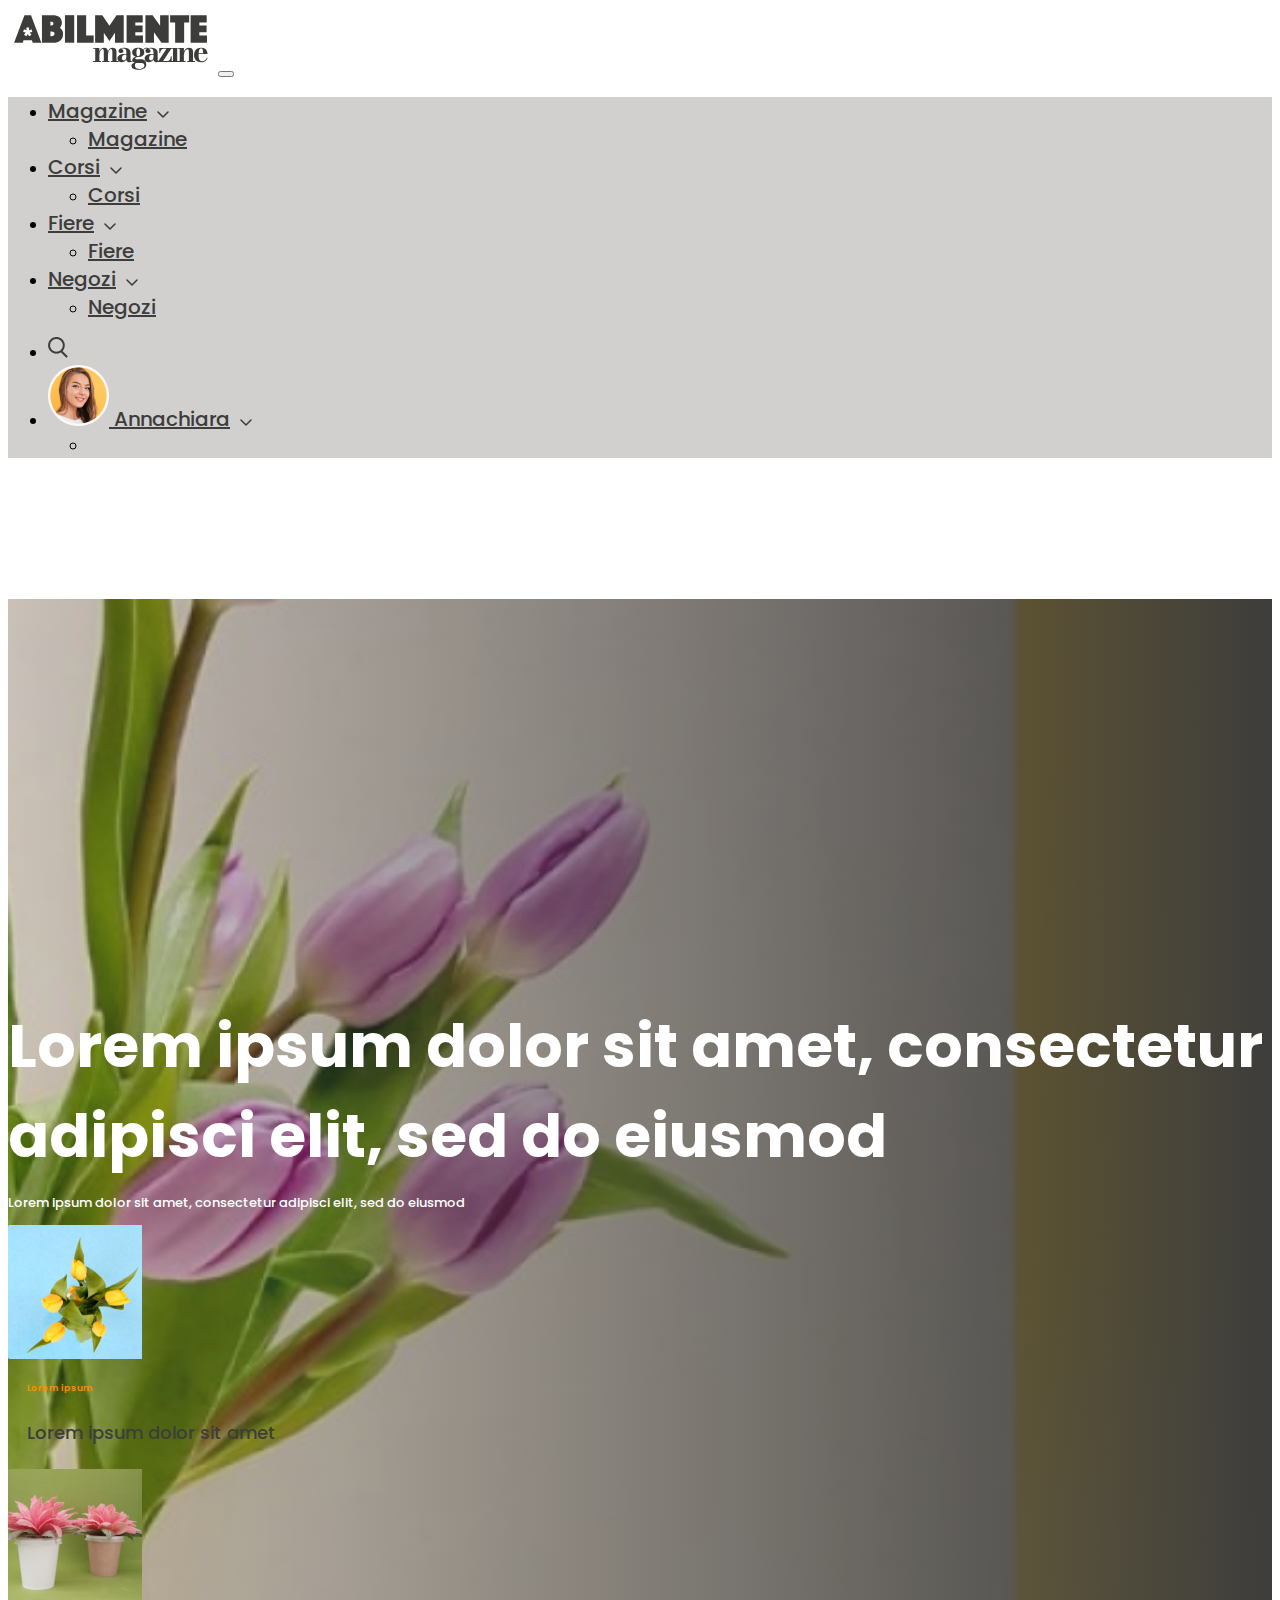
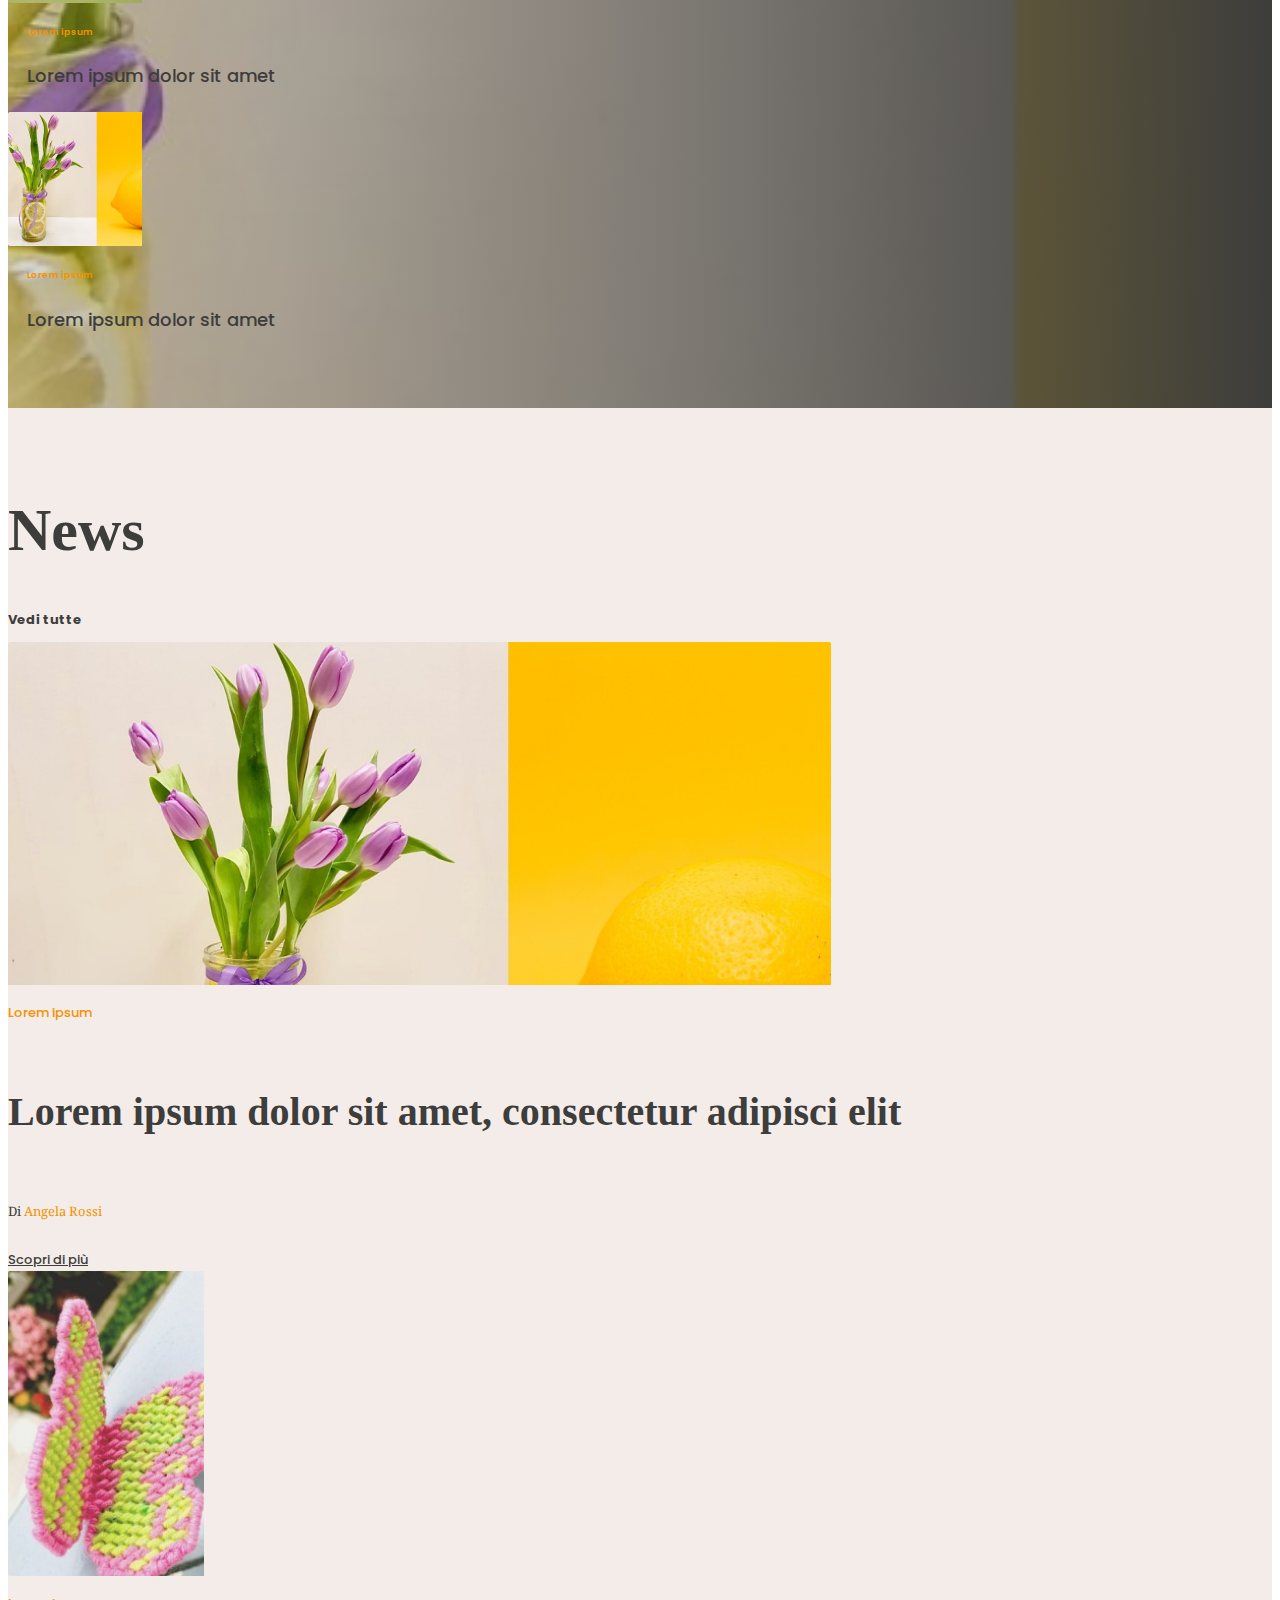
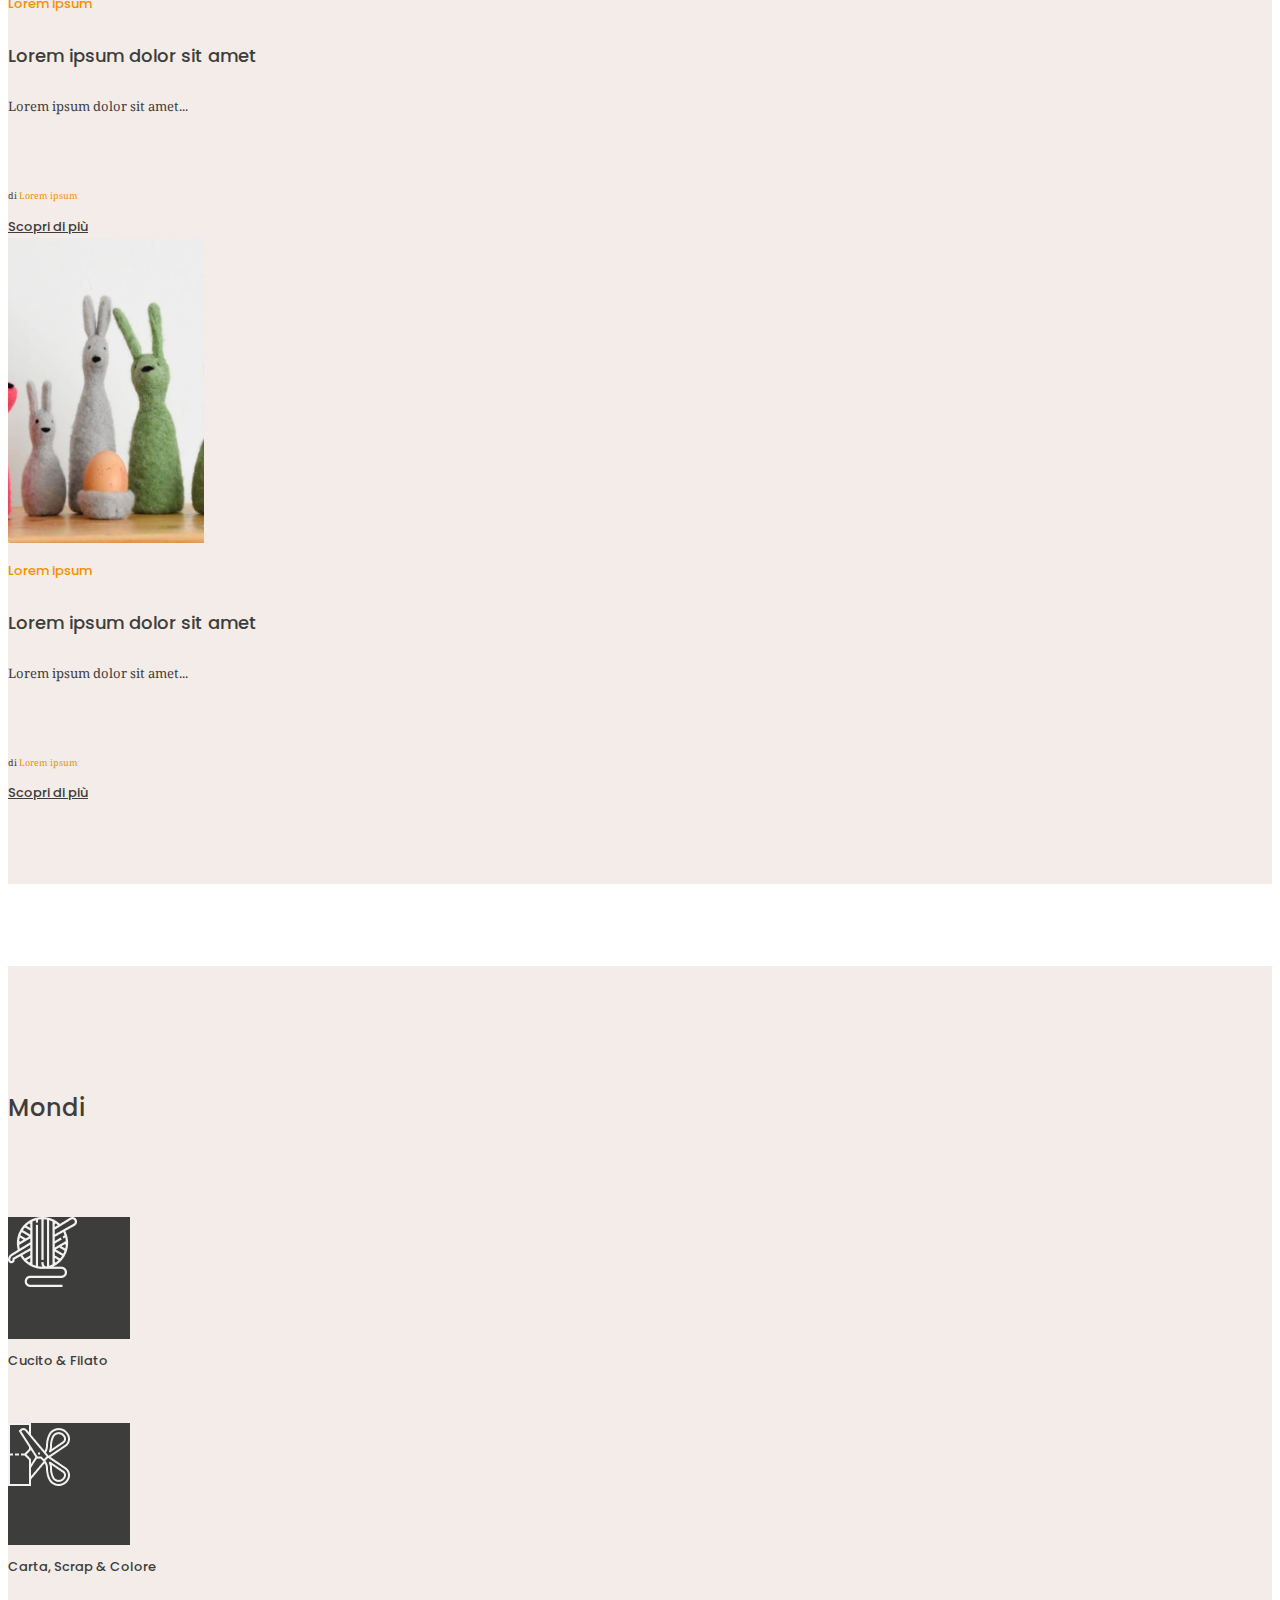
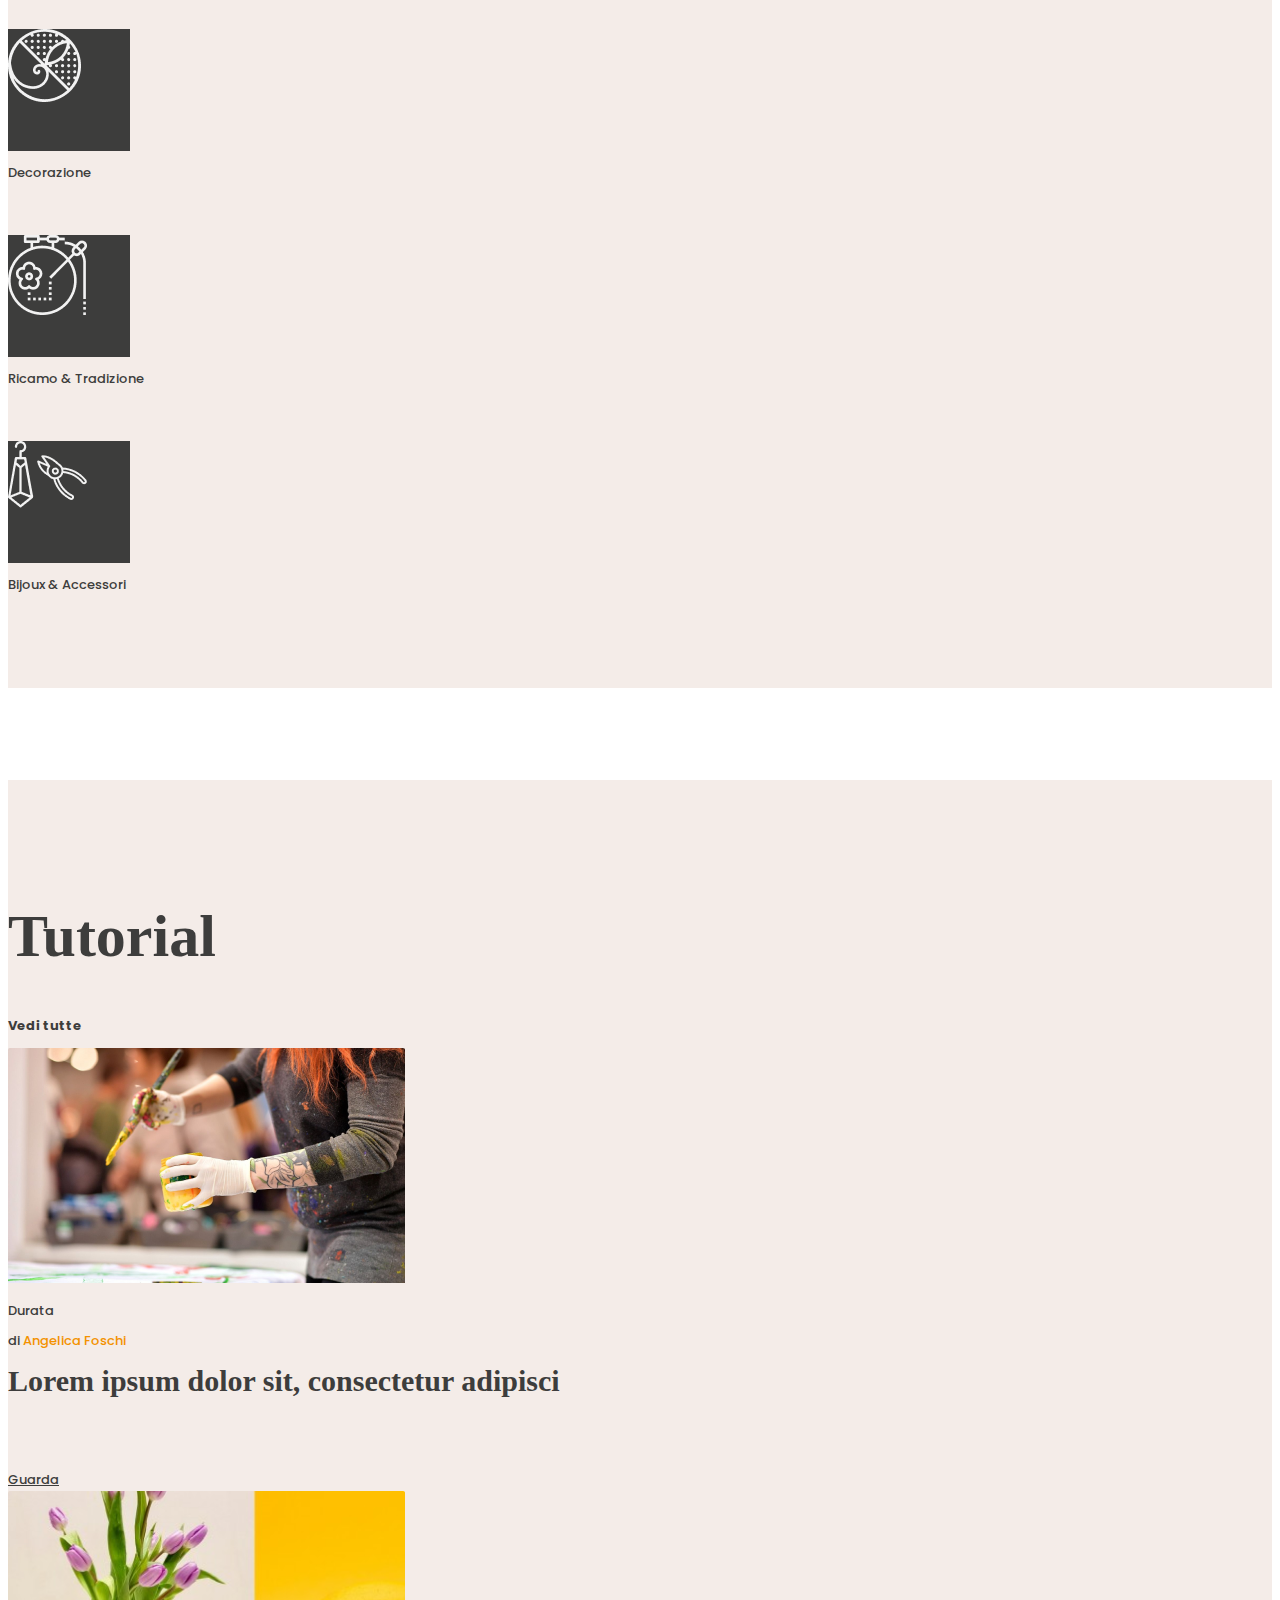
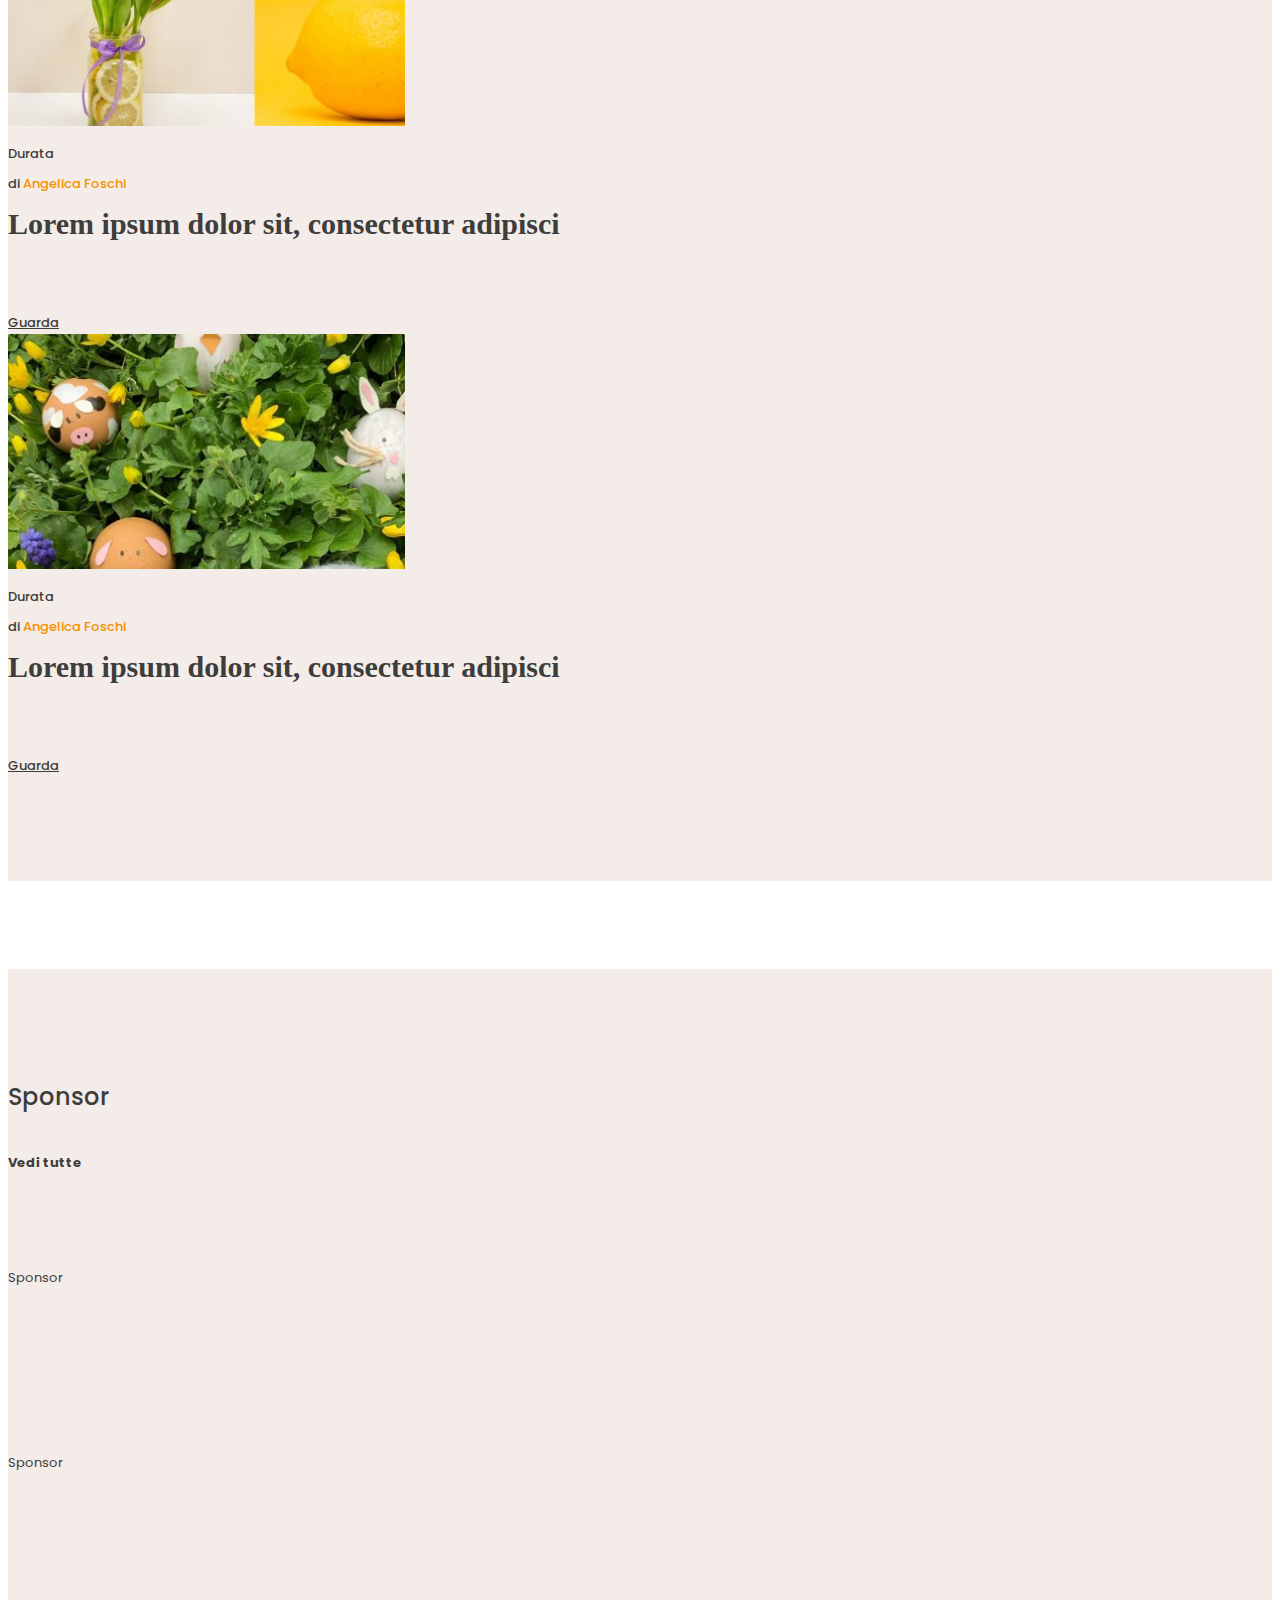
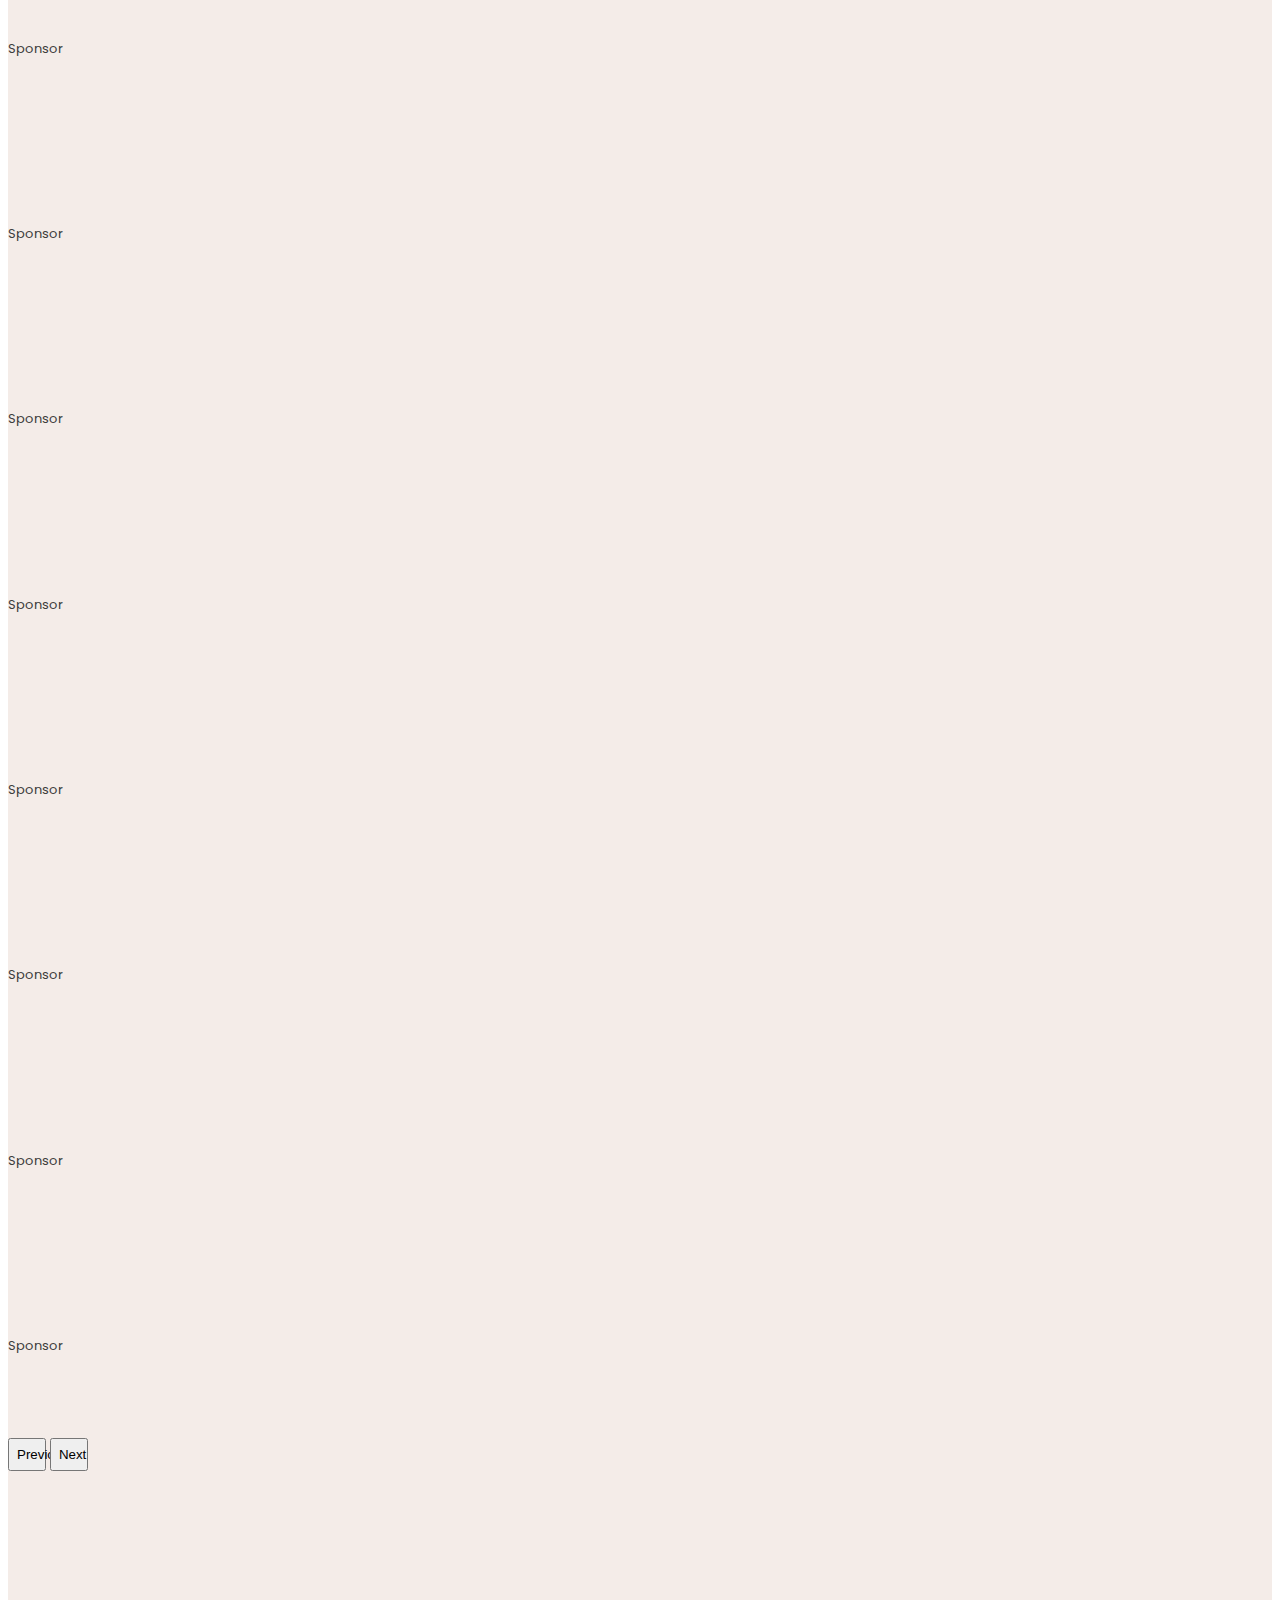
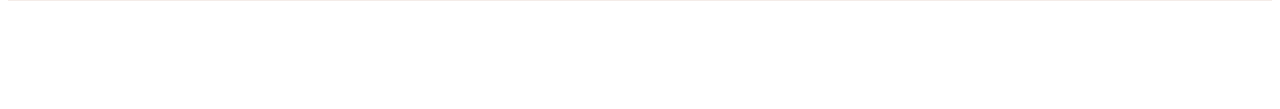
==== index.html @ 2141878a "first commit" ====
<!DOCTYPE html>
<html lang="en">
<head>
    <meta charset="UTF-8">
    <meta http-equiv="X-UA-Compatible" content="IE=edge">
    <meta name="viewport" content="width=device-width, initial-scale=1.0">
    <link href="https://cdn.jsdelivr.net/npm/bootstrap@5.2.2/dist/css/bootstrap.min.css" rel="stylesheet" integrity="sha384-Zenh87qX5JnK2Jl0vWa8Ck2rdkQ2Bzep5IDxbcnCeuOxjzrPF/et3URy9Bv1WTRi" crossorigin="anonymous">
    <link rel="stylesheet" href="css/style.css">
  </head>
    <title>bootstrap</title>
</head>
<body>
    <header class="header">
          <!-- ============================burger-menu===================================================== -->
        <nav class="navbar navbar-expand-xxl fixed-top py-3 bg-light">
            <div class="container-fluid">
                <a href="#" class="navbar-brand "><img class="img-fluid mx-md-5" src="./img/logo.svg" alt=""></a>
                <button class="navbar-toggler" type="button" data-bs-toggle="collapse" data-bs-target="#navbarNavDropdown" aria-controls="navbarNavDropdown" aria-expanded="false" aria-label="Toggle navigation">
                <span class="navbar-toggler-icon"></span>
                </button>

                <div class="collapse navbar-collapse justify-content-xxl-around py-sm-5 py-xxl-0 header-position" id="navbarNavDropdown">
                    <ul class="navbar-nav align-items-center gap-5">
                        <li class="nav-item dropdown">
                            <a  class="nav-link link--m header-link" href="#" role="button" data-bs-toggle="dropdown" aria-expanded="false">Magazine</a>
                            <ul class="dropdown-menu">
                                <li><a href="#" class="dropdown-item header-link">Magazine</a></li>
                            </ul>
                        </li>
                        <li class="nav-item dropdown">
                            <a  class="link--m nav-link header-link" href="#" role="button" data-bs-toggle="dropdown" aria-expanded="false">Corsi</a>
                            <ul class="dropdown-menu">
                                <li><a href="#" class="dropdown-item header-link">Corsi</a></li>
                            </ul>
                        </li>
                        <li class="nav-item dropdown">
                            <a  class="link--m nav-link header-link" href="#" role="button" data-bs-toggle="dropdown" aria-expanded="false">Fiere</a>
                            <ul class="dropdown-menu">
                                <li><a href="#" class="dropdown-item header-link">Fiere</a></li>
                            </ul>
                        </li>
                        <li class="nav-item dropdown">
                            <a  class="link--m nav-link header-link" href="#" role="button" data-bs-toggle="dropdown" aria-expanded="false">Negozi</a>
                            <ul class="dropdown-menu">
                                <li><a href="#" class="dropdown-item header-link">Negozi</a></li>
                            </ul>
                        </li>
                    </ul>
                    <ul class="nav align-items-center justify-content-center">
                            <li class="nav-item">
                                <a href="#" class="nav-link border-end pe-4"><img src="./img/lupa.png" alt=""></a>
                            </li>
                            <li class="nav-item dropdown ms-xxl-5">
                                <a  class="link--m nav-link header-link" href="#" role="button" data-bs-toggle="dropdown" aria-expanded="false"><img class="me-4" src="./img/avatarka.png" alt=""> Annachiara</a>
                                <ul class="dropdown-menu">
                                    <li><a href="#" class="dropdown-item"></a></li>
                                </ul>
                            </li>
                        </ul>
                </div>
            </div>
        </nav>
        <div class="block"></div>
        <!-- ============================burger-menu===================================================== -->
        <div class="header-fon">
            <div class="container-xl d-flex flex-column flex-lg-row">
                <div class="col-xl-8 col-lg-7">
                    <h1 class=" lh-base fw-bold header-title col-12">Lorem ipsum dolor sit amet, consectetur adipisci elit, sed do eiusmod </h1>
                    <p class="header-subtitle">Lorem ipsum dolor sit amet, consectetur adipisci elit, sed do eiusmod </p>
                </div>
                <div class="col-xl-4 col-lg-5 d-flex flex-column align-items-lg-end  gap-4
                justify-content-center">
                    <div class="col-lg-10 bg-white d-flex">
                        <div class="-header-card-img m-1">
                            <img src="./img/header1.png" alt="">
                        </div>
                        <div class="header-text-blok d-flex flex-column justify-content-between">
                            <p class="header-card-subtitle">Lorem ipsum</p>
                            <h4 class="header-card-title">Lorem ipsum dolor sit amet</h4>
                        </div>
                    </div>
                    <div class="col-lg-10 bg-white d-flex">
                        <div class="-header-card-img m-1">
                            <img src="./img/header2.png" alt="">
                        </div>
                        <div class="header-text-blok d-flex flex-column justify-content-between">
                            <p class="header-card-subtitle">Lorem ipsum</p>
                            <h4 class="header-card-title">Lorem ipsum dolor sit amet</h4>
                        </div>
                    </div>
                    <div class="col-lg-10 bg-white d-flex">
                        <div class="-header-card-img m-1">
                            <img src="./img/header3.png" alt="">
                        </div>
                        <div class="header-text-blok d-flex flex-column justify-content-between">
                            <p class="header-card-subtitle">Lorem ipsum</p>
                            <h4 class="header-card-title">Lorem ipsum dolor sit amet</h4>
                        </div>
                    </div>
                </div>
            </div>
        </div>
    </header>
    <main>
        <section class="news bg-color-1">
            <div class="container-xl">
                <div class="d-flex justify-content-between border-bottom border-secondary">
                    <h2 class="news-title title">News</h2>
                    <p class="align-self-end m-0 subtitle-text">Vedi tutte</pc>
                </div>
                <div class="row mt-4">
                    <div class="col col-xl-8 col-lg-7">
                        <div class="card text-center">
                            <img src="./img/news-img1.png" class="m-1" alt="">
                            <div class="card-body">
                                <p class="card-text big-card-text mb-2">Lorem ipsum </p>
                                <h5 class="card-title big-card-title">Lorem ipsum dolor sit amet, consectetur adipisci elit</h5>
                                <p class="card-text big-card-subtitle">Di <span class="orange">Angela Rossi</span> </p>
                                <a href="#" class="btn border-dark w-100 big-card-text big-card-text--color">Scopri di più</a>
                            </div>
                        </div>
                    </div>
                    <div class="col col-xl-4 col-lg-5">
                        <div class="card mt-2 mt-lg-0">
                            <div class="row">
                                <div class="col-4 col-lg-6">
                                    <img src="./img/news-img-2.png" class="m-1 card-img" alt="">
                                </div>
                                <div class="col-8 col-lg-6">
                                    <div class="card-body">
                                        <p class="card-text big-card-text mb-2">Lorem ipsum</p>
                                        <h5 class="card-title smoll-card-title">Lorem ipsum dolor sit amet</h5>
                                        <p class="card-text big-card-text big-card-text--fz">Lorem ipsum dolor sit amet...</p>
                                        <p class="card-text news-small-text-card">di <span class="orange">Lorem ipsum</span></p>
                                        <a href="#" class="btn border-dark w-100 big-card-text big-card-text--color">Scopri di più</a>
                                    </div>
                                </div>
                            </div>
                        </div>
                        <div class="card mt-2">
                            <div class="row">
                                <div class="col-4 col-lg-6">
                                    <img src="./img/news-img-3.png" class="m-1 card-img" alt="">
                                </div>
                                <div class="col-8 col-lg-6">
                                    <div class="card-body">
                                        <p class="card-text big-card-text mb-2">Lorem ipsum</p>
                                        <h5 class="card-title smoll-card-title">Lorem ipsum dolor sit amet</h5>
                                        <p class="card-text big-card-text big-card-text--fz">Lorem ipsum dolor sit amet...</p>
                                        <p class="card-text news-small-text-card">di <span class="orange">Lorem ipsum</span></p>
                                        <a href="#" class="btn border-dark w-100 big-card-text big-card-text--color">Scopri di più</a>
                                    </div>
                                </div>
                            </div>
                        </div>
                    </div>
                </div>
            </div>
        </section>
        <section class="mondi">
            <div class="container-xl bg-color-1">
                <div class="col-10 mx-auto container-pading-mondi">
                    <div class="row border-bottom border-secondary">
                        <h5 class="mondi-title p-0">Mondi</h5>
                    </div>
                    <div class="row mondi-card justify-content-md-between justify-content-center gap-3">
                        <div class="col-2 bg-white position-relative mondi-card-height d-flex justify-content-center align-items-end">
                            <div class=" d-flex justify-content-center align-items-center rounded-circle position-absolute bottom-50 start-50 translate-middle-x mondi-circle">
                                <img src="./img/mondi-img-1.png" class="p-4" alt="">
                            </div>
                            <p class="p-0 mondi-card-text">Cucito & Filato</p>
                        </div>
                        <div class="col-2 bg-white position-relative mondi-card-height d-flex justify-content-center align-items-end">
                            <div class=" d-flex justify-content-center align-items-center rounded-circle position-absolute bottom-50 start-50 translate-middle-x mondi-circle">
                                <img src="./img/mondi-img-2.png" class="p-4" alt="">
                            </div>
                            <p class="p-0 mondi-card-text">Carta, Scrap & Colore</p>
                        </div>
                        <div class="col-2 bg-white position-relative mondi-card-height d-flex justify-content-center align-items-end">
                            <div class=" d-flex justify-content-center align-items-center rounded-circle position-absolute bottom-50 start-50 translate-middle-x mondi-circle">
                                <img src="./img/mondi-img-3.png" class="p-4" alt="">
                            </div>
                            <p class="p-0 mondi-card-text">Decorazione</p>
                        </div>
                        <div class="col-2 bg-white position-relative mondi-card-height d-flex justify-content-center align-items-end">
                            <div class=" d-flex justify-content-center align-items-center rounded-circle position-absolute bottom-50 start-50 translate-middle-x mondi-circle">
                                <img src="./img/mondi-img-4.png" class="p-4" alt="">
                            </div>
                            <p class="p-0 mondi-card-text">Ricamo & Tradizione</p>
                        </div>
                        <div class="col-2 bg-white position-relative mondi-card-height d-flex justify-content-center align-items-end">
                            <div class=" d-flex justify-content-center align-items-center rounded-circle position-absolute bottom-50 start-50 translate-middle-x mondi-circle">
                                <img src="./img/mondi-img-5.png" class="p-4" alt="">
                            </div>
                            <p class="p-0 mondi-card-text">Bijoux & Accessori</p>
                        </div>
                    </div>
                </div>
            </div>
        </section>
        <section class="tutorial bg-color-1">
            <div class="container-xl">
                <div class="d-flex justify-content-between border-bottom border-secondary">
                    <h2 class="tutorial-title title">Tutorial</h2>
                    <p class="align-self-end m-0 subtitle-text">Vedi tutte</pc>
                </div>
                <div class="row mt-4">

                    <div class="col-10 mx-auto mt-3 col-md-8 m-lg-0 col-lg-4">
                        <div class="card">
                            <img src="./img/tutorial-img-1.png" class="m-1" alt="">
                            <div class="card-body">
                                <div class="row justify-content-between">
                                    <p class="card-text w-auto big-card-text tutorial-color">Durata</p>
                                    <p class="card-text w-auto big-card-text tutorial-color">di <span class="orange">Angelica Foschi</span></p>
                                </div>

                                <h5 class="card-title tutorial-card-title">Lorem ipsum dolor sit, consectetur adipisci</h5>
                                <a href="#" class="btn border-dark w-100 big-card-text tutorial-color">Guarda</a>
                            </div>
                        </div>
                    </div>

                    <div class="col-10 mx-auto mt-3 col-md-8 m-lg-0 col-lg-4">
                        <div class="card">
                            <img src="./img/tutorial-img-2.png" class="m-1" alt="">
                            <div class="card-body">
                                <div class="row justify-content-between">
                                    <p class="card-text w-auto big-card-text tutorial-color">Durata</p>
                                    <p class="card-text w-auto big-card-text tutorial-color">di <span class="orange">Angelica Foschi</span></p>
                                </div>

                                <h5 class="card-title tutorial-card-title">Lorem ipsum dolor sit, consectetur adipisci</h5>
                                <a href="#" class="btn border-dark w-100 big-card-text tutorial-color">Guarda</a>
                            </div>
                        </div>
                    </div>

                    <div class="col-10 mx-auto mt-3 col-md-8 m-lg-0 col-lg-4">
                        <div class="card">
                            <img src="./img/tutorial-img-3.png" class="m-1" alt="">
                            <div class="card-body">
                                <div class="row justify-content-between">
                                    <p class="card-text w-auto big-card-text tutorial-color">Durata</p>
                                    <p class="card-text w-auto big-card-text tutorial-color">di <span class="orange">Angelica Foschi</span></p>
                                </div>

                                <h5 class="card-title tutorial-card-title">Lorem ipsum dolor sit, consectetur adipisci</h5>
                                <a href="#" class="btn border-dark w-100 big-card-text tutorial-color">Guarda</a>
                            </div>
                        </div>
                    </div>

                </div>
            </div>
        </section>
        <section class="sponsor">
            <div class="container-xl bg-color-1">
                <div class="col-10 mx-auto container-pading-sponsor">
                    <div class="d-flex justify-content-between border-bottom border-secondary">
                        <h5 class="mondi-title p-0">Sponsor</h5>
                        <p class="align-self-end m-0 subtitle-text">Vedi tutte</pc>
                    </div>
                    <!-- слайде -->
                    <div id="carouselExampleControls" class="carousel slide mt-4" data-bs-ride="carousel">
                    <div class="carousel-inner">
                        
                        <div class="carousel-item active ">
                            <div class="row gap-3 flex-wrap justify-content-center">
                                <div class="col-xl-2 col-md-5 col-sm-4 col-9 bg-white slider-item d-flex justify-content-center align-items-center">Sponsor</div>
                                <div class="col-xl-2 col-md-5 col-sm-4 col-9 bg-white slider-item d-flex justify-content-center align-items-center">Sponsor</div>
                                <div class="col-xl-2 col-md-5 col-sm-4 col-9 bg-white slider-item d-flex justify-content-center align-items-center">Sponsor</div>
                                <div class="col-xl-2 col-md-5 col-sm-4 col-9 bg-white slider-item d-flex justify-content-center align-items-center">Sponsor</div>
                                <div class="col-xl-2 col-md-5 col-sm-4 col-9 bg-white slider-item d-flex justify-content-center align-items-center">Sponsor</div>
                            </div>
                        </div>
                        <div class="carousel-item">
                            <div class="row gap-3 flex-wrap justify-content-center">
                                <div class="col-xl-2 col-md-5 col-sm-4 col-9 bg-white slider-item d-flex justify-content-center align-items-center">Sponsor</div>
                                <div class="col-xl-2 col-md-5 col-sm-4 col-9 bg-white slider-item d-flex justify-content-center align-items-center">Sponsor</div>
                                <div class="col-xl-2 col-md-5 col-sm-4 col-9 bg-white slider-item d-flex justify-content-center align-items-center">Sponsor</div>
                                <div class="col-xl-2 col-md-5 col-sm-4 col-9 bg-white slider-item d-flex justify-content-center align-items-center">Sponsor</div>
                                <div class="col-xl-2 col-md-5 col-sm-4 col-9 bg-white slider-item d-flex justify-content-center align-items-center">Sponsor</div>
                            </div>
                        </div>
                        
                    </div>
                    <button class="carousel-control-prev" type="button" data-bs-target="#carouselExampleControls" data-bs-slide="prev">
                        <span class="carousel-control-prev-icon" aria-hidden="true"></span>
                        <span class="visually-hidden">Previous</span>
                    </button>
                    <button class="carousel-control-next" type="button" data-bs-target="#carouselExampleControls" data-bs-slide="next">
                        <span class="carousel-control-next-icon" aria-hidden="true"></span>
                        <span class="visually-hidden">Next</span>
                    </button>
                    </div>
                    
                </div>
            </div>
        </section>
    </main>
    

    <script src="https://cdn.jsdelivr.net/npm/bootstrap@5.2.2/dist/js/bootstrap.bundle.min.js" integrity="sha384-OERcA2EqjJCMA+/3y+gxIOqMEjwtxJY7qPCqsdltbNJuaOe923+mo//f6V8Qbsw3" crossorigin="anonymous"></script>
</body>
</html>
---- css/style.css ----
@import url("https://fonts.googleapis.com/css2?family=Noto+Serif:ital@0;1&family=Poppins:wght@400;500;600;700&display=swap");
.bg-color-1 {
  background-color: #F4ECE8;
}

.link--m::after {
  content: url("../img/Vector 5.svg");
  display: inline-block;
  width: 10px;
  height: 5px;
  padding-left: 10px;
}

.orange {
  color: #F39200;
}

.big-card-text {
  font-weight: 500;
  font-size: 13px;
  line-height: 130.4%;
  color: #F39200;
}

.mondi-title {
  font-weight: 500;
  font-size: 24px;
  line-height: 136%;
  color: #3D3D3C;
}

.subtitle-text {
  font-weight: 700;
  font-size: 13px;
  line-height: 140%;
  color: #3D3D3C;
}

.title {
  font-family: "Abhaya Libre";
  font-weight: 700;
  font-size: 60px;
  line-height: 103.5%;
  color: #3D3D3C;
}
@media (max-width: 992px) {
  .title {
    font-size: 40px;
  }
}

body {
  font-family: "Noto Serif", serif;
  font-family: "Poppins", sans-serif;
  font-weight: 400;
}

@media (max-width: 1400px) {
  .header .header-position {
    background-color: rgba(61, 57, 53, 0.2392156863);
    width: 100%;
  }
}
.header .header-link {
  font-weight: 500;
  font-size: 13px;
  line-height: 140%;
  color: #3D3D3C;
}
@media (max-width: 1400px) {
  .header .header-link {
    font-size: 20px;
  }
}
.header .block {
  height: 125px;
}
.header .header-fon {
  background: linear-gradient(270deg, #3D3D3C 0%, rgba(61, 61, 60, 0.2) 100%), url("../img/header-fon.png") center/cover no-repeat;
  padding: 52px 0;
}
.header .header-title {
  font-size: 60px;
  color: white;
  padding-top: 310px;
  margin-bottom: 10px;
}
@media (max-width: 992px) {
  .header .header-title {
    font-size: 34px;
  }
}
.header .header-subtitle {
  font-weight: 500;
  font-size: 13px;
  line-height: 140%;
  color: white;
}
.header .header-text-blok {
  margin: 15px 19px 11px 19px;
}
.header .header-card-subtitle {
  font-weight: 600;
  font-size: 9px;
  line-height: 160%;
  letter-spacing: 0.01em;
  color: #F39200;
}
.header .header-card-title {
  font-weight: 500;
  font-size: 18px;
  line-height: 140%;
  color: #3D3D3C;
}

.news {
  padding: 42px 0 80px 0;
}
.news .big-card-title {
  font-family: "Abhaya Libre";
  font-weight: 700;
  font-size: 40px;
  line-height: 114.3%;
  color: #3D3D3C;
}
@media (max-width: 992px) {
  .news .big-card-title {
    font-size: 30px;
  }
}
.news .big-card-subtitle {
  font-family: "Noto Serif";
  font-size: 13px;
  line-height: 150%;
  color: #3D3D3C;
  margin: 50px 0 25px 0;
}
.news .big-card-text--color {
  color: #3D3D3C;
}
.news .big-card-text--fz {
  font-weight: 400;
  color: #3D3D3C;
  font-family: "Noto Serif";
  margin: 25px 0 74px 0;
}
@media (max-width: 700px) {
  .news .big-card-text--fz {
    margin: 0;
  }
}
.news .smoll-card-title {
  font-weight: 500;
  font-size: 18px;
  line-height: 140%;
  color: #3D3D3C;
}
@media (max-width: 992px) {
  .news .smoll-card-title {
    font-size: 15px;
    line-height: 110%;
  }
}
.news .news-small-text-card {
  font-family: "Noto Serif";
  font-size: 9px;
  line-height: 160%;
  color: #3D3D3C;
}

.mondi {
  padding: 82px 0 92px 0;
}
.mondi .container-pading-mondi {
  padding: 86px 0 111px 0;
}
.mondi .mondi-card {
  margin-top: 92px;
}
.mondi .mondi-card-height {
  height: 136px;
  width: 200px;
}
@media (max-width: 1400px) {
  .mondi .mondi-card-height {
    margin-top: 70px;
  }
}
.mondi .mondi-card-text {
  font-weight: 500;
  font-size: 13px;
  line-height: 140%;
  color: #3D3D3C;
}
.mondi .mondi-circle {
  width: 122px;
  height: 122px;
  background-color: #3D3D3C;
}

.tutorial {
  padding: 76px 0 104px 0;
}
.tutorial .tutorial-color {
  color: #3D3D3C;
}
.tutorial .tutorial-card-title {
  font-family: "Abhaya Libre";
  font-weight: 700;
  font-size: 30px;
  line-height: 120.5%;
  color: #3D3D3C;
  margin: 0 0 67px 0;
}
@media (max-width: 600px) {
  .tutorial .tutorial-card-title {
    font-size: 25px;
  }
}

.sponsor {
  padding: 88px 0 100px 0;
}
.sponsor .container-pading-sponsor {
  padding: 72px 0 130px 0;
}
.sponsor .slider-item {
  font-size: 13px;
  line-height: 195%;
  color: #3D3D3C;
  padding-top: 80px;
  padding-bottom: 80px;
}
@media (max-width: 576px) {
  .sponsor {
    padding-top: 30px;
    padding-bottom: 30px;
  }
}
.sponsor .carousel-control-prev-icon {
  background: url("../img/right.png") no-repeat;
}
.sponsor .carousel-control-next-icon {
  background: url("../img/left.png") no-repeat;
}
.sponsor .carousel-control-prev,
.sponsor .carousel-control-next {
  width: 3%;
  padding: 10px;
}
@media (max-width: 1400px) {
  .sponsor .carousel-control-prev,
.sponsor .carousel-control-next {
    padding: 7px;
  }
}
@media (max-width: 1200px) {
  .sponsor .carousel-control-prev,
.sponsor .carousel-control-next {
    padding: 0;
  }
}
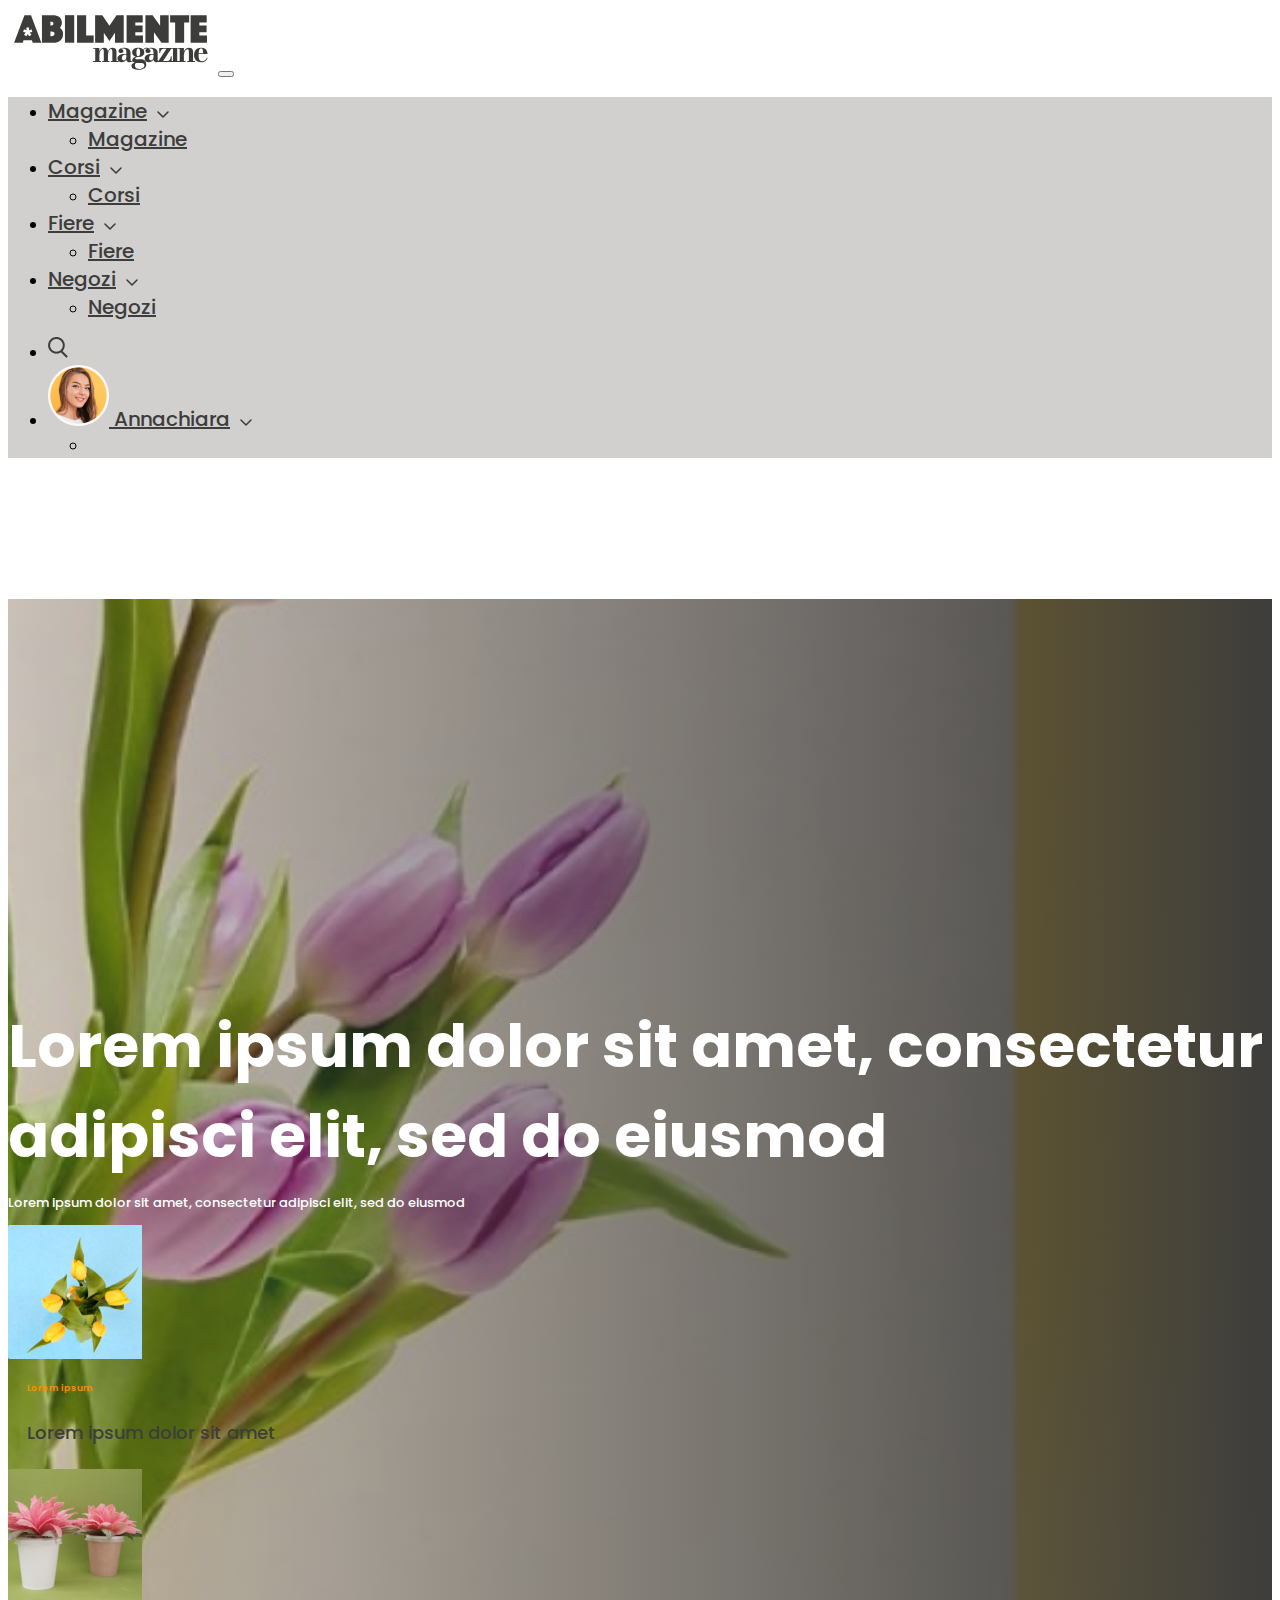
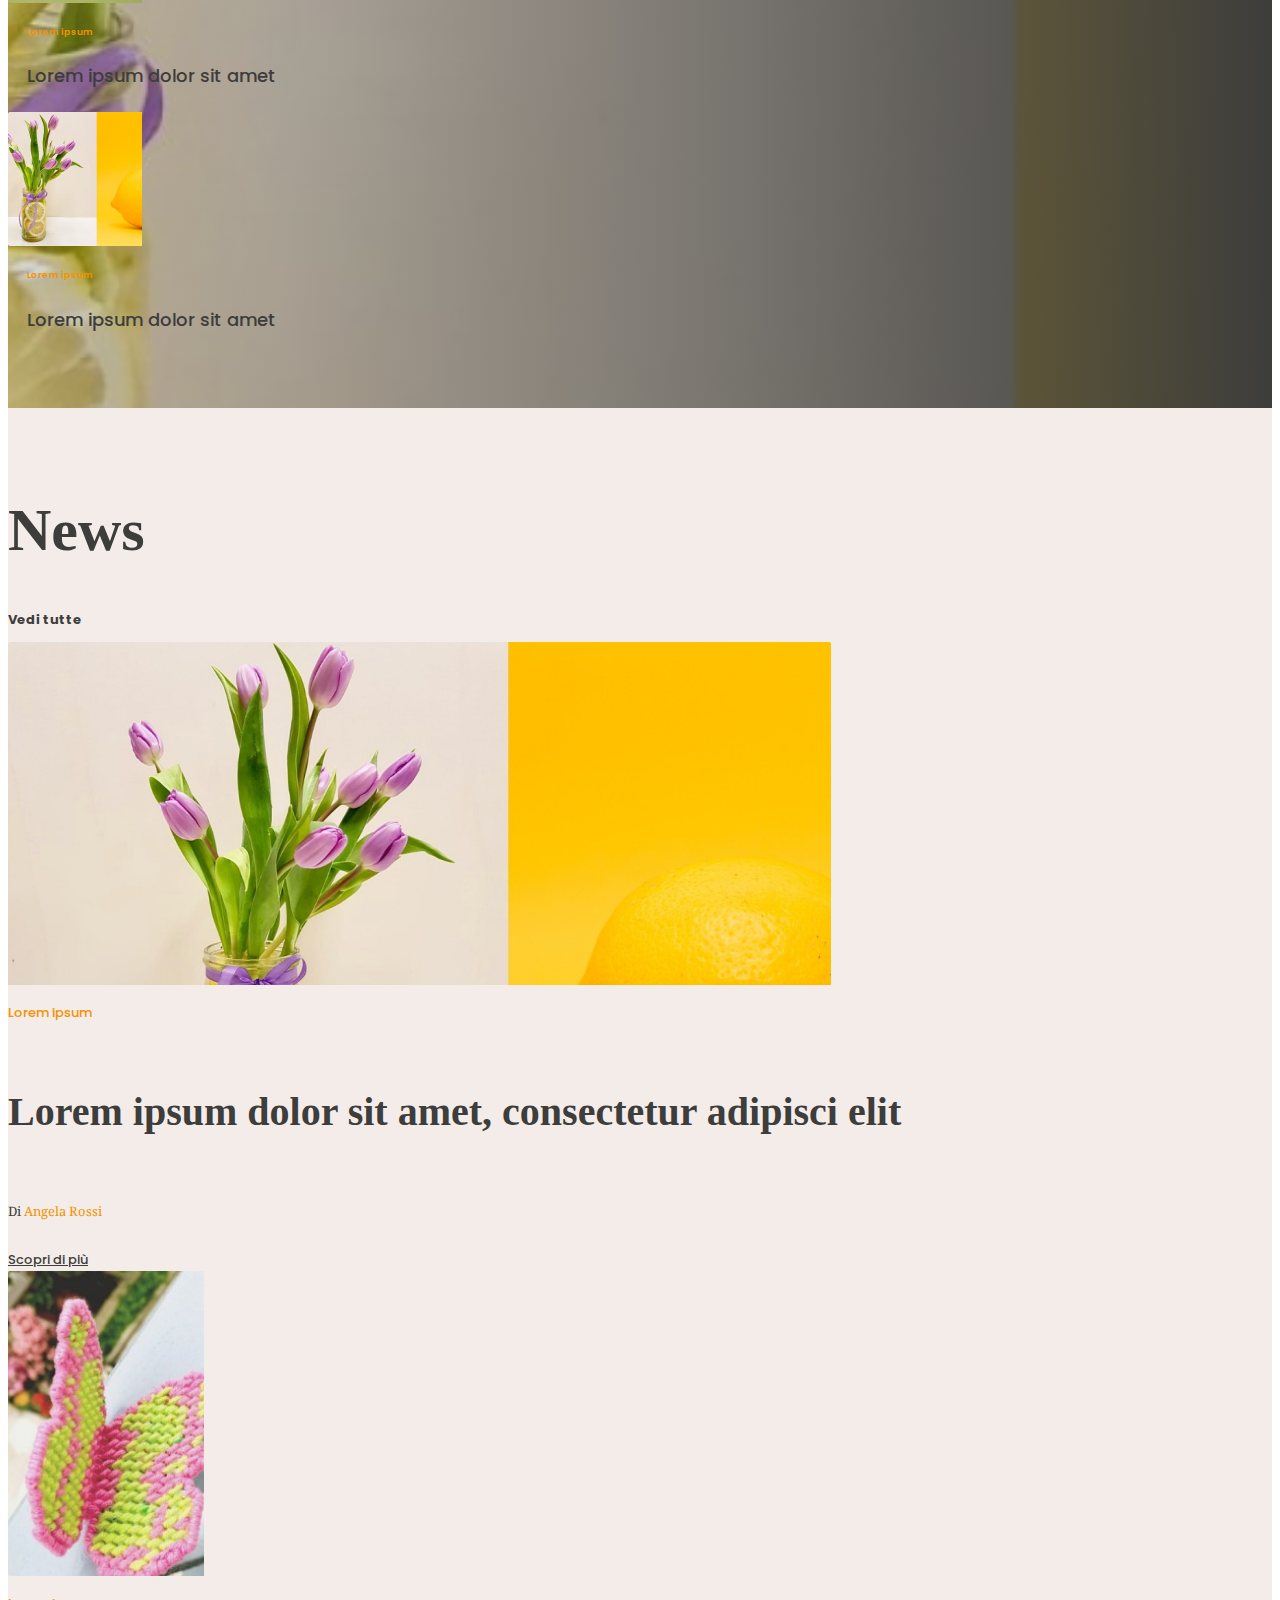
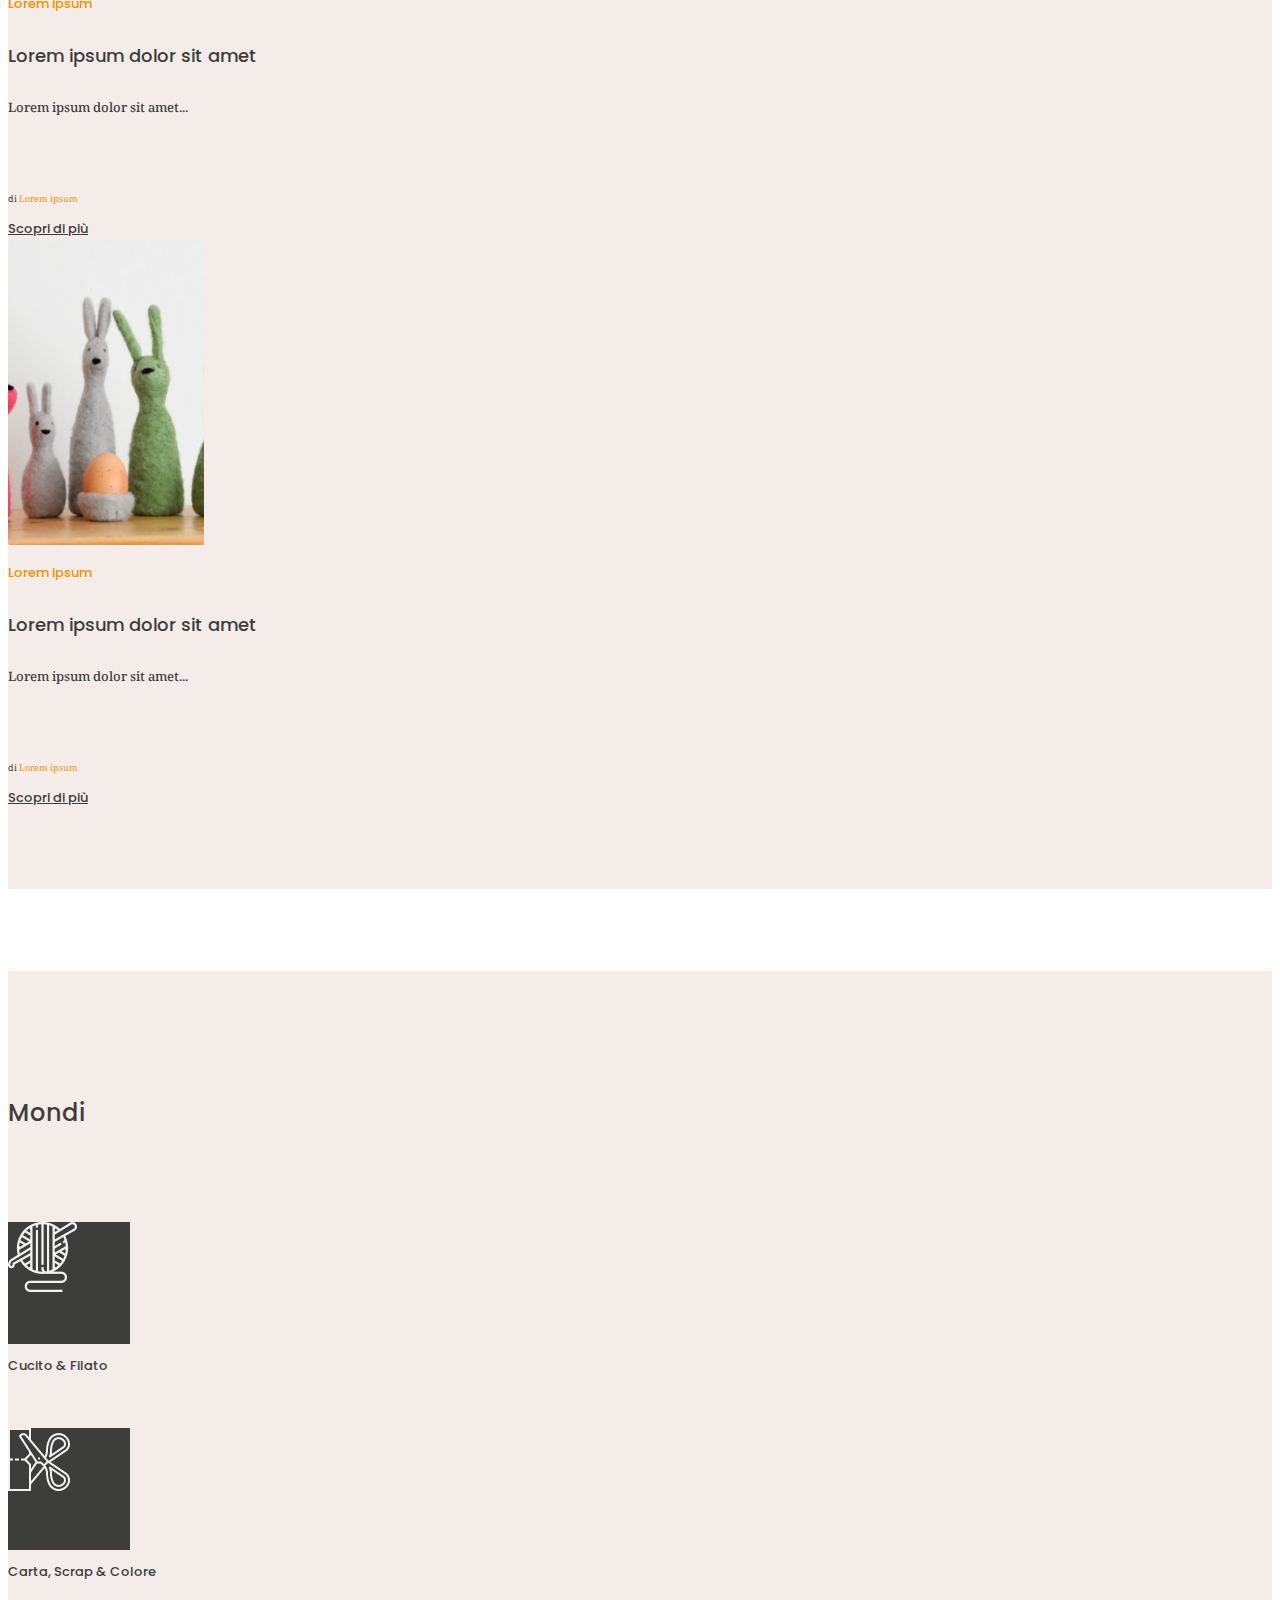
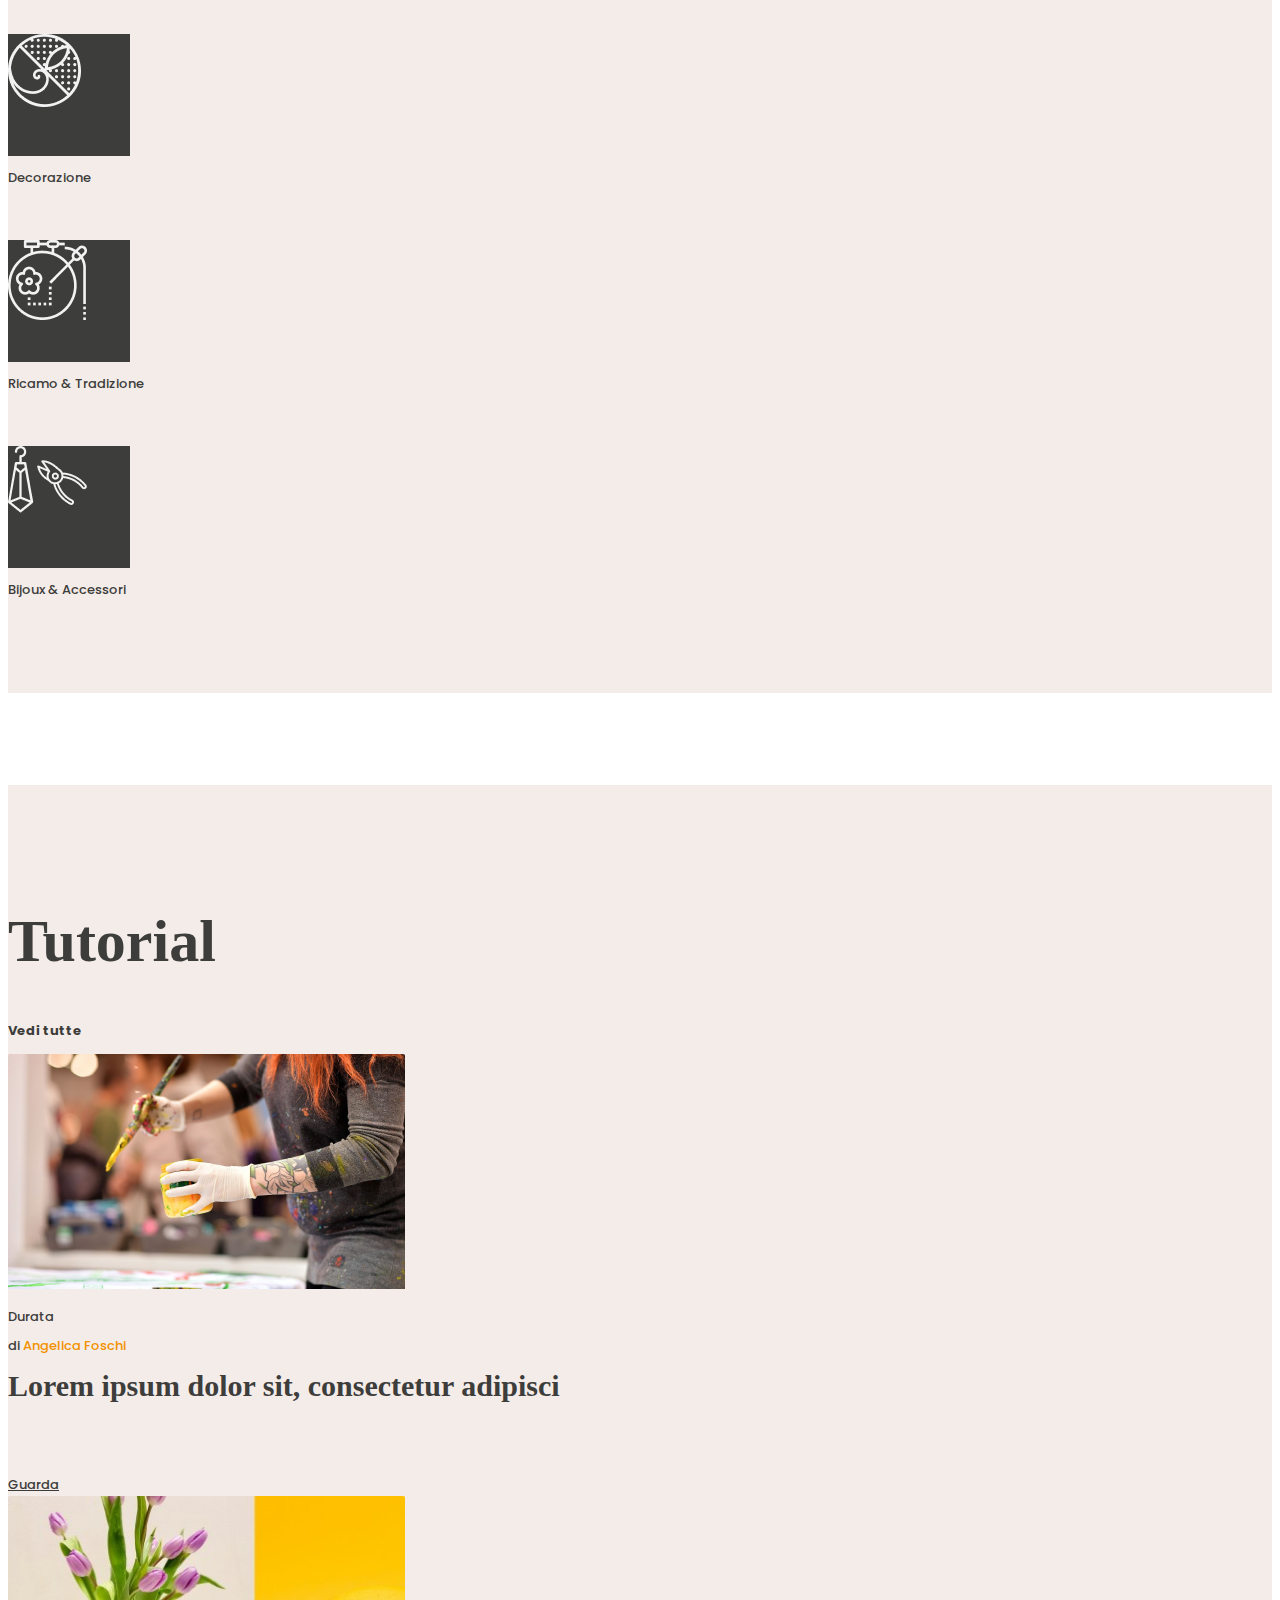
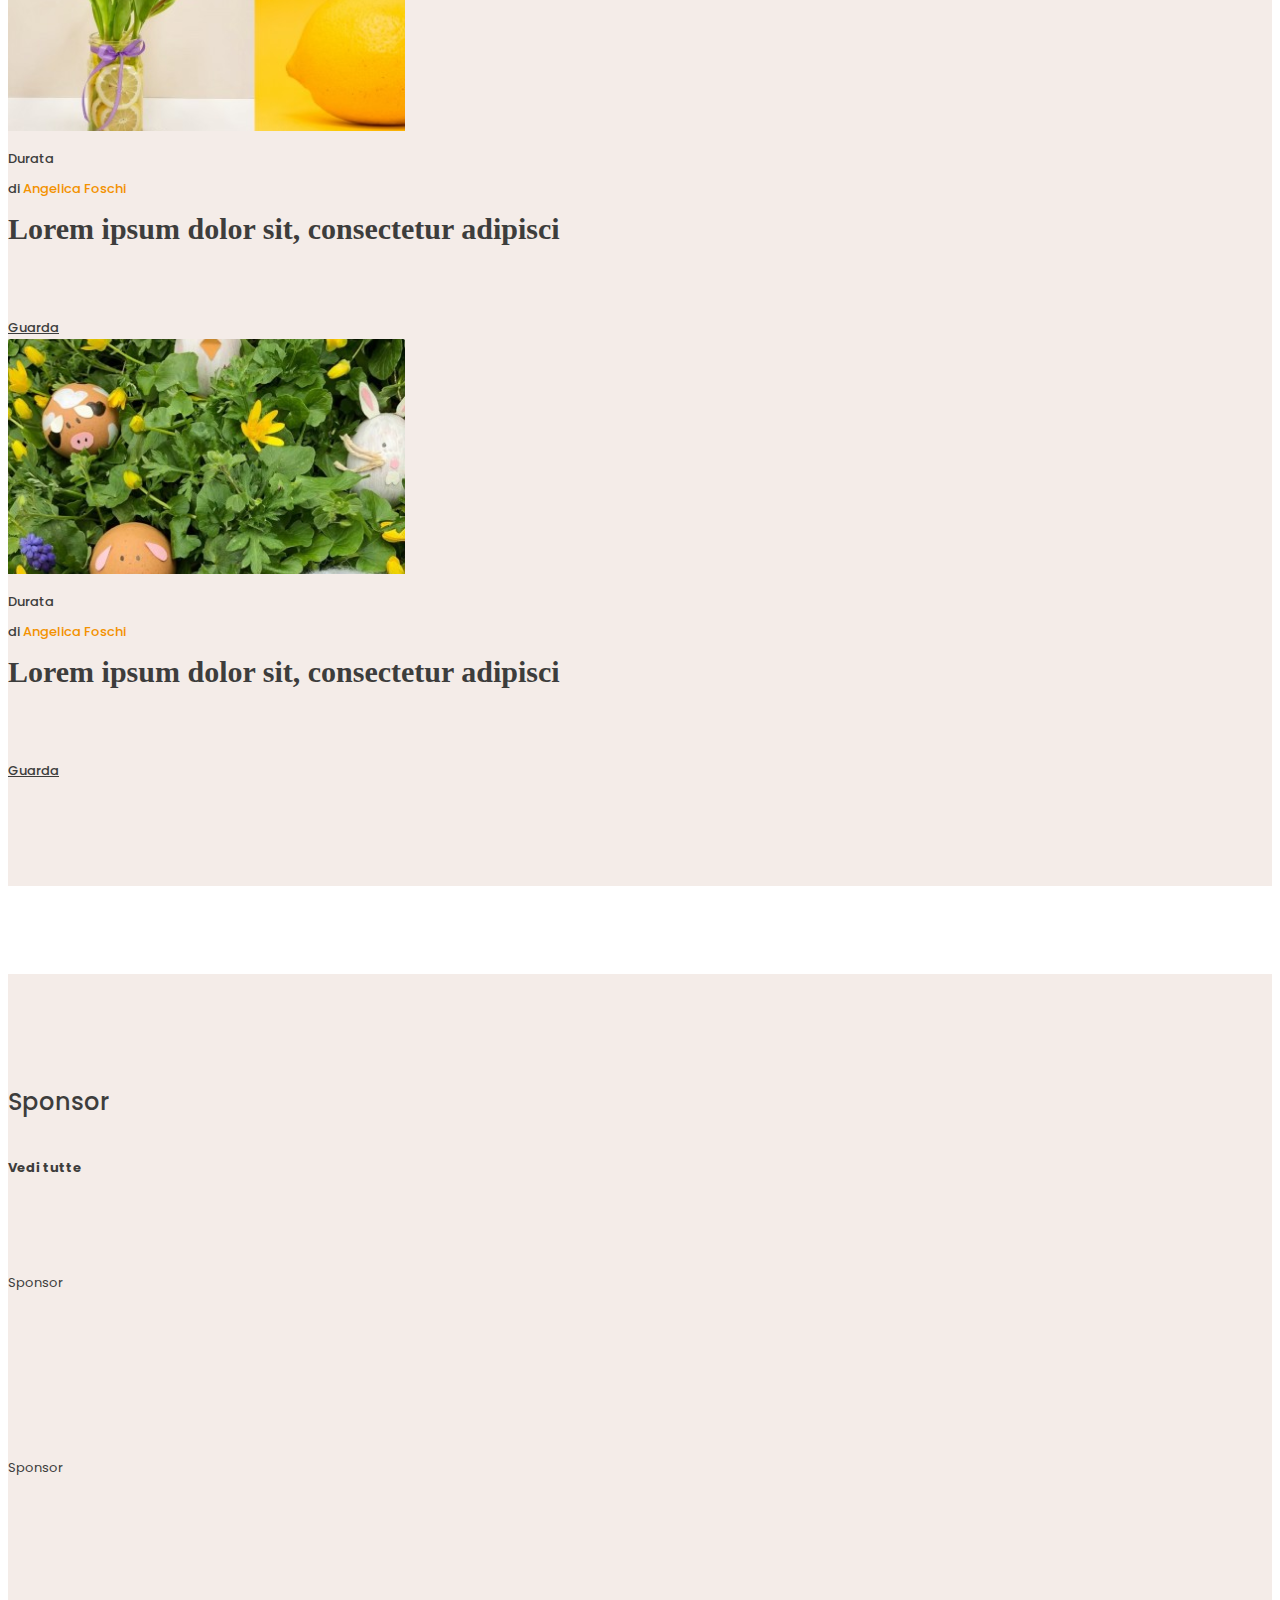
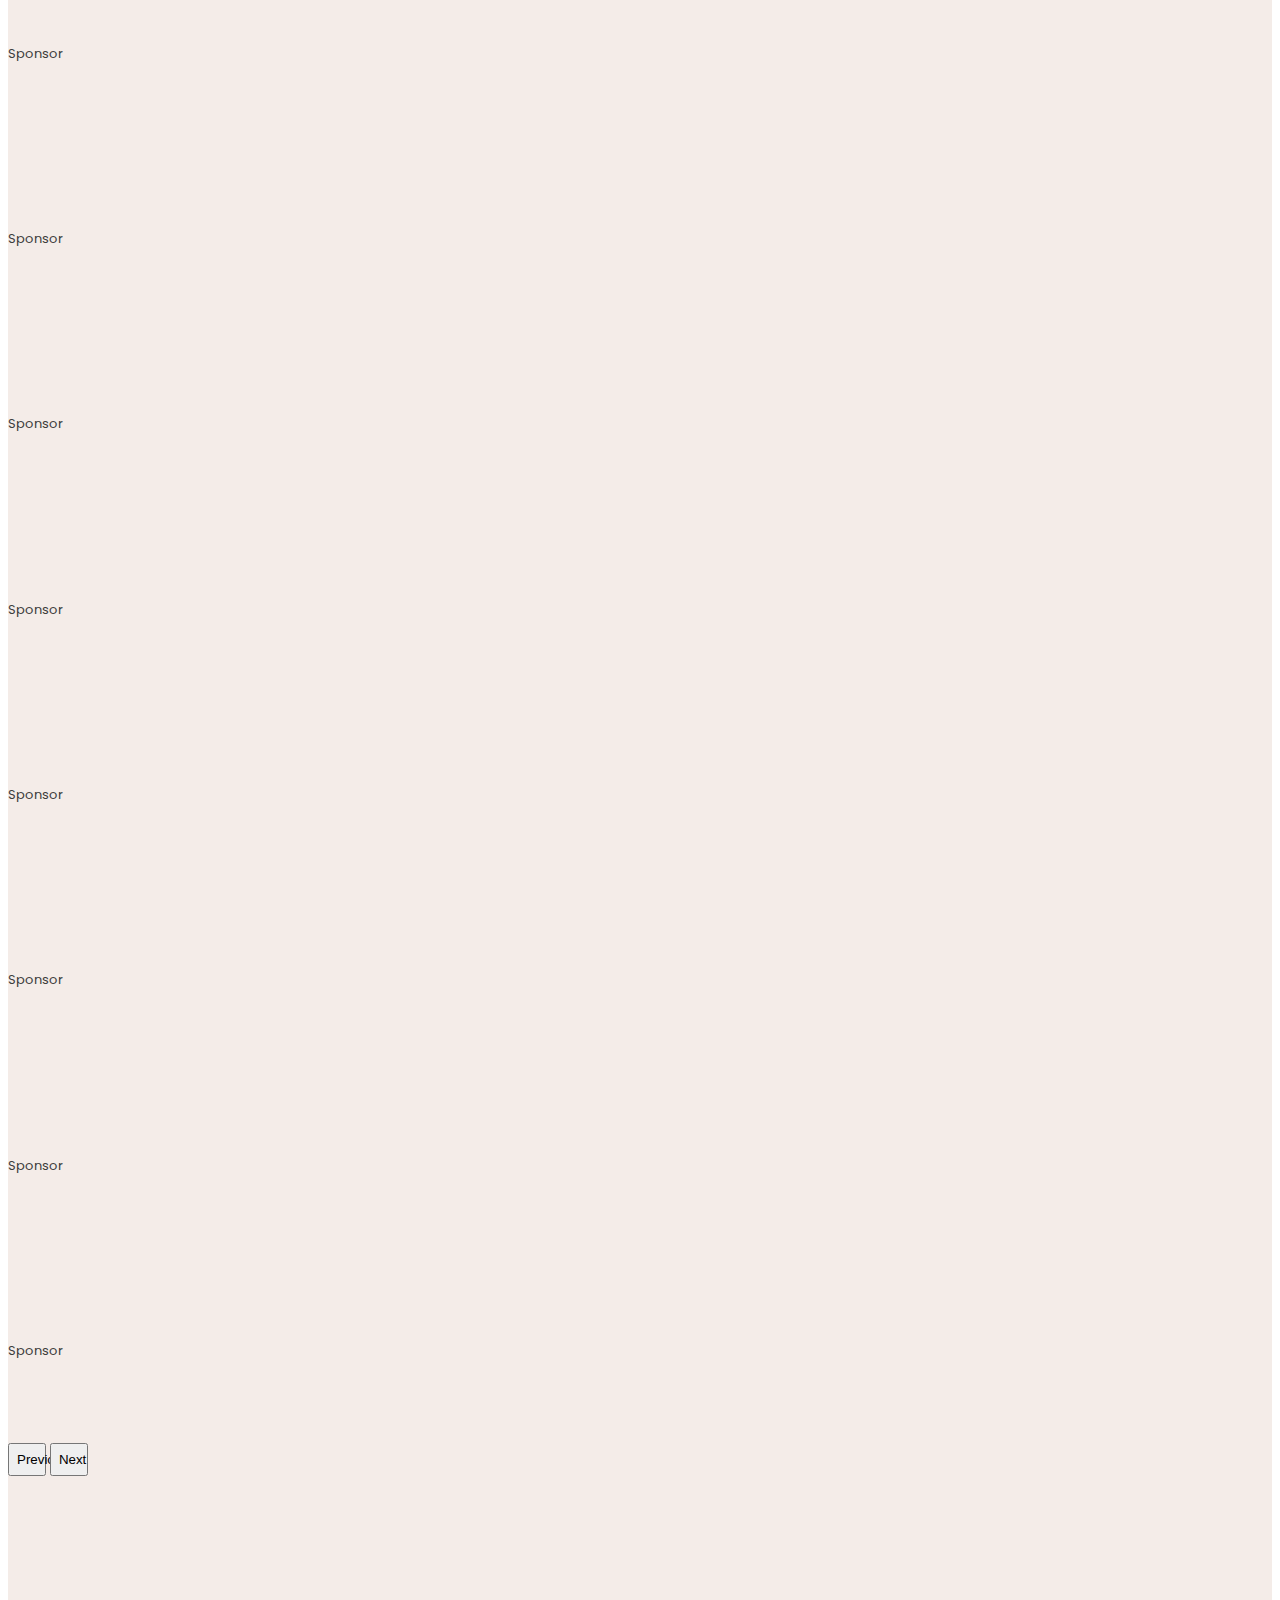
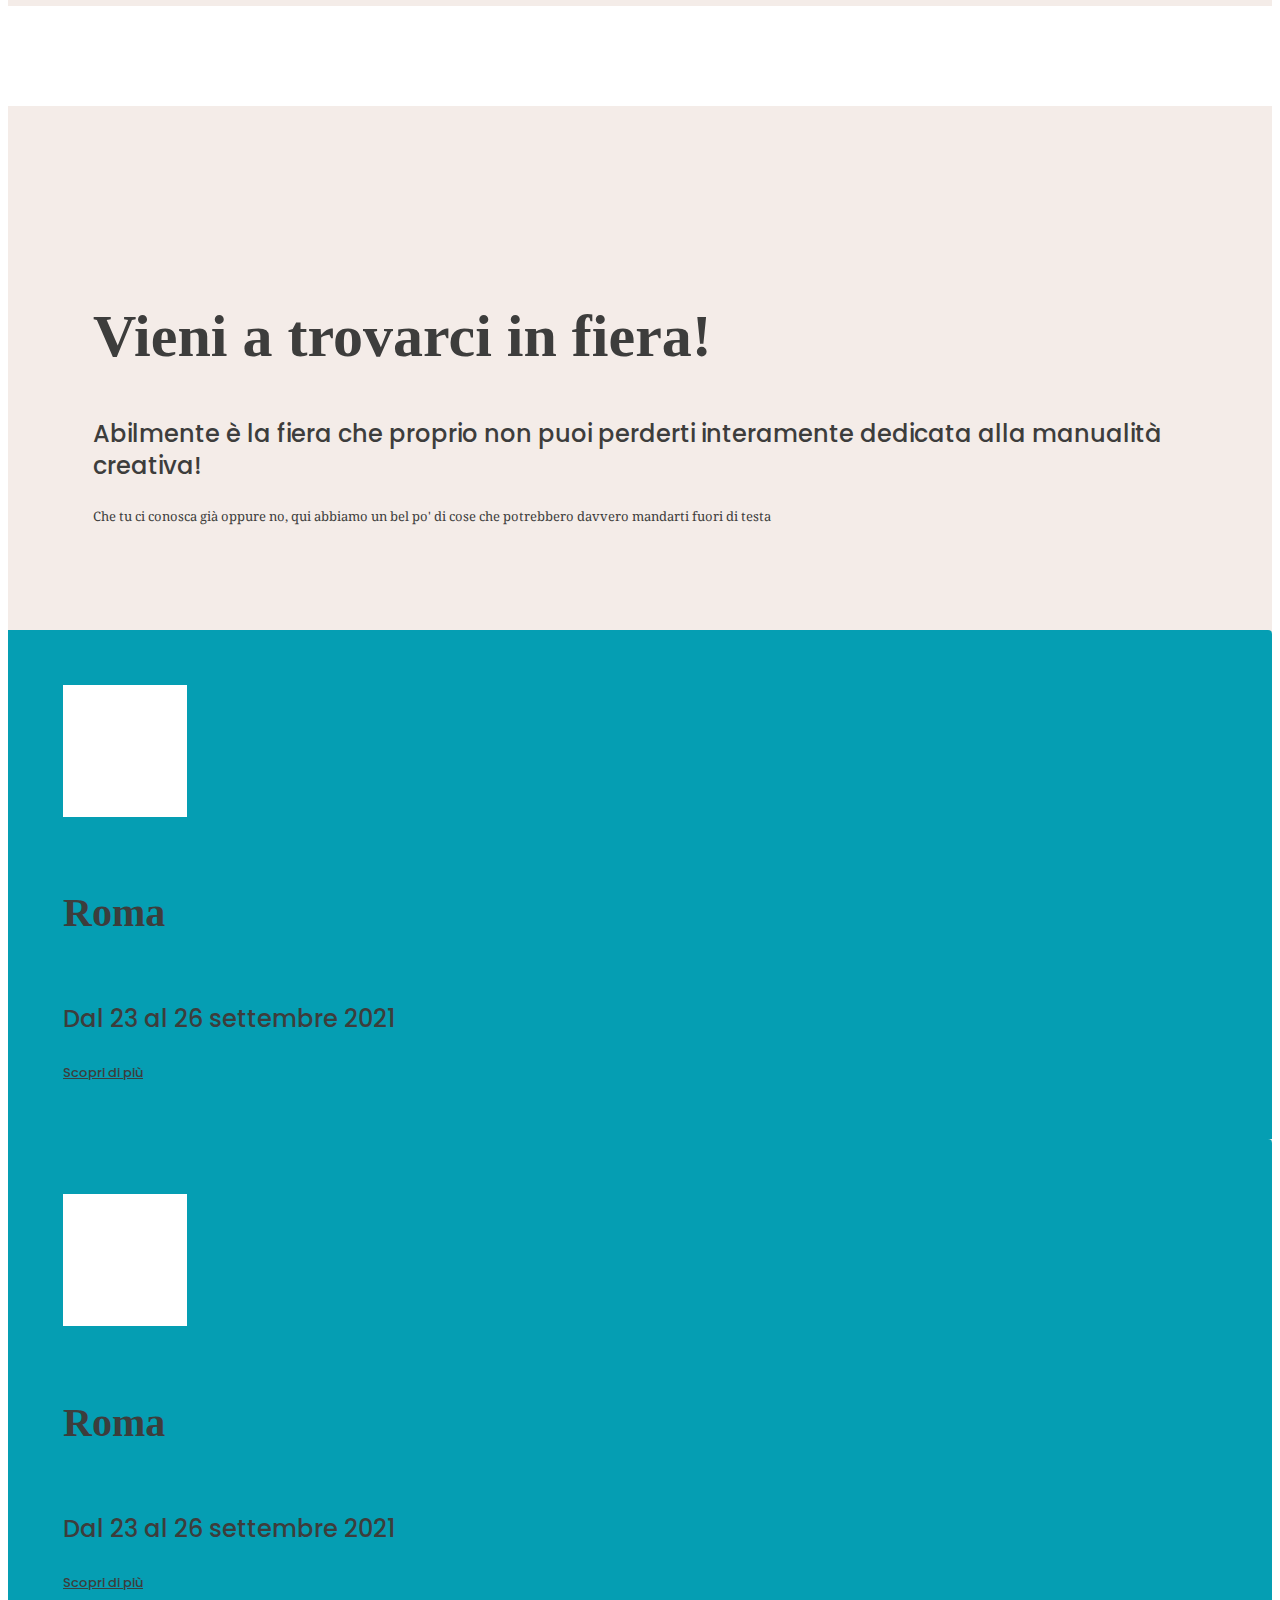
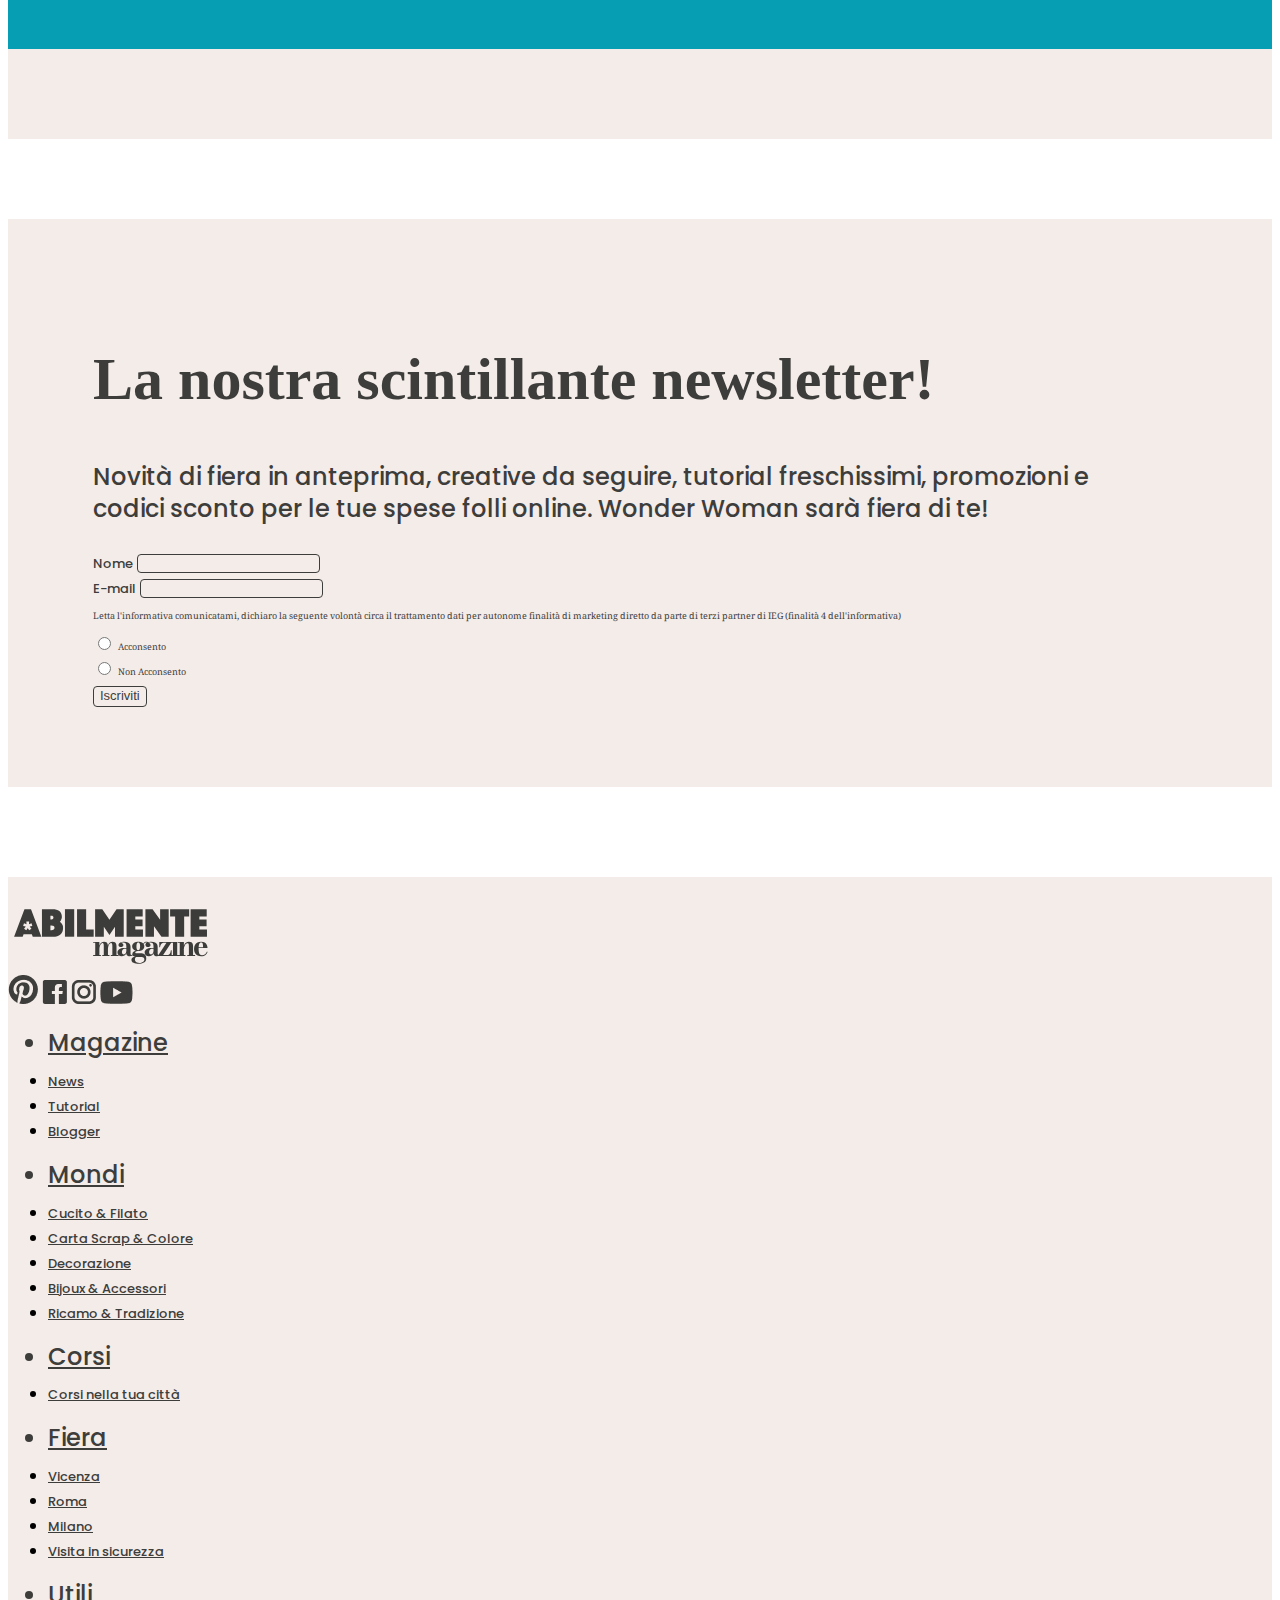
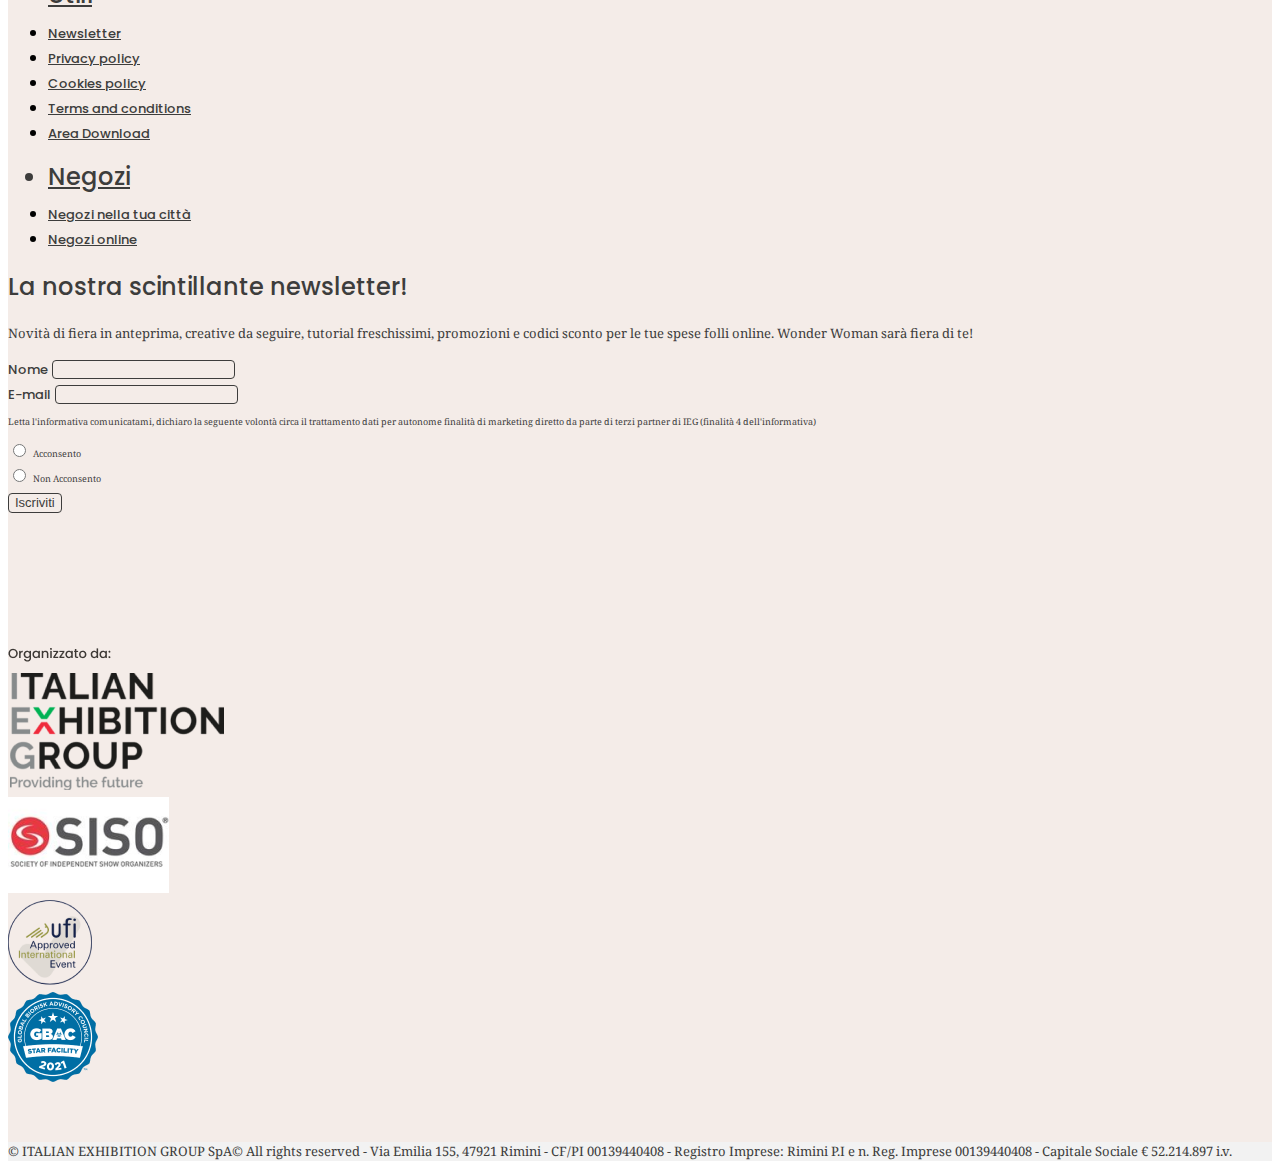
==== commit 916df5a7: "first-page" ====
--- a/index.html
+++ b/index.html
@@ -130,7 +130,7 @@
                                     <div class="card-body">
                                         <p class="card-text big-card-text mb-2">Lorem ipsum</p>
                                         <h5 class="card-title smoll-card-title">Lorem ipsum dolor sit amet</h5>
-                                        <p class="card-text big-card-text big-card-text--fz">Lorem ipsum dolor sit amet...</p>
+                                        <p class="card-text big-card-text big-card-text--fz subtitle">Lorem ipsum dolor sit amet...</p>
                                         <p class="card-text news-small-text-card">di <span class="orange">Lorem ipsum</span></p>
                                         <a href="#" class="btn border-dark w-100 big-card-text big-card-text--color">Scopri di più</a>
                                     </div>
@@ -146,7 +146,7 @@
                                     <div class="card-body">
                                         <p class="card-text big-card-text mb-2">Lorem ipsum</p>
                                         <h5 class="card-title smoll-card-title">Lorem ipsum dolor sit amet</h5>
-                                        <p class="card-text big-card-text big-card-text--fz">Lorem ipsum dolor sit amet...</p>
+                                        <p class="card-text big-card-text big-card-text--fz subtitle">Lorem ipsum dolor sit amet...</p>
                                         <p class="card-text news-small-text-card">di <span class="orange">Lorem ipsum</span></p>
                                         <a href="#" class="btn border-dark w-100 big-card-text big-card-text--color">Scopri di più</a>
                                     </div>
@@ -298,7 +298,204 @@
                 </div>
             </div>
         </section>
+        <section class="fiera bg-color-1">
+            <div class="container-xl">
+                <div class="row">
+                    <div class="col-xl-6 fiera-block-texst--p bg-white">
+                        <h2 class="title mb-4">Vieni a trovarci in fiera!</h2>
+                        <p class="mondi-title mb-3">Abilmente è la fiera che proprio non puoi perderti interamente dedicata alla manualità creativa!</p>
+                        <p class="subtitle">Che tu ci conosca già oppure no, qui abbiamo un bel po' di cose che potrebbero davvero mandarti fuori di testa</p>
+                    </div>
+                    <div class="col-xl-6 col-12 d-flex flex-column gap-xl-0 gap-3 align-items-center align-items-xl-stretch p-0 mt-4 mt-xl-0">
+                        <div class="col-xl-12 col-10 p-0">
+                            <div class="card first-bg-fiera flex-row">
+                                <img src="./img/write1.png" class="" alt="">
+                                <div class="card-body p-0">
+                                    <h5 class="card-title big-card-title text-white">Roma</h5>
+                                    <p class="card-text mondi-title text-white">Dal 23 al 26 settembre 2021</p>
+                                    <a href="#" class="btn big-card-text big-card-text--color text-white border-white border-2 rounded-1">Scopri di più</a>
+                                </div>
+                            </div>
+                        </div>
+                        <div class="col-xl-12 col-10 p-0">
+                            <div class="card first-bg-fiera flex-row">
+                                <img src="./img/write1.png" class="" alt="">
+                                <div class="card-body p-0">
+                                    <h5 class="card-title big-card-title text-white">Roma</h5>
+                                    <p class="card-text mondi-title text-white">Dal 23 al 26 settembre 2021</p>
+                                    <a href="#" class="btn big-card-text big-card-text--color text-white border-white border-2 rounded-1">Scopri di più</a>
+                                </div>
+                            </div>
+                        </div>
+                    </div>
+                </div>
+            </div>
+        </section>
+        <section class="nostra bg-white">
+            <div class="container-xl bg-color-1">
+                <div class="row flex-column flex-lg-row justify-content-between nostra-text-block--p">
+                    <div class="col-lg-6">
+                        <h2 class="title mb-5">La nostra scintillante newsletter!</h2>
+                        <p class="mondi-title">Novità di fiera in anteprima, creative da seguire, tutorial freschissimi, promozioni e codici sconto per le tue spese folli online. Wonder Woman sarà fiera di te!</p>
+                    </div>
+                    <div class="col-lg-5">
+                        <div class="mb-3">
+                            <label for="formGroupExampleInput" class="form-label big-card-text big-card-text--color">Nome</label>
+                            <input type="text" class="form-control bg-color-1 nostra-border-color" id="formGroupExampleInput" placeholder="">
+                        </div>
+                        <div class="mb-3">
+                            <label for="formGroupExampleInput2" class="form-label big-card-text big-card-text--color">E-mail</label>
+                            <input type="email" class="form-control bg-color-1 nostra-border-color" id="formGroupExampleInput2" placeholder="">
+                        </div>
+                        <p class="mt-5 news-small-text-card col-9 m-0">Letta l'informativa comunicatami, dichiaro la seguente volontà circa il trattamento dati per autonome finalità di marketing diretto da parte di terzi partner di IEG (finalità 4 dell'informativa)</p>
+                        <div class="row gap-3">
+                            <div class="form-check w-auto ms-3">
+                                <input class="form-check-input mt-2 bg-color-1 nostra-border-color" type="radio" name="flexRadioDefault" id="flexRadioDefault1">
+                                <label class="form-check-label news-small-text-card" for="flexRadioDefault1">
+                                    Acconsento
+                                </label>
+                            </div>
+                            <div class="form-check w-auto">
+                                <input class="form-check-input mt-2 bg-color-1 color1 nostra-border-color" type="radio" name="flexRadioDefault" id="flexRadioDefault2">
+                                <label class="form-check-label news-small-text-card" for="flexRadioDefault2">
+                                    Non Acconsento
+                                </label>
+                            </div>
+                        </div>
+                        <button class="btn bg-color-1 big-card-text big-card-text--color nostra-border-color mt-4 px-5 py-2" type="submit">Iscriviti</button>
+                    </div>
+                </div>
+            </div>
+        </section>
     </main>
+    <footer class="footer bg-color-1">
+        <div class="container-xl footer--p">
+           <div class="row justify-content-between">
+                <div class="col-md-2 col-sm-3">
+                    <img src="./img/logo.svg" alt="">
+                </div>
+                <div class="col me-0 mt-sm-0 mt-4">
+                    <div class="border-bottom border-secondary d-flex justify-content-end pb-2 gap-3">
+                        <img src="./img/r.png"  alt="">
+                        <img src="./img/f.png" alt="">
+                        <img src="./img/instagram.png" alt="">
+                        <img src="./img/yuotube.png" alt="">
+                    </div>
+                </div>
+           </div>
+            <div class="row mt-3 border-bottom border-secondary pb-5">
+                <div class="col-xl col-lg-2 col-sm-4 col-6 mt-3 mt-lg-0">
+                    <ul class="list-group">
+                        <li class="list-group-item bg-color-1 border-0 li-title p-0"><a href="#" class="li-title text-decoration-none">Magazine</a></li>
+                        <li class="list-group-item bg-color-1 border-0 p-0"><a href="#" class=" text-decoration-none big-card-text big-card-text--color">News</a></li>
+                        <li class="list-group-item bg-color-1 border-0 p-0"><a href="#" class=" text-decoration-none big-card-text big-card-text--color">Tutorial</a></li>
+                        <li class="list-group-item bg-color-1 border-0 p-0"><a href="#" class=" text-decoration-none big-card-text big-card-text--color">Blogger</a></li>
+                    </ul>
+                </div>
+                <div class="col-xl col-lg-2 col-sm-4 col-6 mt-3 mt-lg-0">
+                    <ul class="list-group">
+                        <li class="list-group-item bg-color-1 border-0 li-title p-0"><a href="#" class="li-title text-decoration-none">Mondi</a></li>
+                        <li class="list-group-item bg-color-1 border-0 p-0"><a href="#" class=" text-decoration-none big-card-text big-card-text--color">Cucito & Filato </a></li>
+                        <li class="list-group-item bg-color-1 border-0 p-0"><a href="#" class=" text-decoration-none big-card-text big-card-text--color">Carta Scrap & Colore</a></li>
+                        <li class="list-group-item bg-color-1 border-0 p-0"><a href="#" class=" text-decoration-none big-card-text big-card-text--color">Decorazione</a></li>
+                        <li class="list-group-item bg-color-1 border-0 p-0"><a href="#" class=" text-decoration-none big-card-text big-card-text--color">Bijoux & Accessori</a></li>
+                        <li class="list-group-item bg-color-1 border-0 p-0"><a href="#" class=" text-decoration-none big-card-text big-card-text--color">Ricamo & Tradizione</a></li>
+                    </ul>
+                </div>
+                <div class="col-xl col-lg-2 col-sm-4 col-6 mt-3 mt-lg-0">
+                    <ul class="list-group">
+                        <li class="list-group-item bg-color-1 border-0 li-title p-0"><a href="#" class="li-title text-decoration-none">Corsi</a></li>
+                        <li class="list-group-item bg-color-1 border-0 p-0"><a href="#" class=" text-decoration-none big-card-text big-card-text--color">Corsi nella tua città</a></li>
+                    </ul>
+                </div>
+                <div class="col-xl col-lg-2 col-sm-4 col-6 mt-3 mt-lg-0">
+                    <ul class="list-group">
+                        <li class="list-group-item bg-color-1 border-0 li-title p-0"><a href="#" class="li-title text-decoration-none">Fiera</a></li>
+                        <li class="list-group-item bg-color-1 border-0 p-0"><a href="#" class=" text-decoration-none big-card-text big-card-text--color">Vicenza </a></li>
+                        <li class="list-group-item bg-color-1 border-0 p-0"><a href="#" class=" text-decoration-none big-card-text big-card-text--color">Roma</a></li>
+                        <li class="list-group-item bg-color-1 border-0 p-0"><a href="#" class=" text-decoration-none big-card-text big-card-text--color">Milano</a></li>
+                        <li class="list-group-item bg-color-1 border-0 p-0"><a href="#" class=" text-decoration-none big-card-text big-card-text--color">Visita in sicurezza</a></li>
+                    </ul>
+                </div>
+                <div class="col-xl col-lg-2 col-sm-4 col-6 mt-3 mt-lg-0">
+                    <ul class="list-group">
+                        <li class="list-group-item bg-color-1 border-0 li-title p-0"><a href="#" class="li-title text-decoration-none">Utili</a></li>
+                        <li class="list-group-item bg-color-1 border-0 p-0"><a href="#" class=" text-decoration-none big-card-text big-card-text--color">Newsletter</a></li>
+                        <li class="list-group-item bg-color-1 border-0 p-0"><a href="#" class=" text-decoration-none big-card-text big-card-text--color">Privacy policy</a></li>
+                        <li class="list-group-item bg-color-1 border-0 p-0"><a href="#" class=" text-decoration-none big-card-text big-card-text--color">Cookies policy</a></li>
+                        <li class="list-group-item bg-color-1 border-0 p-0"><a href="#" class=" text-decoration-none big-card-text big-card-text--color">Terms and conditions</a></li>
+                        <li class="list-group-item bg-color-1 border-0 p-0"><a href="#" class=" text-decoration-none big-card-text big-card-text--color">Area Download</a></li>
+                    </ul>
+                </div>
+                <div class="col-xl col-lg-2 col-sm-4 col-6 mt-3 mt-lg-0">
+                    <ul class="list-group">
+                        <li class="list-group-item bg-color-1 border-0 li-title p-0"><a href="#" class="li-title text-decoration-none">Negozi</a></li>
+                        <li class="list-group-item bg-color-1 border-0 p-0"><a href="#" class=" text-decoration-none big-card-text big-card-text--color">Negozi nella tua città</a></li>
+                        <li class="list-group-item bg-color-1 border-0 p-0"><a href="#" class=" text-decoration-none big-card-text big-card-text--color">Negozi online</a></li>
+                    </ul>
+                </div>
+            </div>
+            <div class="row flex-column flex-lg-row justify-content-between align-items-sm-center align-items-lg-center mt-5">
+                    <div class="col-sm-8 col-lg-4 mt-1">
+                        <h2 class="mondi-title mb-3 col-8">La nostra scintillante newsletter!</h2>
+                        <p class="subtitle">Novità di fiera in anteprima, creative da seguire, tutorial freschissimi, promozioni e codici sconto per le tue spese folli online. Wonder Woman sarà fiera di te!</p>
+                    </div>
+                    <div class="col-sm-8 col-lg-4">
+                        <div class="mb-3">
+                            <label for="formGroupExampleInput" class="form-label big-card-text big-card-text--color">Nome</label>
+                            <input type="text" class="form-control bg-color-1 nostra-border-color" id="formGroupExampleInput" placeholder="">
+                        </div>
+                        <div class="mb-3">
+                            <label for="formGroupExampleInput2" class="form-label big-card-text big-card-text--color">E-mail</label>
+                            <input type="email" class="form-control bg-color-1 nostra-border-color" id="formGroupExampleInput2" placeholder="">
+                        </div>
+                    </div>
+                    <div class="col-sm-8 col-lg-4 mt-4">
+                        <p class="news-small-text-card m-0">Letta l'informativa comunicatami, dichiaro la seguente volontà circa il trattamento dati per autonome finalità di marketing diretto da parte di terzi partner di IEG (finalità 4 dell'informativa)</p>
+                        <div class="row gap-3">
+                            <div class="form-check w-auto ms-3">
+                                <input class="form-check-input mt-2 bg-color-1 nostra-border-color" type="radio" name="flexRadioDefault" id="flexRadioDefault1">
+                                <label class="form-check-label news-small-text-card" for="flexRadioDefault1">
+                                    Acconsento
+                                </label>
+                            </div>
+                            <div class="form-check w-auto">
+                                <input class="form-check-input mt-2 bg-color-1 color1 nostra-border-color" type="radio" name="flexRadioDefault" id="flexRadioDefault2">
+                                <label class="form-check-label news-small-text-card" for="flexRadioDefault2">
+                                    Non Acconsento
+                                </label>
+                            </div>
+                        </div>
+                        <button class="btn bg-color-1 big-card-text big-card-text--color nostra-border-color mt-4 px-5 py-2" type="submit">Iscriviti</button>
+                    </div>
+            </div>
+        </div>
+        <section class="footer-logo bg-white">
+                <div class="container-xl">
+                    <div class="row align-items-center justify-content-center justify-content-md-between">
+                        <div class="col">
+                            <img src="./img/footer-logo-1.png" alt="">
+                        </div>
+                        <div class="row mx-0 w-auto mt-3 mt-md-0">
+                            <div class="col">
+                                <img src="./img/footer-logo-2.png" alt="">
+                            </div>
+                            <div class="col">
+                                <img src="./img/footer-logo-3.png" alt="">
+                            </div>
+                            <div class="col">
+                                <img src="./img/footer-logo-4.png" alt="">
+                            </div>
+                        </div>
+                    </div>
+                </div>
+        </section>
+        <section class="footer-text">
+            <div class="container-xl">
+                <p class="py-3 m-0 subtitle">© ITALIAN EXHIBITION GROUP SpA© All rights reserved - Via Emilia 155, 47921 Rimini - CF/PI 00139440408 - Registro Imprese: Rimini P.I e n. Reg. Imprese 00139440408 - Capitale Sociale € 52.214.897 i.v.</p>
+            </div>
+        </section>
+    </footer>
     
 
     <script src="https://cdn.jsdelivr.net/npm/bootstrap@5.2.2/dist/js/bootstrap.bundle.min.js" integrity="sha384-OERcA2EqjJCMA+/3y+gxIOqMEjwtxJY7qPCqsdltbNJuaOe923+mo//f6V8Qbsw3" crossorigin="anonymous"></script>
--- a/css/style.css
+++ b/css/style.css
@@ -15,6 +15,14 @@
   color: #F39200;
 }
 
+.li-title {
+  font-weight: 500;
+  font-size: 24px;
+  line-height: 136%;
+  color: #3D3D3C;
+  margin-bottom: 8px;
+}
+
 .big-card-text {
   font-weight: 500;
   font-size: 13px;
@@ -22,18 +30,59 @@
   color: #F39200;
 }
 
+.big-card-text--color {
+  color: #3D3D3C;
+}
+
+.subtitle {
+  font-family: "Noto Serif";
+  font-size: 13px;
+  line-height: 150%;
+  color: #3D3D3C;
+}
+
 .mondi-title {
   font-weight: 500;
   font-size: 24px;
   line-height: 136%;
   color: #3D3D3C;
 }
+@media (max-width: 992px) {
+  .mondi-title {
+    font-size: 16px;
+  }
+}
+
+.news-small-text-card {
+  font-family: "Noto Serif";
+  font-size: 9px;
+  line-height: 160%;
+  color: #3D3D3C;
+}
 
 .subtitle-text {
   font-weight: 700;
   font-size: 13px;
   line-height: 140%;
   color: #3D3D3C;
+}
+
+.big-card-title {
+  font-family: "Abhaya Libre";
+  font-weight: 700;
+  font-size: 40px;
+  line-height: 114.3%;
+  color: #3D3D3C;
+}
+@media (max-width: 992px) {
+  .big-card-title {
+    font-size: 30px;
+  }
+}
+
+.nostra-border-color {
+  border: 1px solid #3D3D3C;
+  border-radius: 4px;
 }
 
 .title {
@@ -116,18 +165,6 @@
 .news {
   padding: 42px 0 80px 0;
 }
-.news .big-card-title {
-  font-family: "Abhaya Libre";
-  font-weight: 700;
-  font-size: 40px;
-  line-height: 114.3%;
-  color: #3D3D3C;
-}
-@media (max-width: 992px) {
-  .news .big-card-title {
-    font-size: 30px;
-  }
-}
 .news .big-card-subtitle {
   font-family: "Noto Serif";
   font-size: 13px;
@@ -135,13 +172,7 @@
   color: #3D3D3C;
   margin: 50px 0 25px 0;
 }
-.news .big-card-text--color {
-  color: #3D3D3C;
-}
 .news .big-card-text--fz {
-  font-weight: 400;
-  color: #3D3D3C;
-  font-family: "Noto Serif";
   margin: 25px 0 74px 0;
 }
 @media (max-width: 700px) {
@@ -160,12 +191,6 @@
     font-size: 15px;
     line-height: 110%;
   }
-}
-.news .news-small-text-card {
-  font-family: "Noto Serif";
-  font-size: 9px;
-  line-height: 160%;
-  color: #3D3D3C;
 }
 
 .mondi {
@@ -259,4 +284,60 @@
 .sponsor .carousel-control-next {
     padding: 0;
   }
+}
+
+.fiera {
+  padding: 70px 0 90px 0;
+}
+.fiera .fiera-block-texst--p {
+  padding: 80px 85px 90px 85px;
+}
+@media (max-width: 650px) {
+  .fiera .fiera-block-texst--p {
+    padding: 25px;
+  }
+}
+.fiera .first-bg-fiera {
+  background: #059EB3;
+  border-radius: 0px 4px 0px 0px;
+  padding: 55px;
+}
+.fiera .first-bg-fiera img {
+  padding-right: 50px;
+}
+@media (max-width: 650px) {
+  .fiera .first-bg-fiera {
+    padding: 25px;
+  }
+  .fiera .first-bg-fiera img {
+    padding-right: 20px;
+  }
+}
+
+.nostra {
+  padding: 80px 0 90px 0;
+}
+.nostra .nostra-text-block--p {
+  padding: 80px 110px 80px 85px;
+}
+@media (max-width: 550px) {
+  .nostra .nostra-text-block--p {
+    padding: 25px;
+  }
+}
+
+@media (max-width: 1200px) {
+  .footer {
+    padding: 0 30px;
+  }
+}
+.footer .footer--p {
+  padding: 25px 0 90px 0;
+}
+.footer .footer-logo {
+  padding: 30px 0 40px 0;
+}
+
+.footer-text {
+  background-color: #F2F2F2;
 }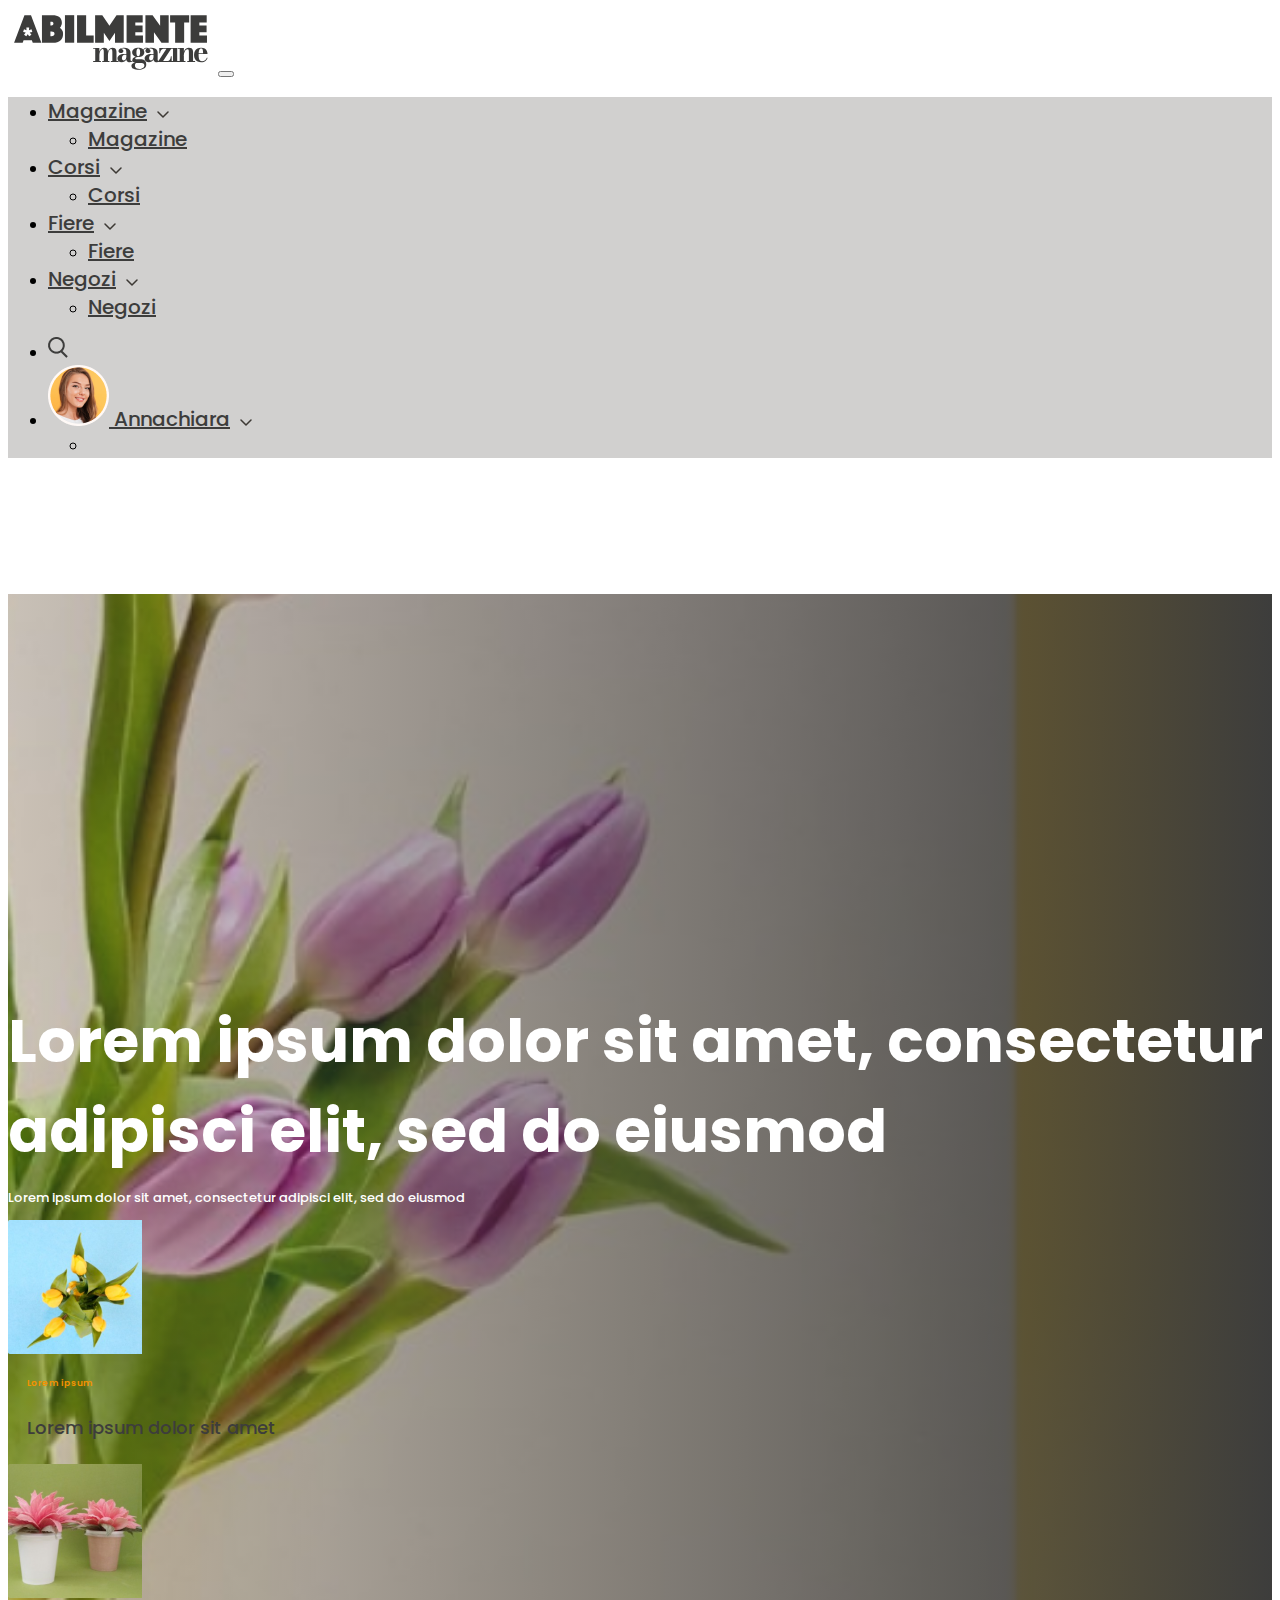
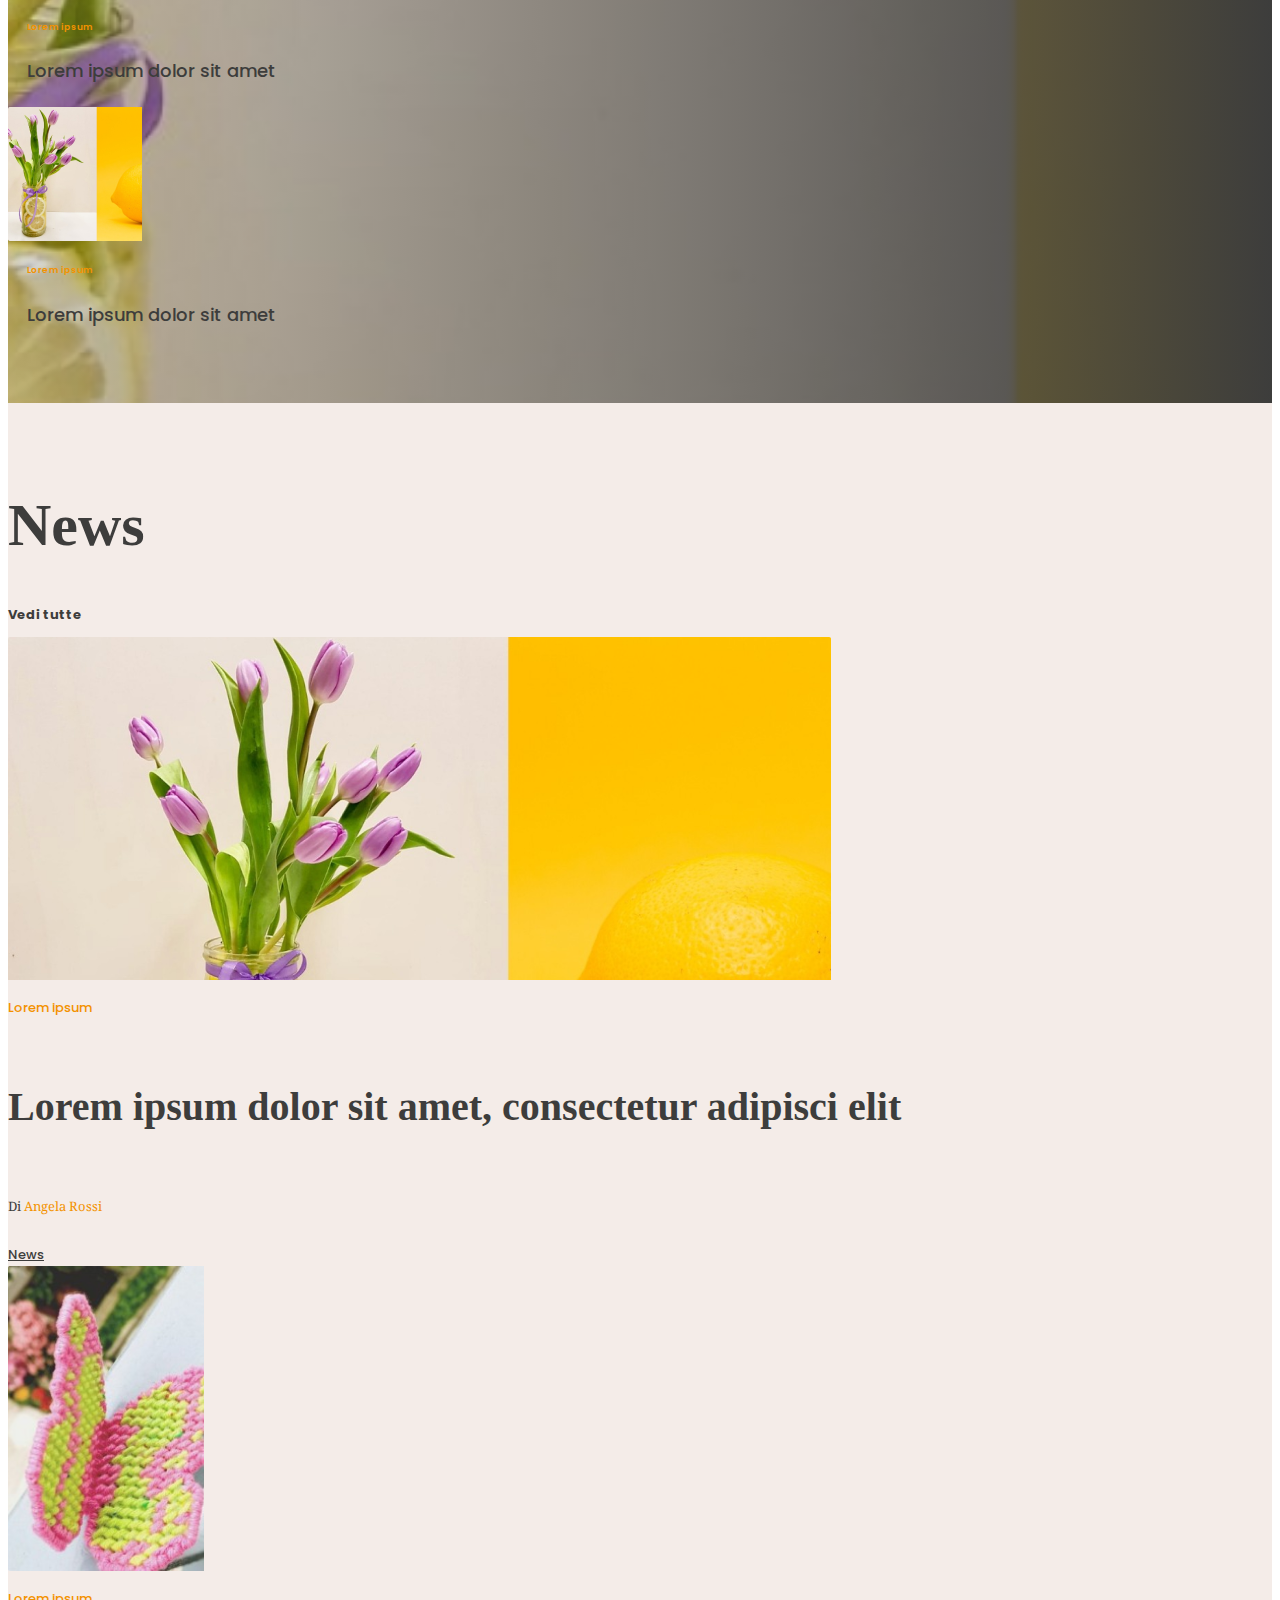
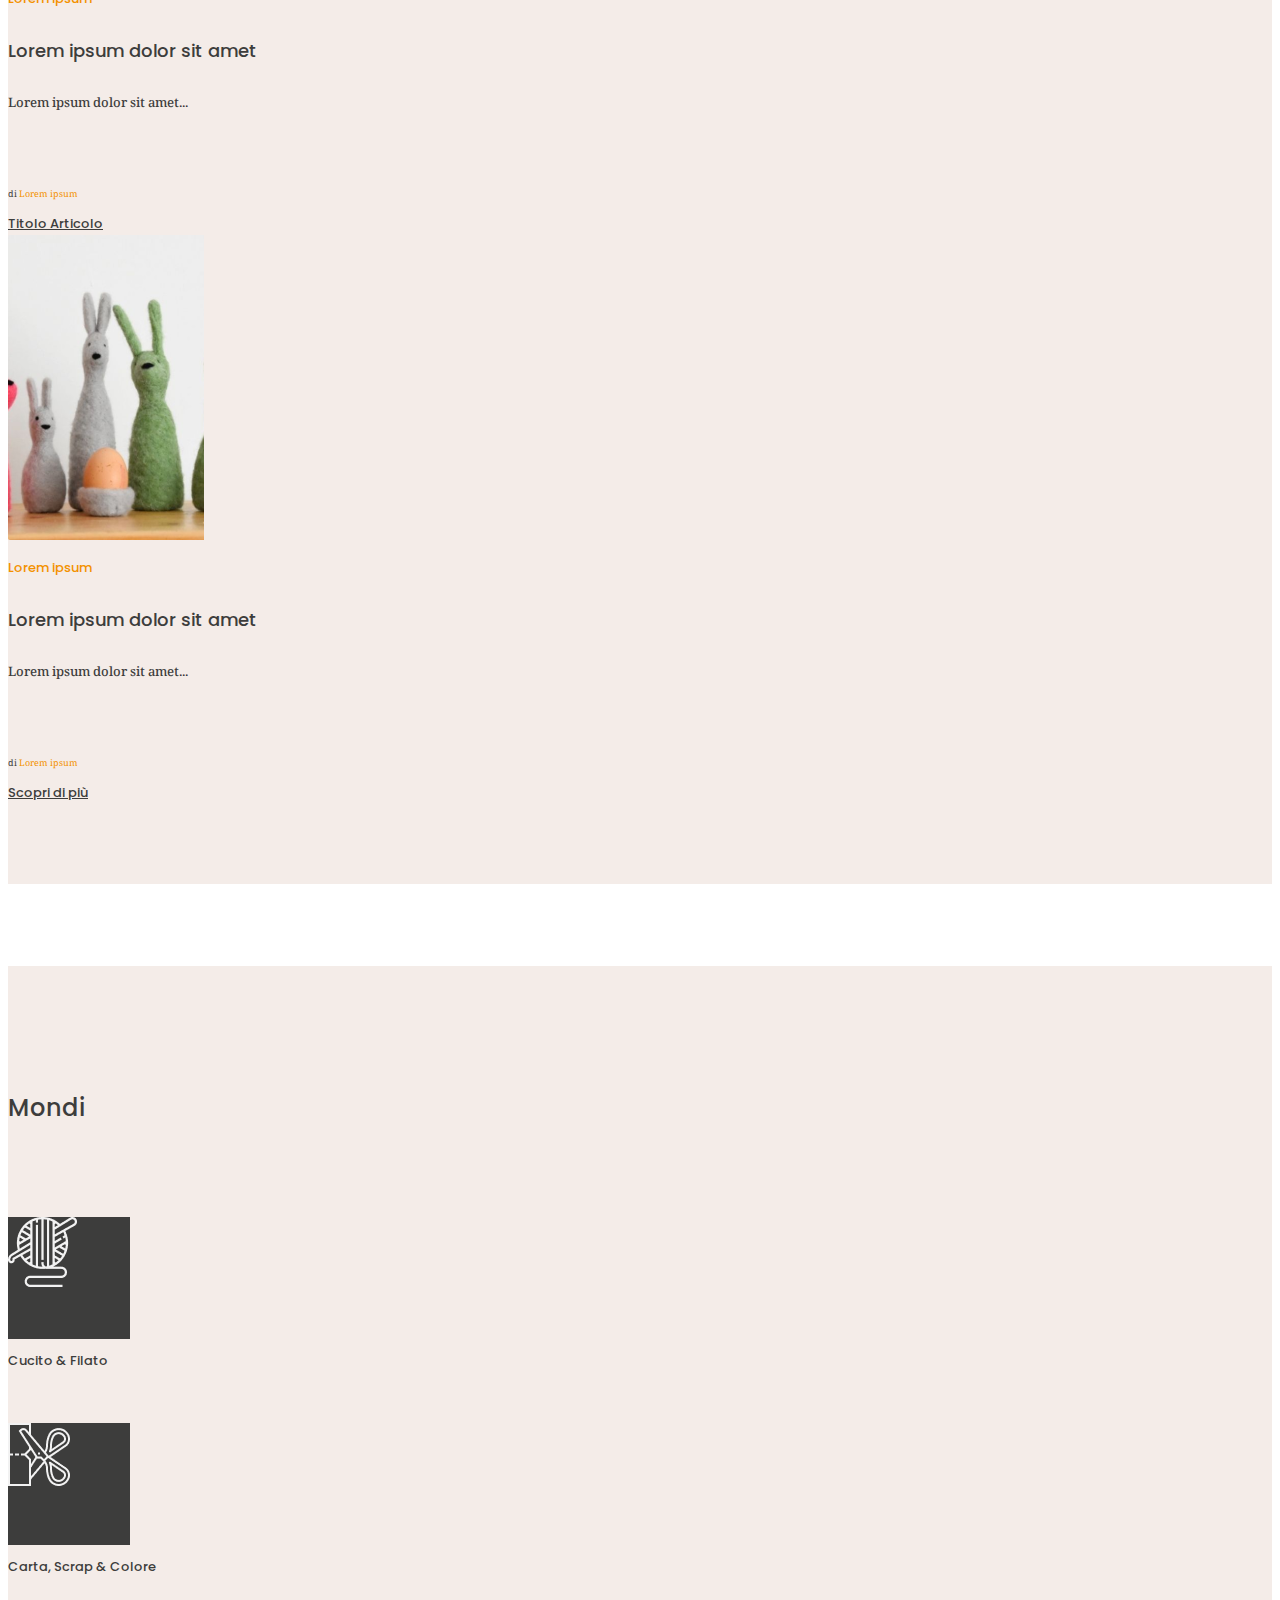
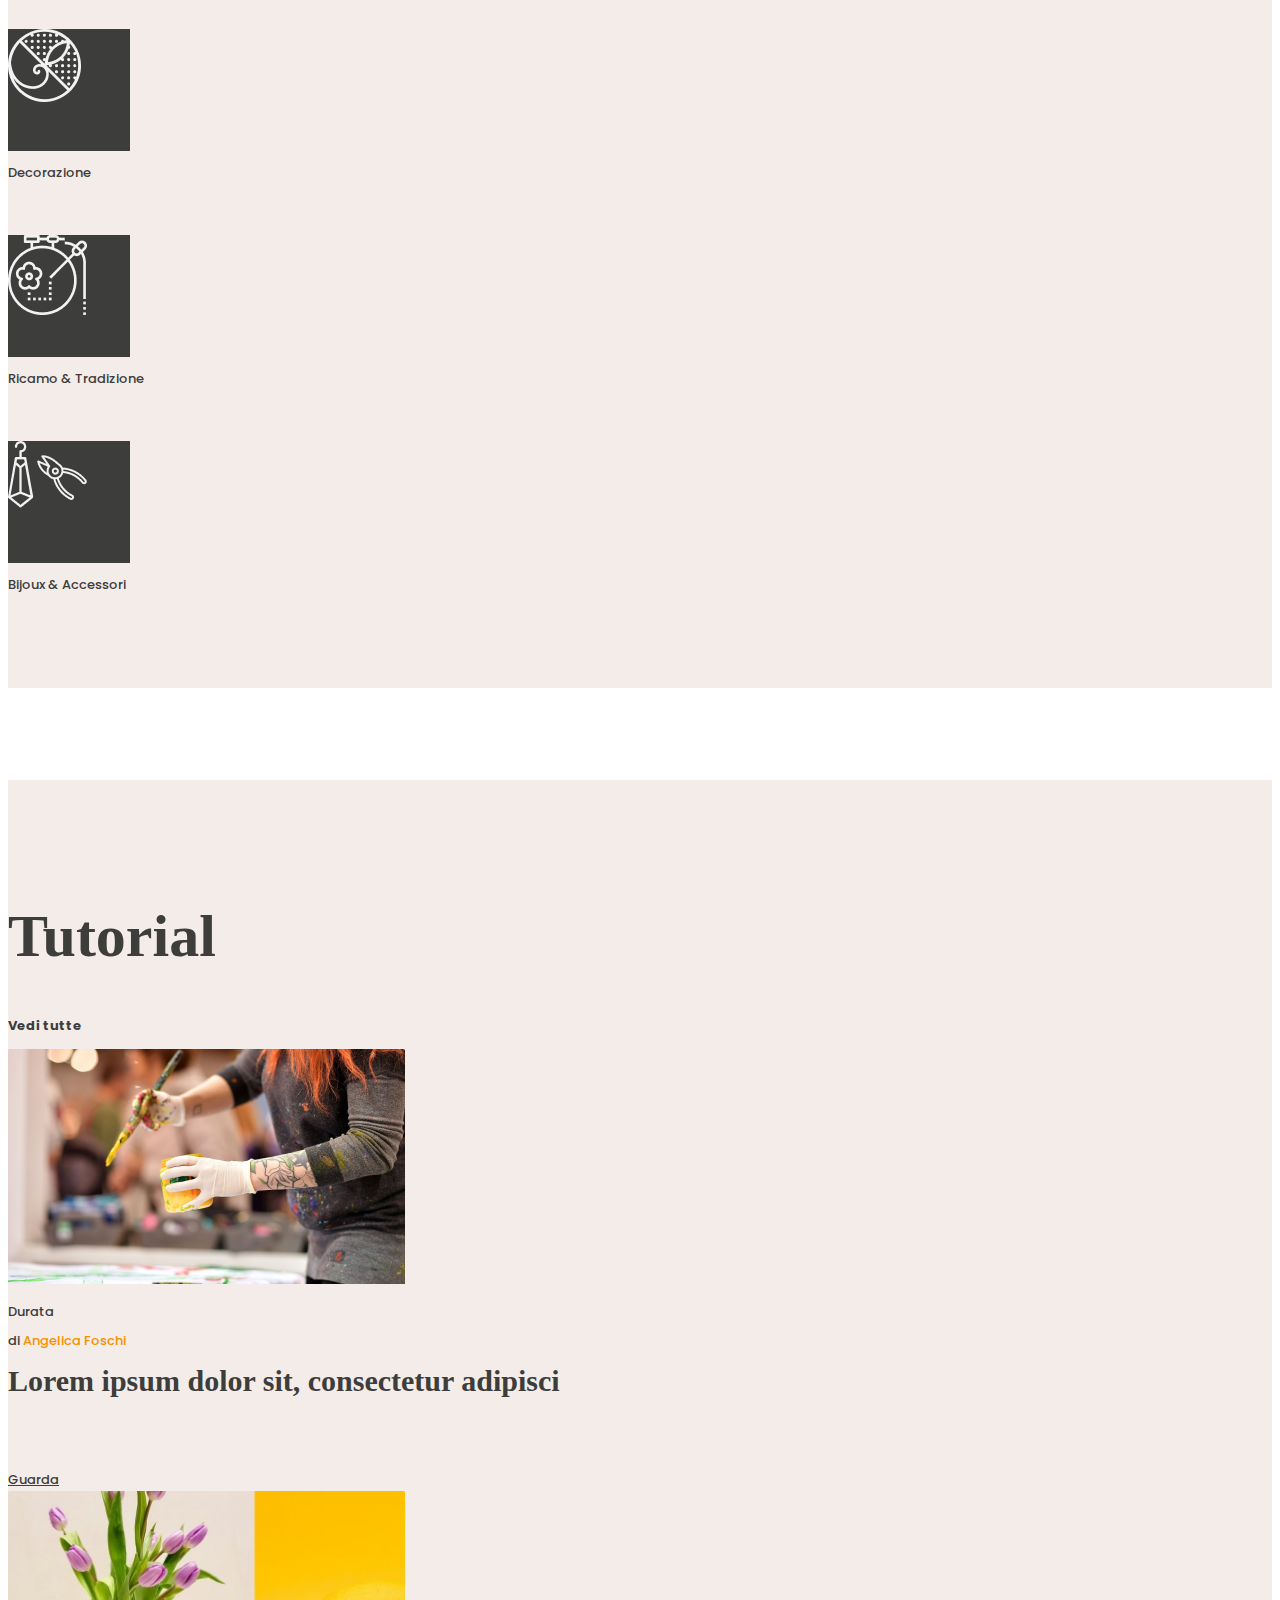
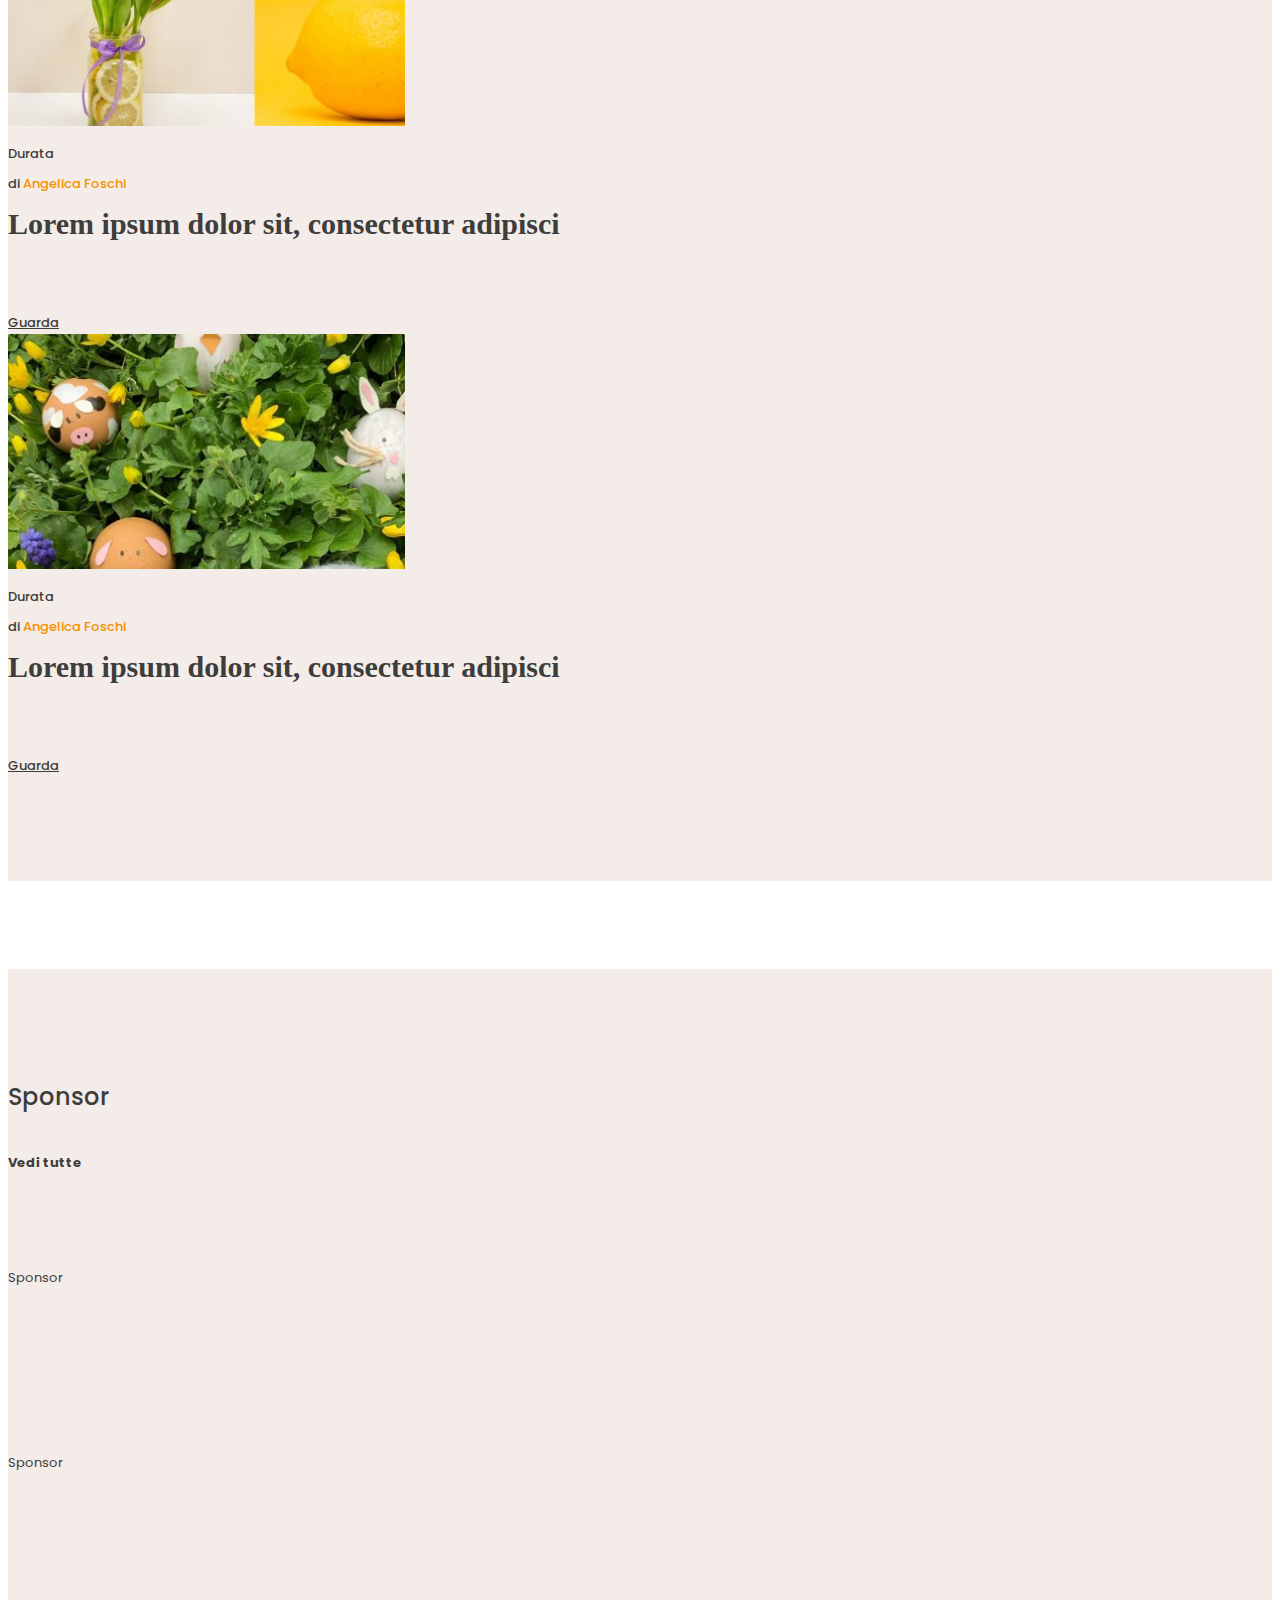
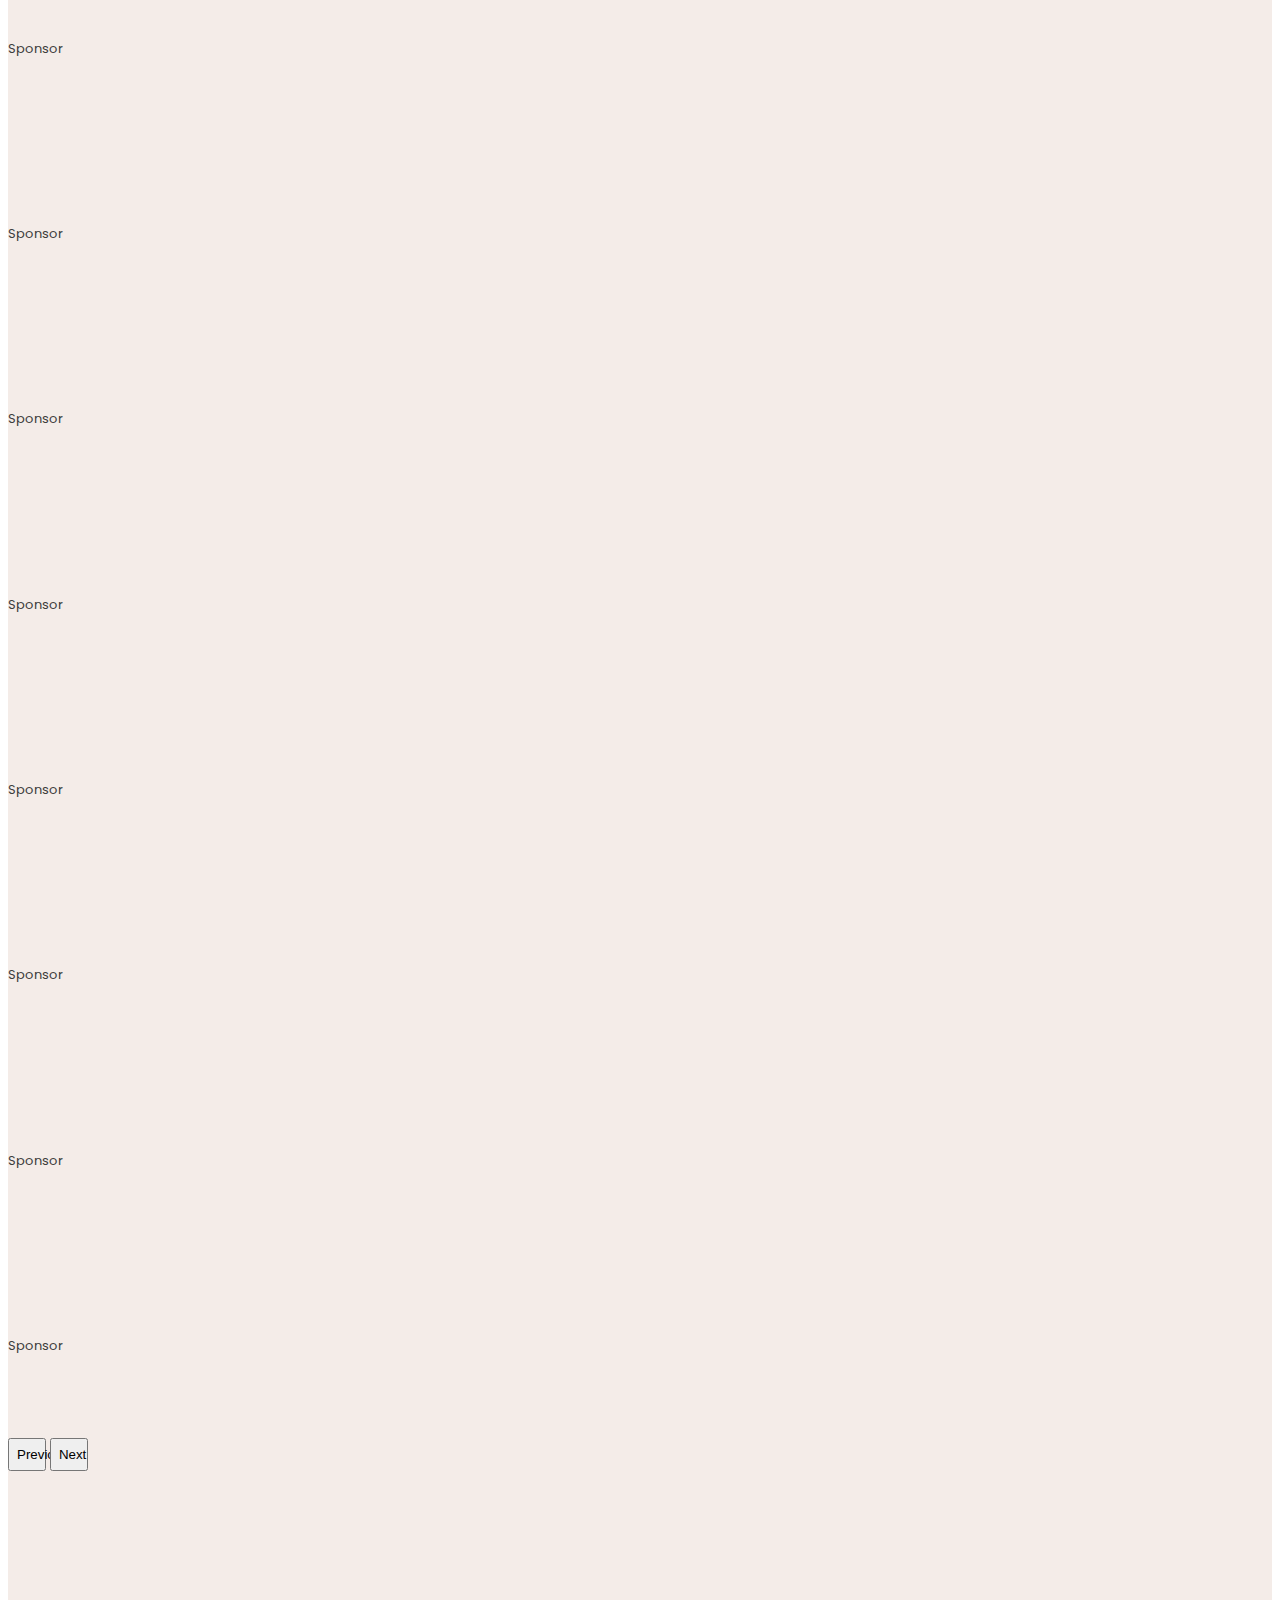
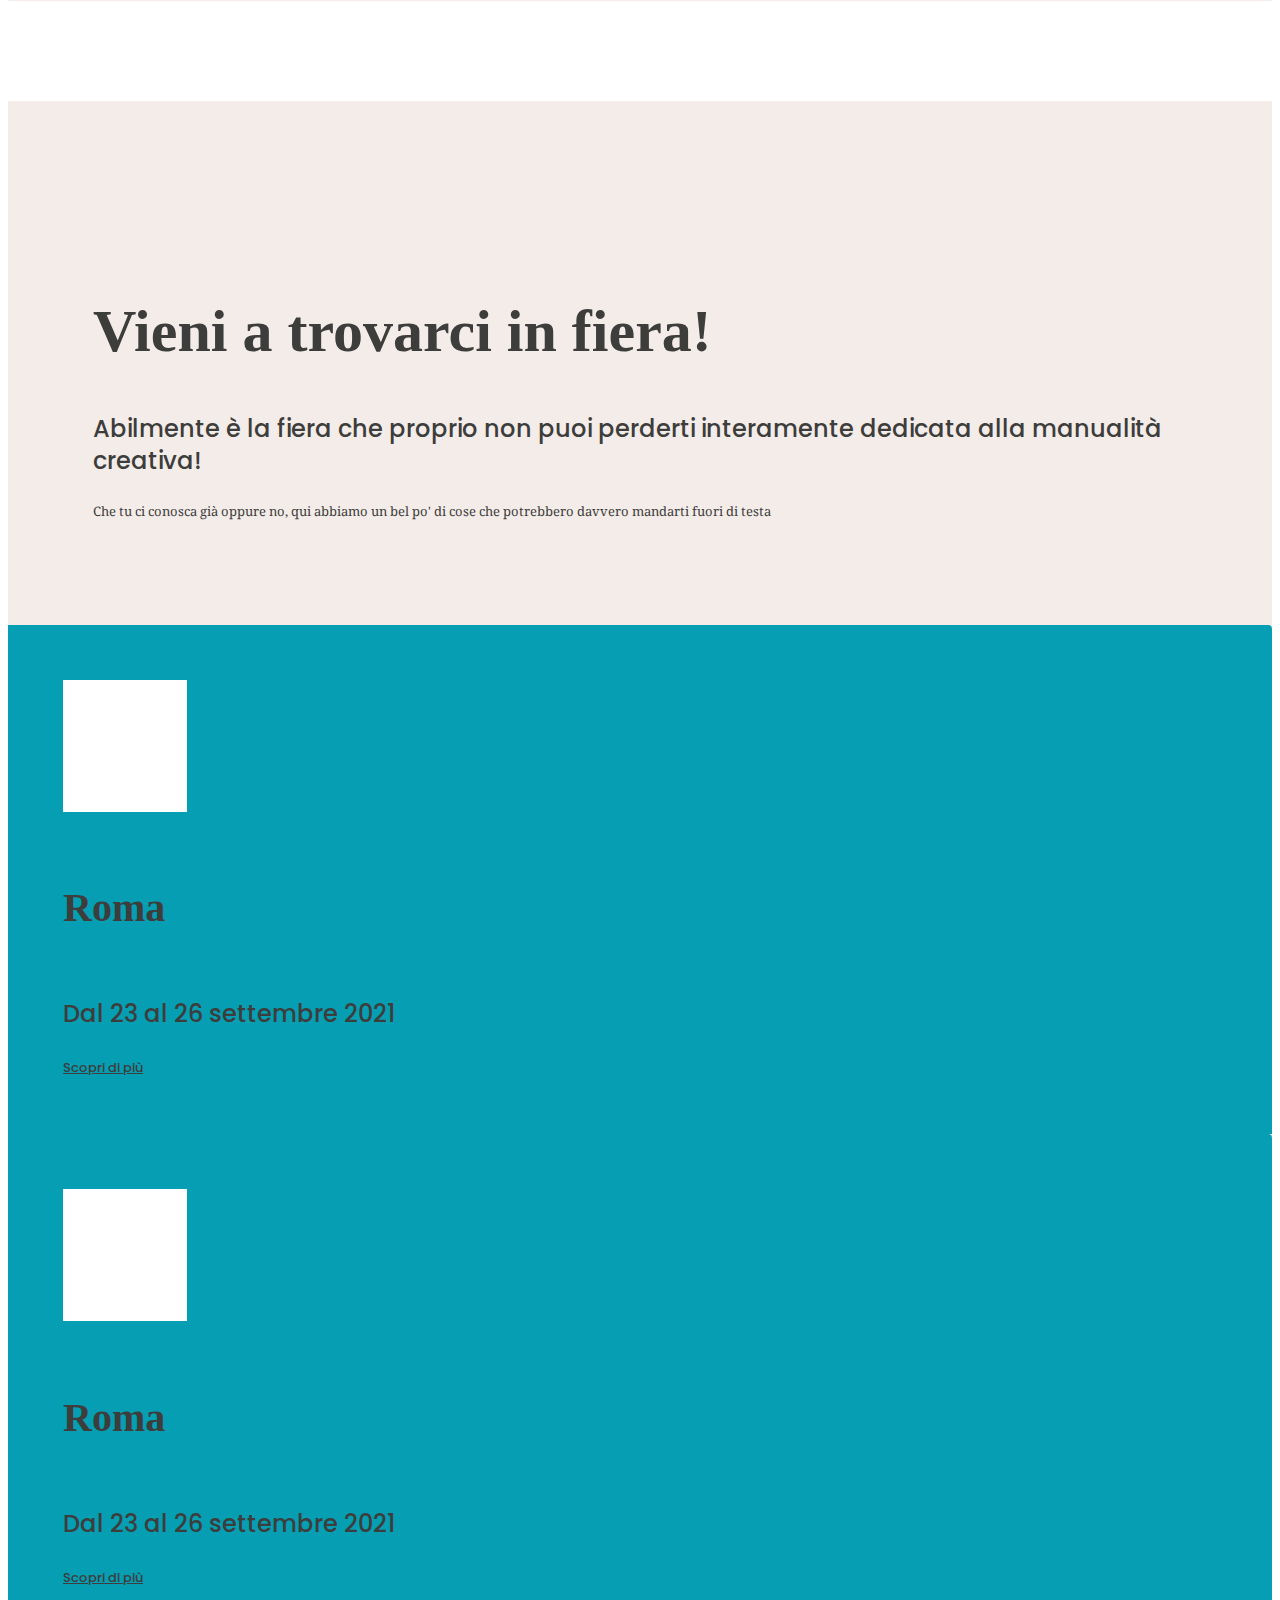
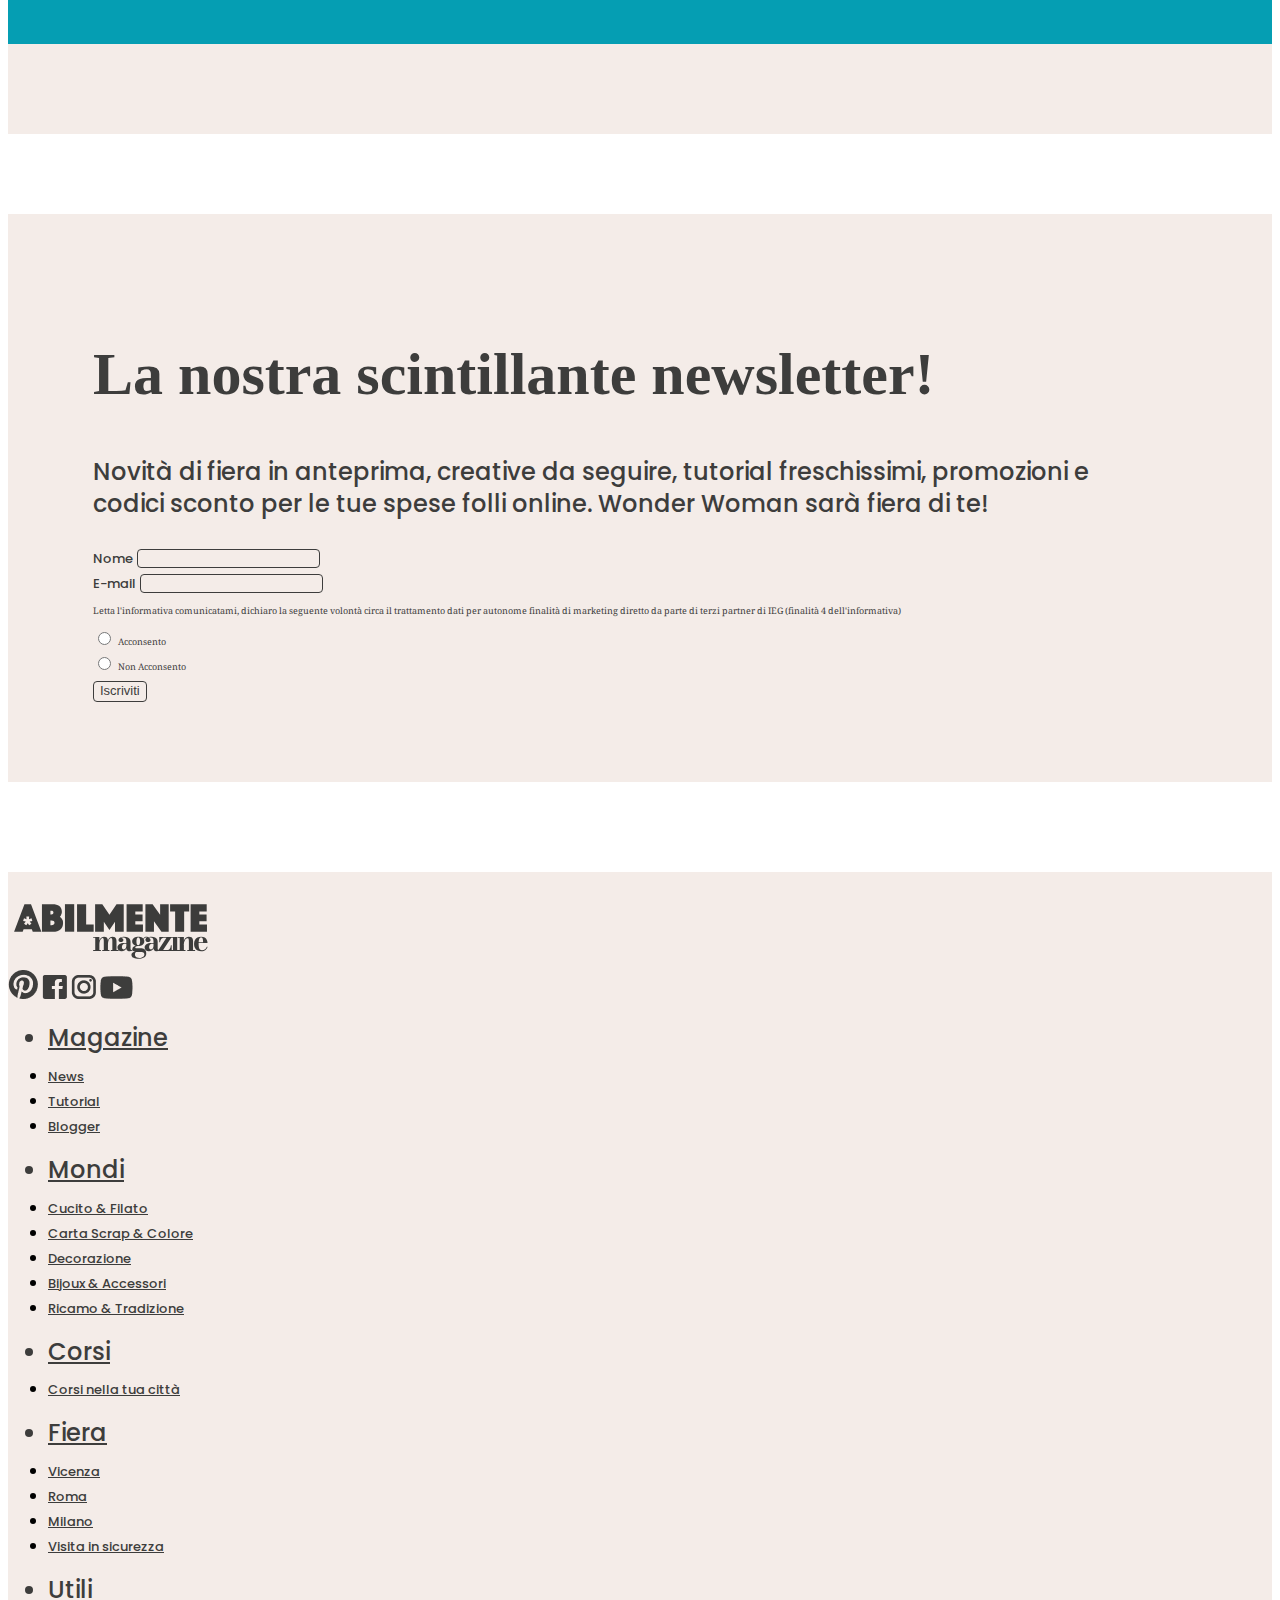
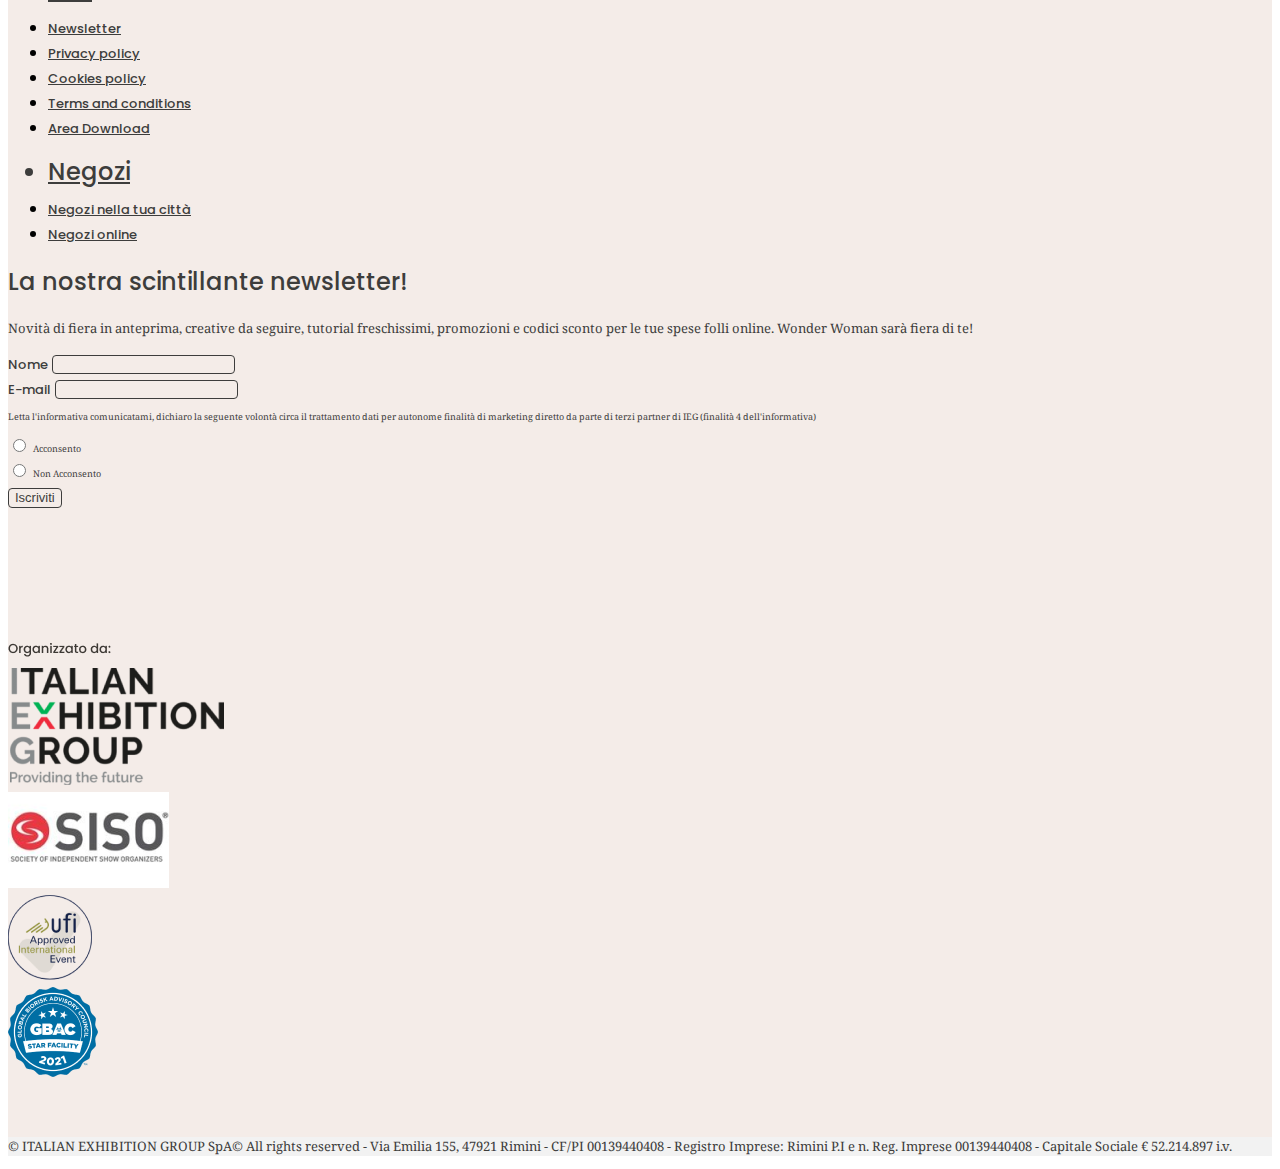
==== commit e654314d: "full-work" ====
--- a/index.html
+++ b/index.html
@@ -9,7 +9,7 @@
   </head>
     <title>bootstrap</title>
 </head>
-<body>
+<body">
     <header class="header">
           <!-- ============================burger-menu===================================================== -->
         <nav class="navbar navbar-expand-xxl fixed-top py-3 bg-light">
@@ -19,34 +19,34 @@
                 <span class="navbar-toggler-icon"></span>
                 </button>
 
-                <div class="collapse navbar-collapse justify-content-xxl-around py-sm-5 py-xxl-0 header-position" id="navbarNavDropdown">
+                <div class="collapse navbar-collapse justify-content-xxl-around py-5 py-xxl-0 header-position" id="navbarNavDropdown">
                     <ul class="navbar-nav align-items-center gap-5">
-                        <li class="nav-item dropdown">
+                        <li class="nav-item dropdown position-relative">
                             <a  class="nav-link link--m header-link" href="#" role="button" data-bs-toggle="dropdown" aria-expanded="false">Magazine</a>
-                            <ul class="dropdown-menu">
+                            <ul class="dropdown-menu position-absolute">
                                 <li><a href="#" class="dropdown-item header-link">Magazine</a></li>
                             </ul>
                         </li>
-                        <li class="nav-item dropdown">
+                        <li class="nav-item dropdown position-relative">
                             <a  class="link--m nav-link header-link" href="#" role="button" data-bs-toggle="dropdown" aria-expanded="false">Corsi</a>
-                            <ul class="dropdown-menu">
+                            <ul class="dropdown-menu position-absolute">
                                 <li><a href="#" class="dropdown-item header-link">Corsi</a></li>
                             </ul>
                         </li>
-                        <li class="nav-item dropdown">
+                        <li class="nav-item dropdown position-relative">
                             <a  class="link--m nav-link header-link" href="#" role="button" data-bs-toggle="dropdown" aria-expanded="false">Fiere</a>
-                            <ul class="dropdown-menu">
+                            <ul class="dropdown-menu position-absolute">
                                 <li><a href="#" class="dropdown-item header-link">Fiere</a></li>
                             </ul>
                         </li>
-                        <li class="nav-item dropdown">
+                        <li class="nav-item dropdown position-relative">
                             <a  class="link--m nav-link header-link" href="#" role="button" data-bs-toggle="dropdown" aria-expanded="false">Negozi</a>
-                            <ul class="dropdown-menu">
+                            <ul class="dropdown-menu position-absolute">
                                 <li><a href="#" class="dropdown-item header-link">Negozi</a></li>
                             </ul>
                         </li>
                     </ul>
-                    <ul class="nav align-items-center justify-content-center">
+                    <ul class="nav align-items-center justify-content-center mt-xxl-0 mt-4">
                             <li class="nav-item">
                                 <a href="#" class="nav-link border-end pe-4"><img src="./img/lupa.png" alt=""></a>
                             </li>
@@ -116,7 +116,7 @@
                                 <p class="card-text big-card-text mb-2">Lorem ipsum </p>
                                 <h5 class="card-title big-card-title">Lorem ipsum dolor sit amet, consectetur adipisci elit</h5>
                                 <p class="card-text big-card-subtitle">Di <span class="orange">Angela Rossi</span> </p>
-                                <a href="#" class="btn border-dark w-100 big-card-text big-card-text--color">Scopri di più</a>
+                                <a href="http://127.0.0.1:5500/index2.html#home" class="btn border-dark w-100 big-card-text big-card-text--color">News</a>
                             </div>
                         </div>
                     </div>
@@ -125,6 +125,22 @@
                             <div class="row">
                                 <div class="col-4 col-lg-6">
                                     <img src="./img/news-img-2.png" class="m-1 card-img" alt="">
+                                </div>
+                                <div class="col-8 col-lg-6">
+                                    <div class="card-body">
+                                        <p class="card-text big-card-text mb-2">Lorem ipsum</p>
+                                        <h5 class="card-title smoll-card-title">Lorem ipsum dolor sit amet</h5>
+                                        <p class="card-text big-card-text big-card-text--fz subtitle">Lorem ipsum dolor sit amet...</p>
+                                        <p class="card-text news-small-text-card">di <span class="orange">Lorem ipsum</span></p>
+                                        <a href="http://127.0.0.1:5500/index3.html" class="btn border-dark w-100 big-card-text big-card-text--color">Titolo Articolo</a>
+                                    </div>
+                                </div>
+                            </div>
+                        </div>
+                        <div class="card mt-2">
+                            <div class="row">
+                                <div class="col-4 col-lg-6">
+                                    <img src="./img/news-img-3.png" class="m-1 card-img" alt="">
                                 </div>
                                 <div class="col-8 col-lg-6">
                                     <div class="card-body">
@@ -137,22 +153,6 @@
                                 </div>
                             </div>
                         </div>
-                        <div class="card mt-2">
-                            <div class="row">
-                                <div class="col-4 col-lg-6">
-                                    <img src="./img/news-img-3.png" class="m-1 card-img" alt="">
-                                </div>
-                                <div class="col-8 col-lg-6">
-                                    <div class="card-body">
-                                        <p class="card-text big-card-text mb-2">Lorem ipsum</p>
-                                        <h5 class="card-title smoll-card-title">Lorem ipsum dolor sit amet</h5>
-                                        <p class="card-text big-card-text big-card-text--fz subtitle">Lorem ipsum dolor sit amet...</p>
-                                        <p class="card-text news-small-text-card">di <span class="orange">Lorem ipsum</span></p>
-                                        <a href="#" class="btn border-dark w-100 big-card-text big-card-text--color">Scopri di più</a>
-                                    </div>
-                                </div>
-                            </div>
-                        </div>
                     </div>
                 </div>
             </div>
--- a/css/style.css
+++ b/css/style.css
@@ -15,6 +15,11 @@
   color: #F39200;
 }
 
+.text1 {
+  font-size: 13px;
+  line-height: 130.4%;
+}
+
 .li-title {
   font-weight: 500;
   font-size: 24px;
@@ -23,6 +28,39 @@
   margin-bottom: 8px;
 }
 
+.italic {
+  font-family: "Noto Serif";
+  font-style: italic;
+  font-size: 10px;
+  line-height: 150%;
+  color: #3D3D3C;
+}
+
+.text--p2 {
+  font-weight: 500;
+  font-size: 18px;
+  line-height: 140%;
+  color: #3D3D3C;
+}
+@media (max-width: 992px) {
+  .text--p2 {
+    font-size: 16px;
+  }
+}
+
+.breadcrumb {
+  font-weight: 600;
+  font-size: 11px;
+  line-height: 140%;
+  color: #3D3D3C;
+  text-decoration: none;
+}
+
+.breadcrumb-item + .breadcrumb-item::before {
+  content: url("../img/product/Arrow 3.png");
+  padding: 0 10px 0 10px;
+}
+
 .big-card-text {
   font-weight: 500;
   font-size: 13px;
@@ -30,8 +68,20 @@
   color: #F39200;
 }
 
+.text-card {
+  font-weight: 600;
+  font-size: 9px;
+  line-height: 160%;
+  letter-spacing: 0.01em;
+  color: #F39200;
+}
+
 .big-card-text--color {
   color: #3D3D3C;
+}
+
+.big-card-text--color2 {
+  color: #B5B7C4;
 }
 
 .subtitle {
@@ -122,7 +172,7 @@
   }
 }
 .header .block {
-  height: 125px;
+  height: 120px;
 }
 .header .header-fon {
   background: linear-gradient(270deg, #3D3D3C 0%, rgba(61, 61, 60, 0.2) 100%), url("../img/header-fon.png") center/cover no-repeat;
@@ -340,4 +390,29 @@
 
 .footer-text {
   background-color: #F2F2F2;
+}
+
+.news-p2 {
+  padding: 30px 0 37px 0;
+}
+
+.news--p2 {
+  padding-bottom: 35px;
+}
+
+.product {
+  padding-bottom: 35px;
+}
+
+.news-bg {
+  background: url("../img/product/img1.png") center/cover no-repeat;
+  padding-top: 415px;
+}
+
+.text-news {
+  padding-bottom: 76px;
+}
+
+.product-news--p {
+  padding: 35px 0 70px 0;
 }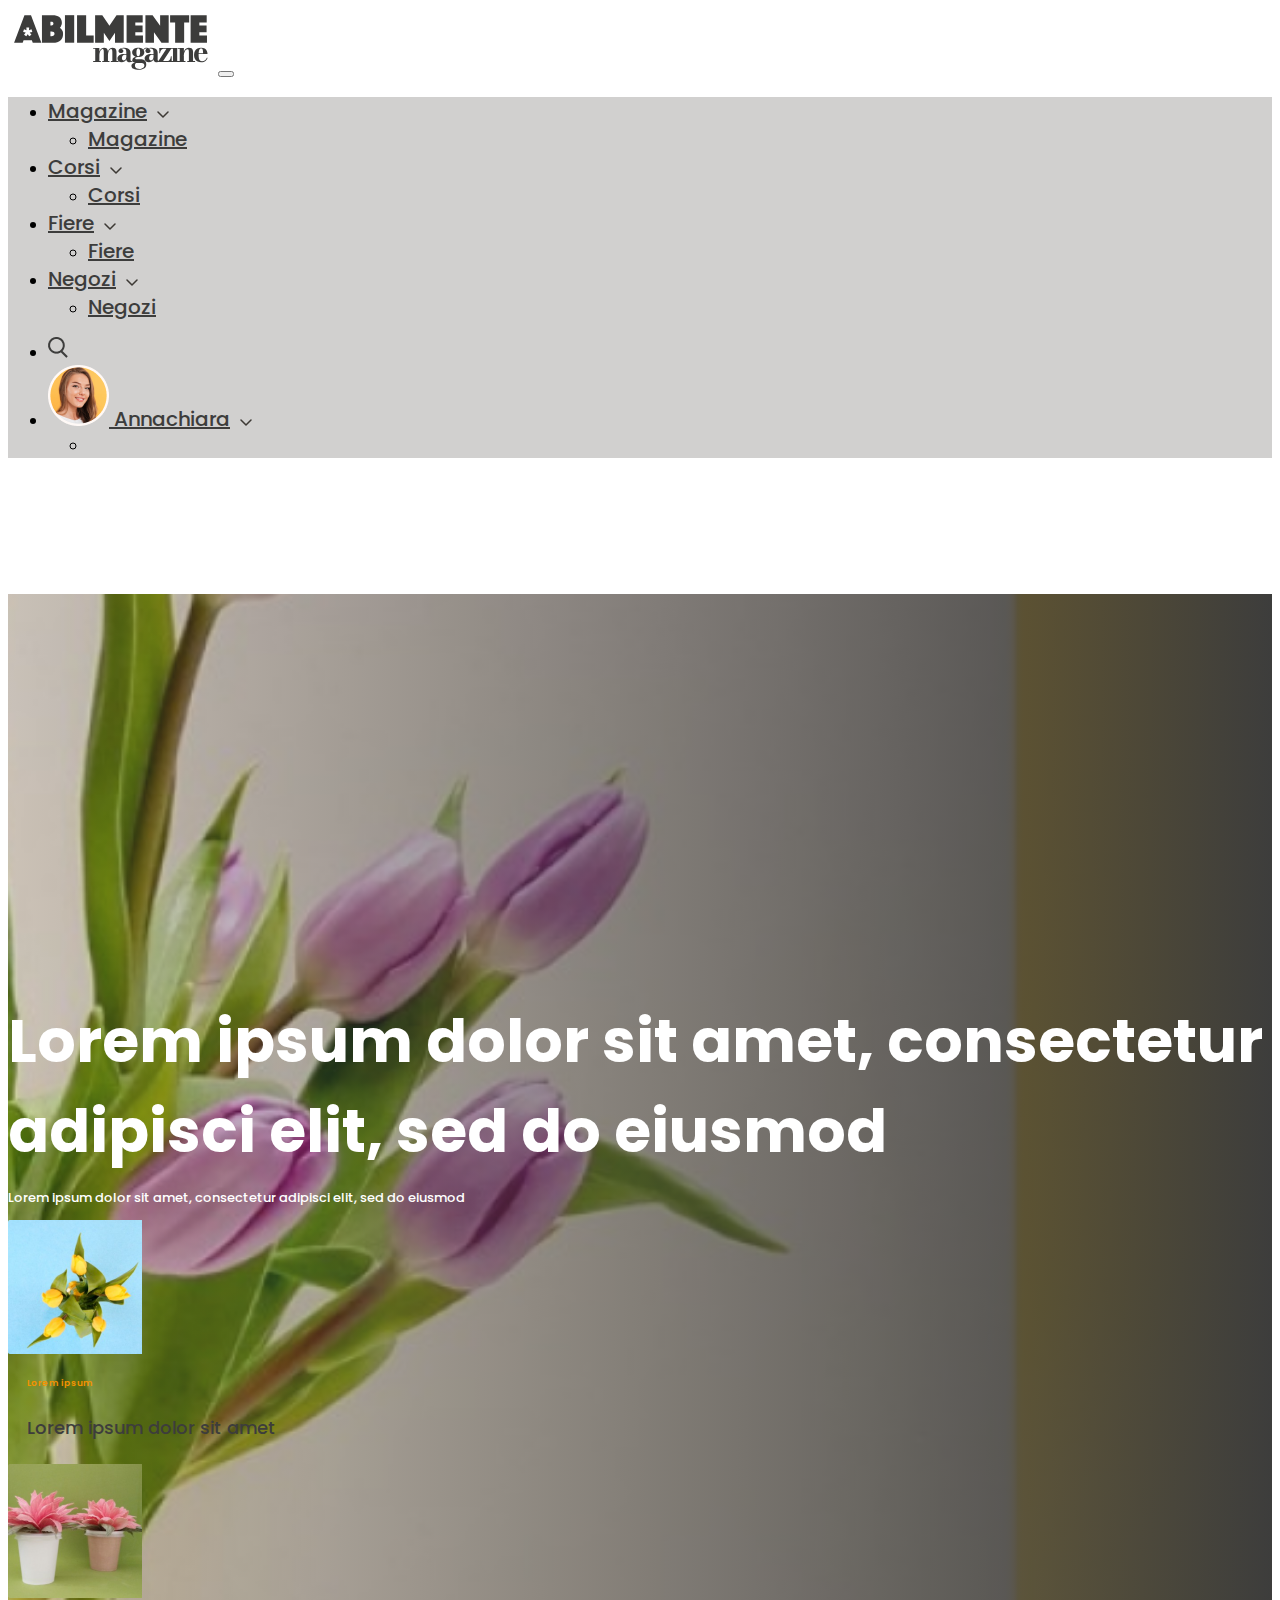
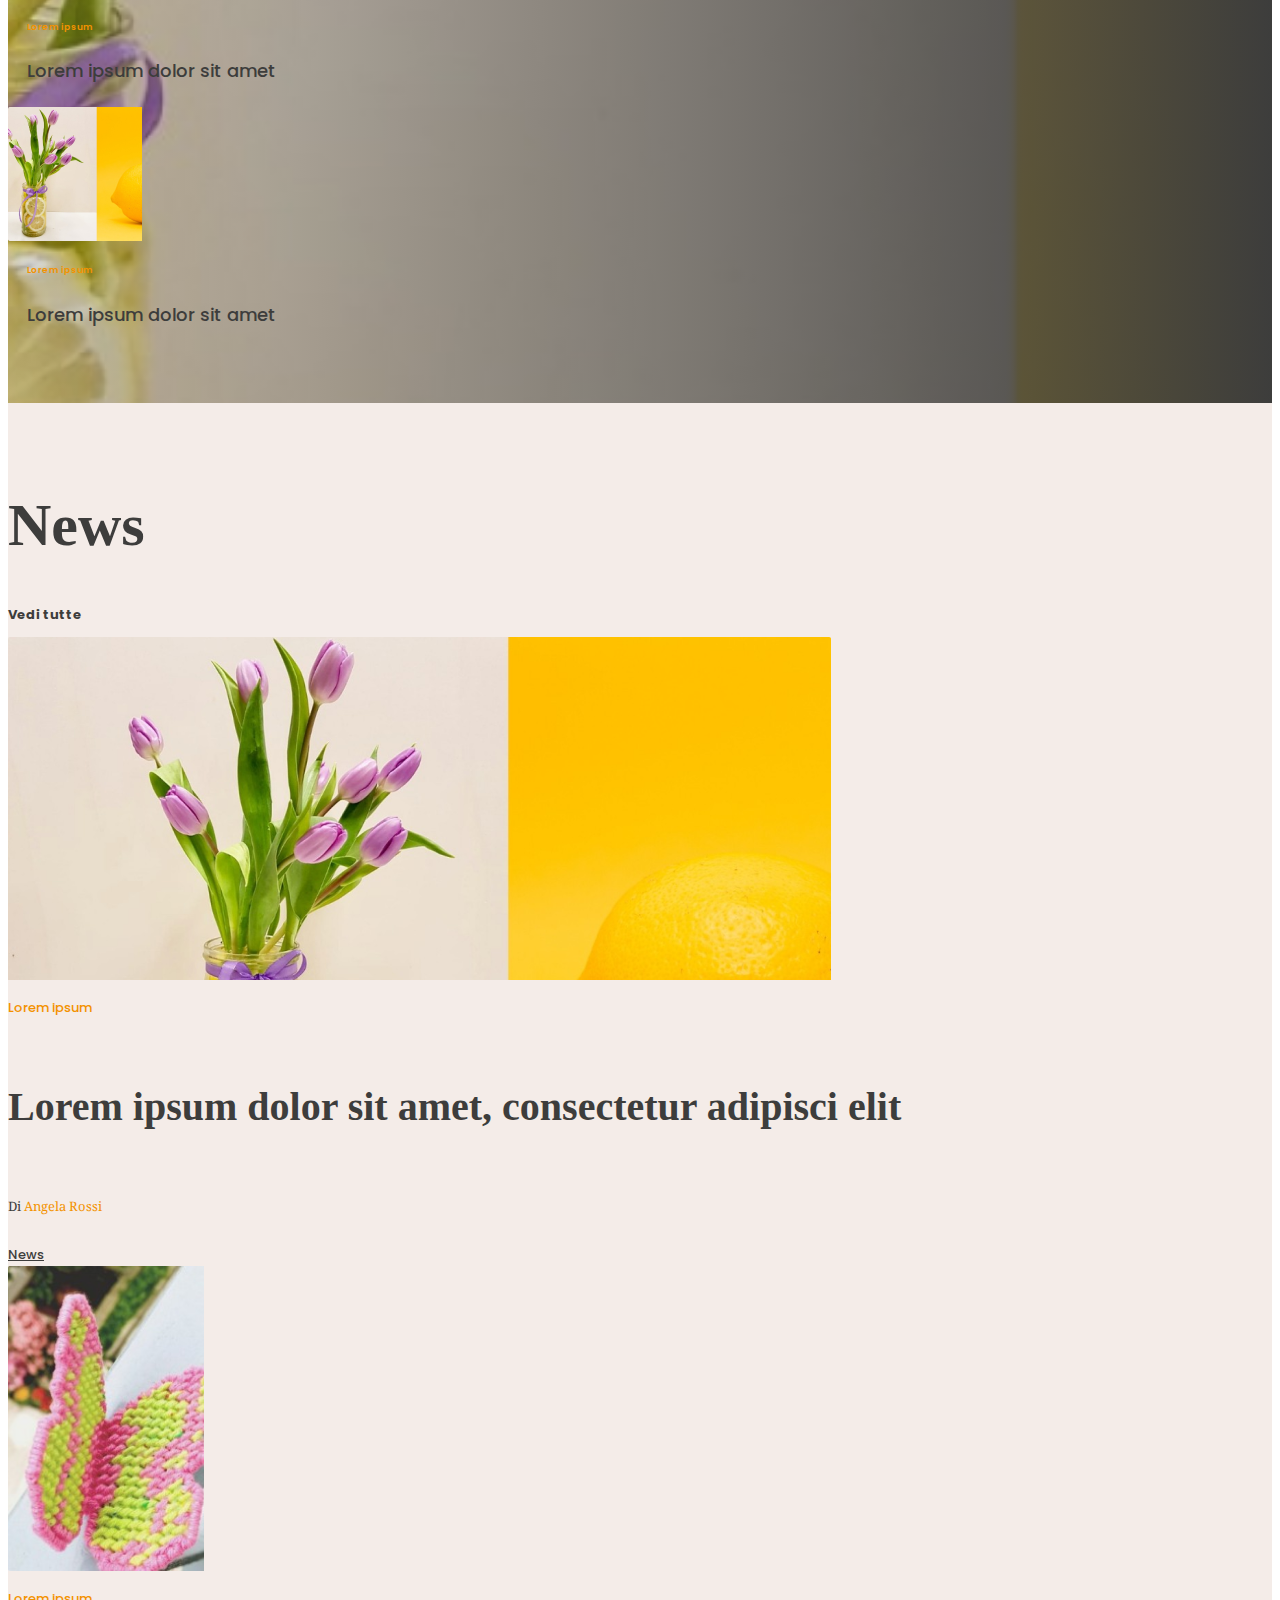
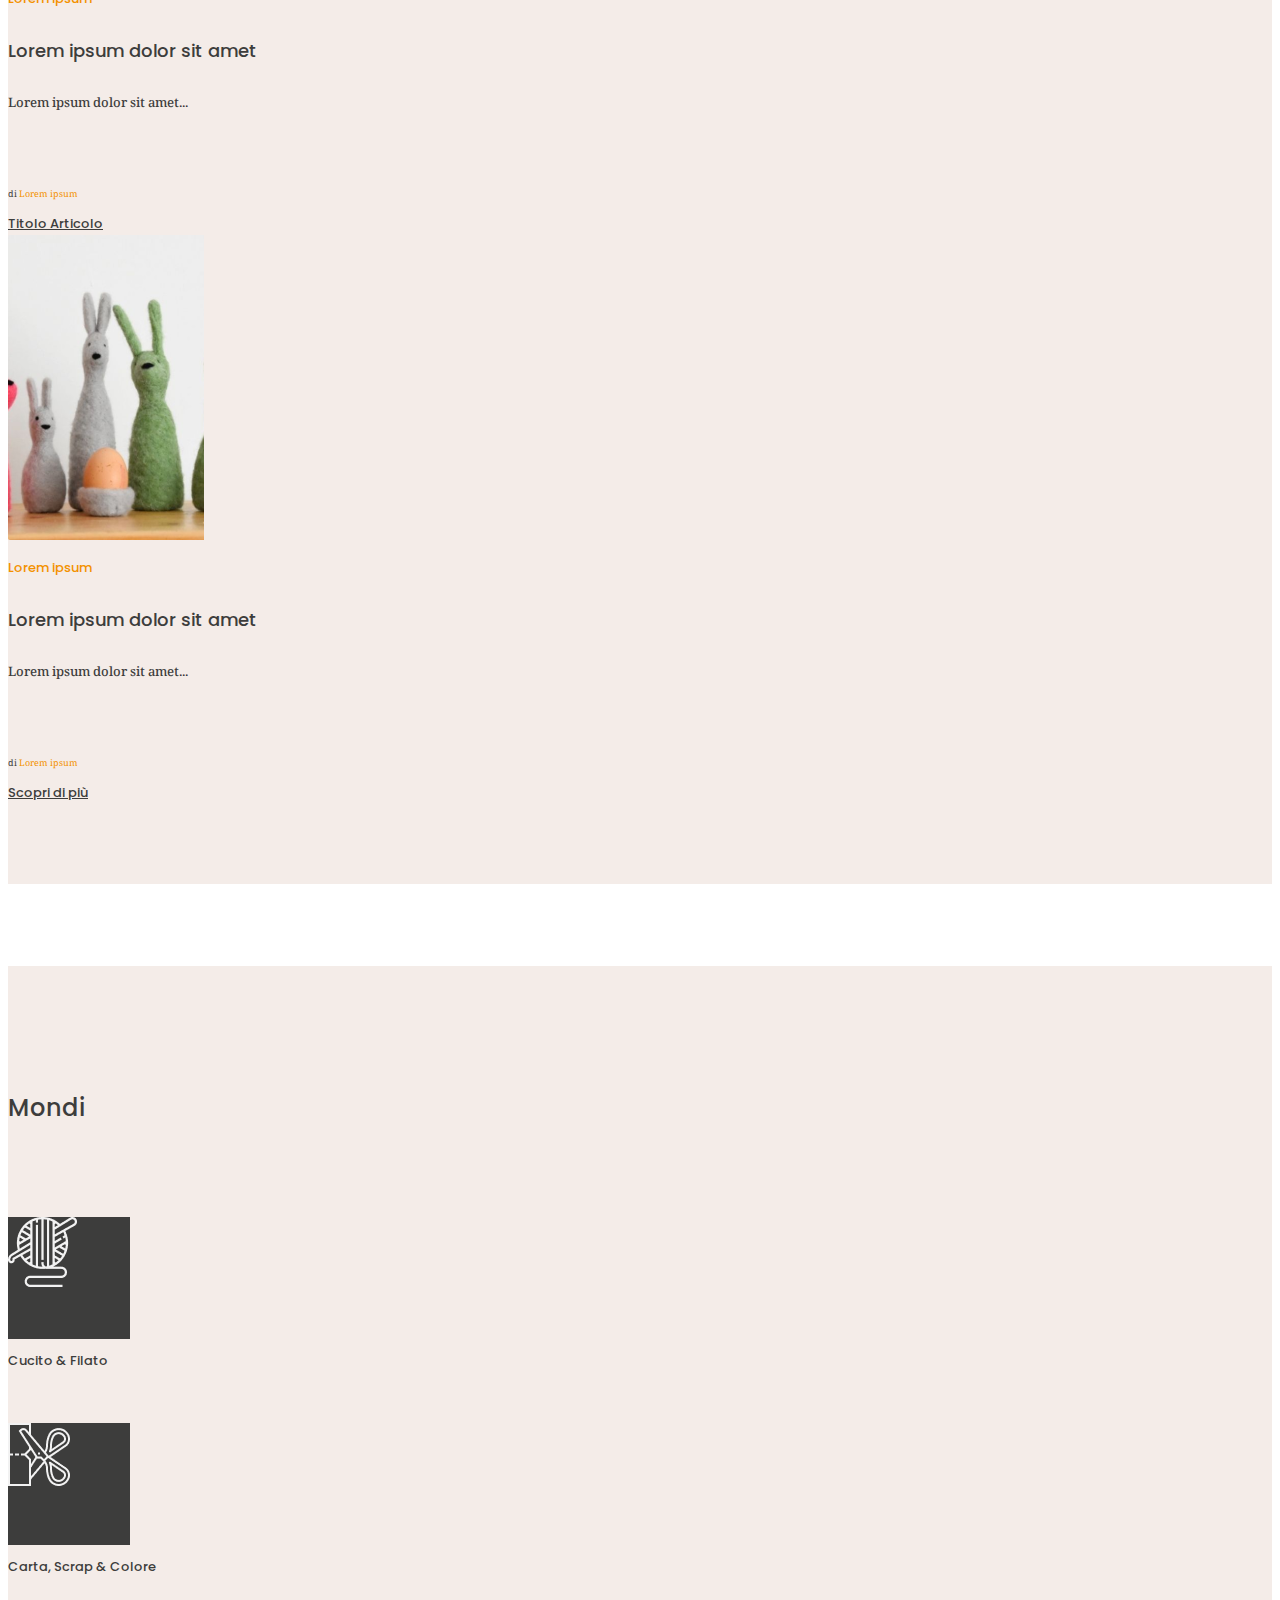
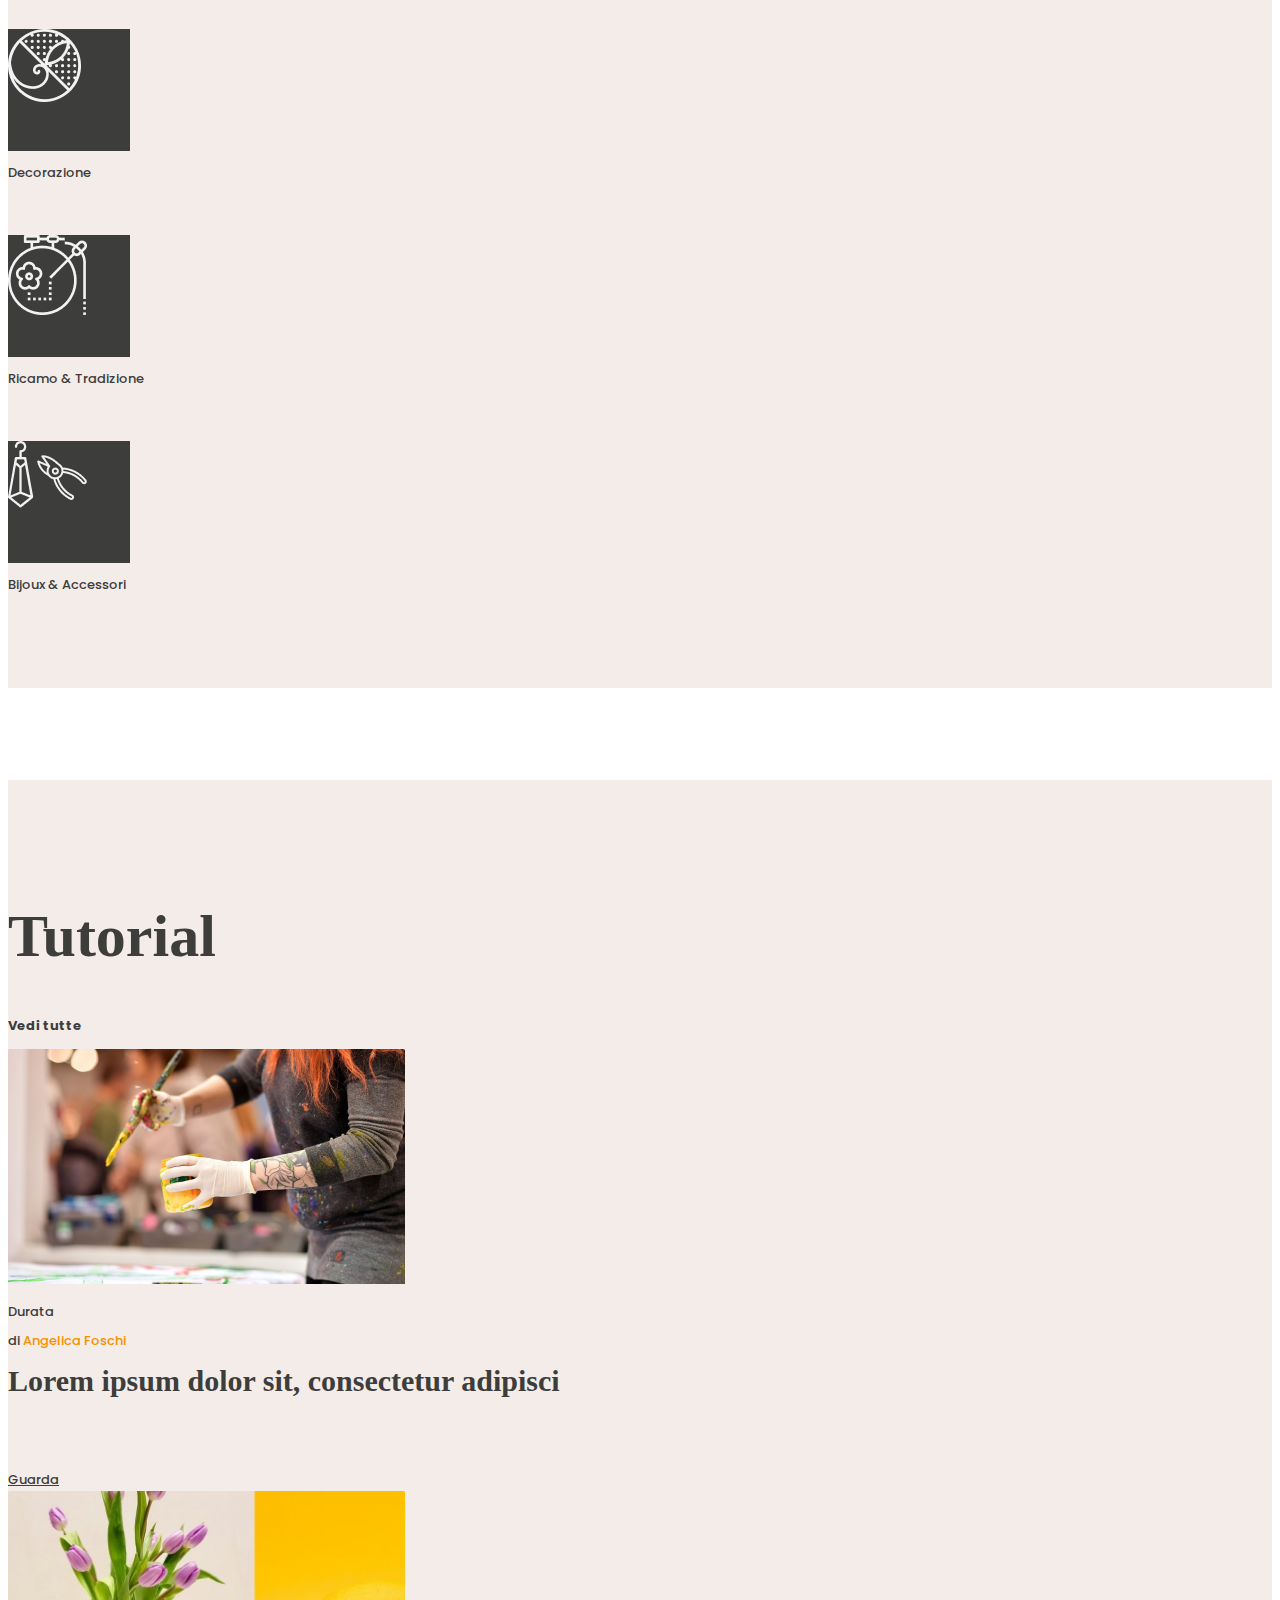
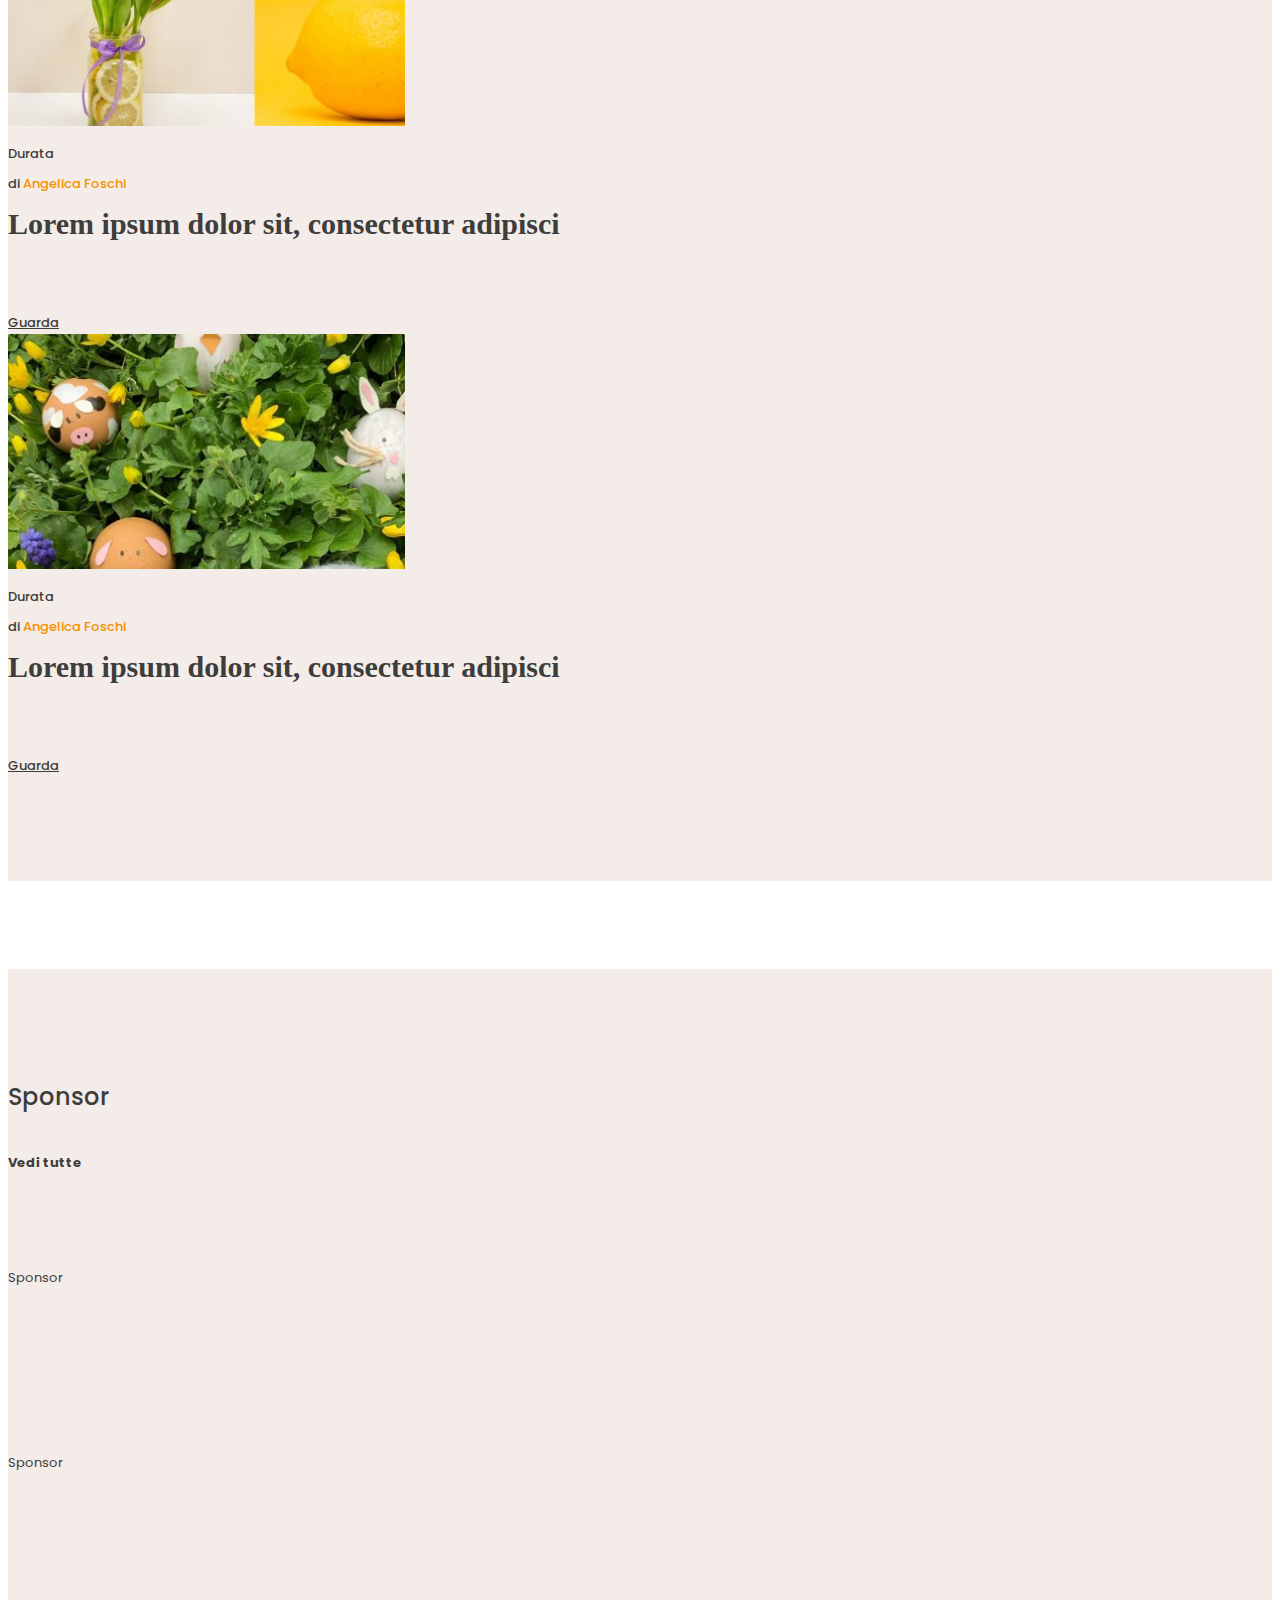
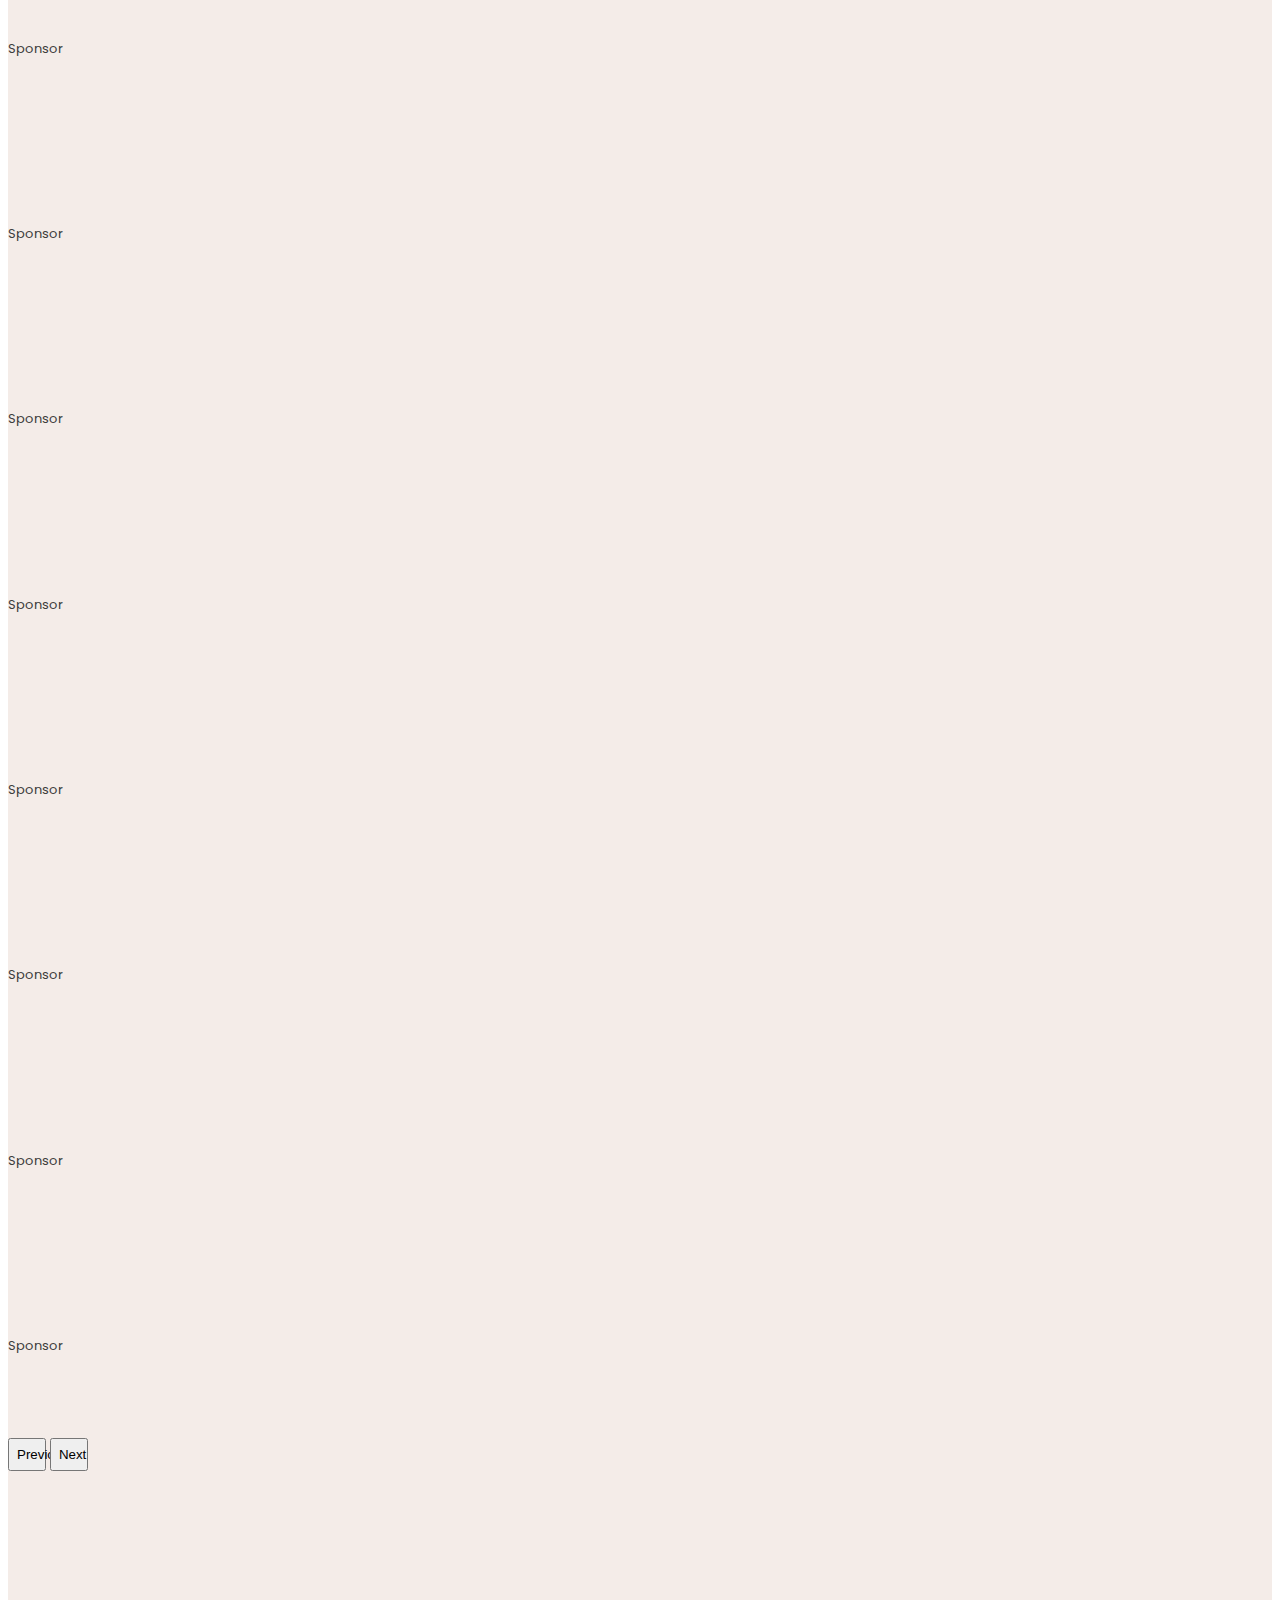
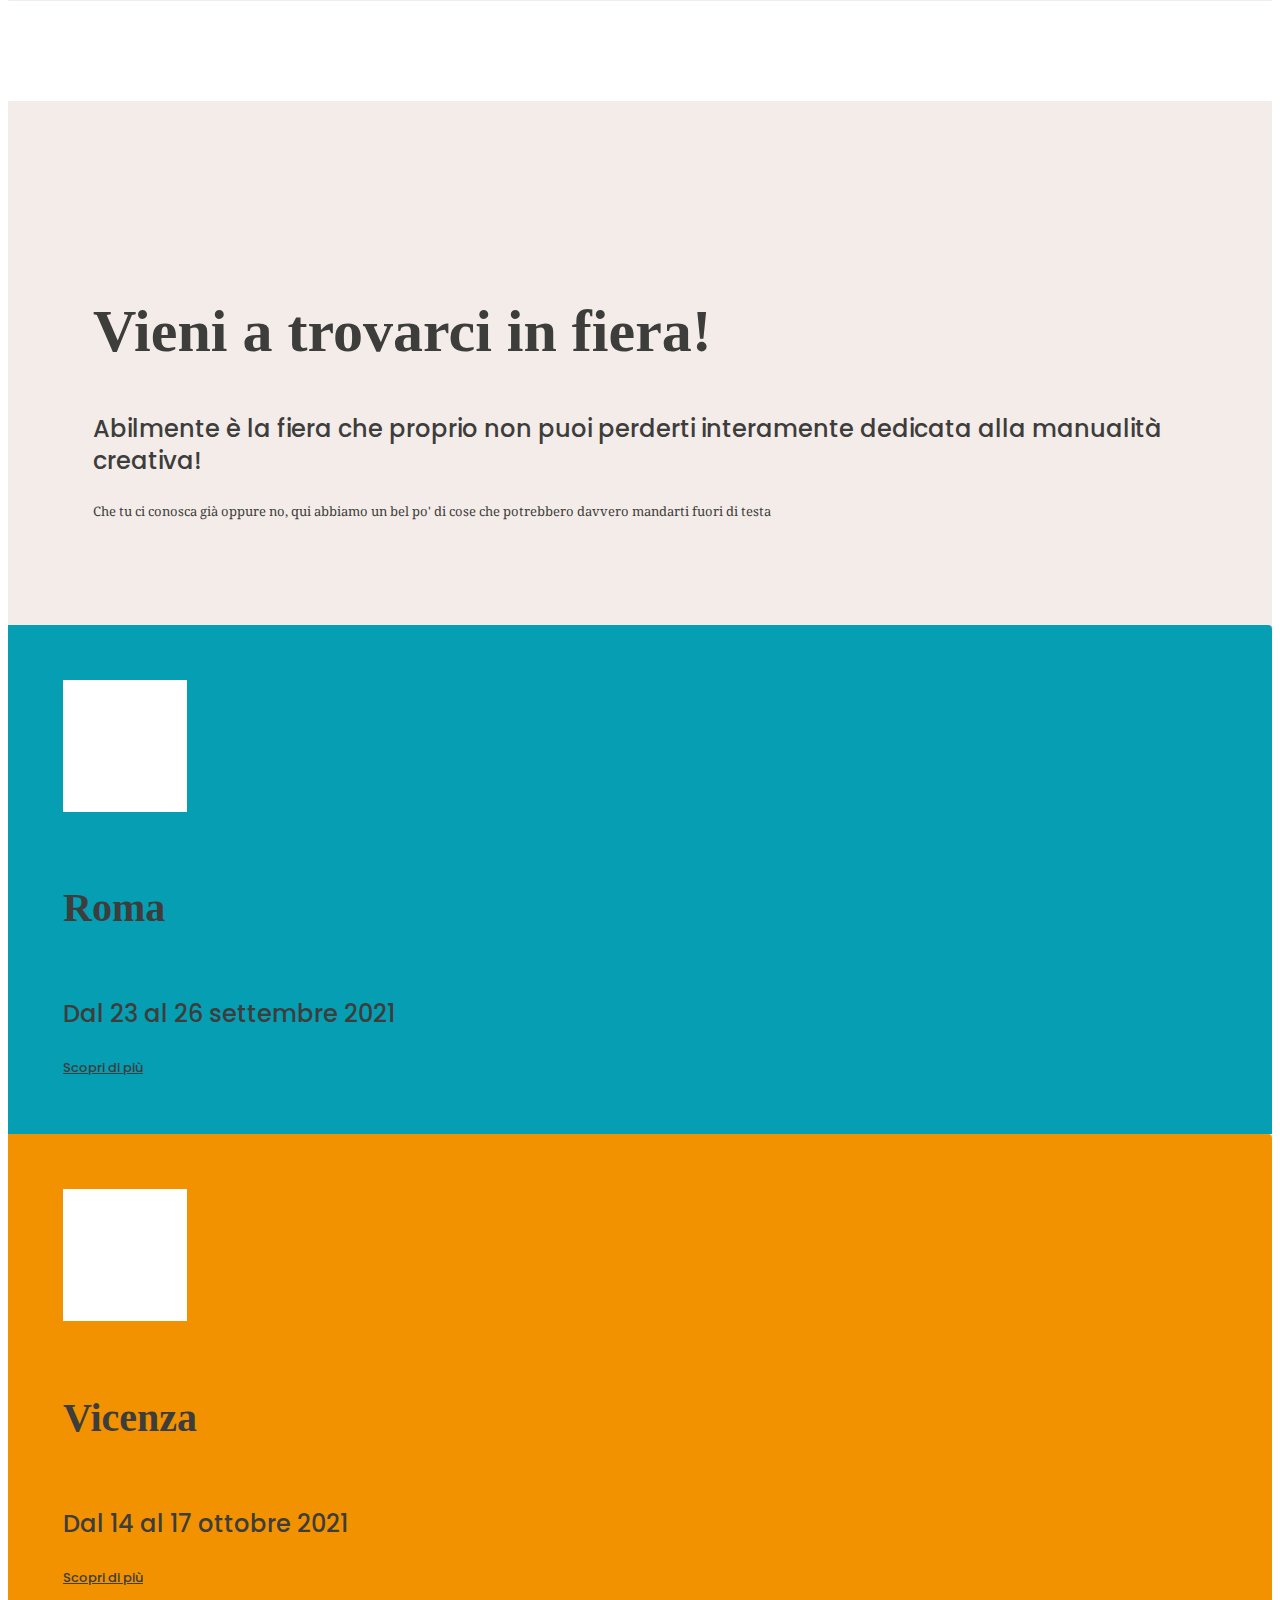
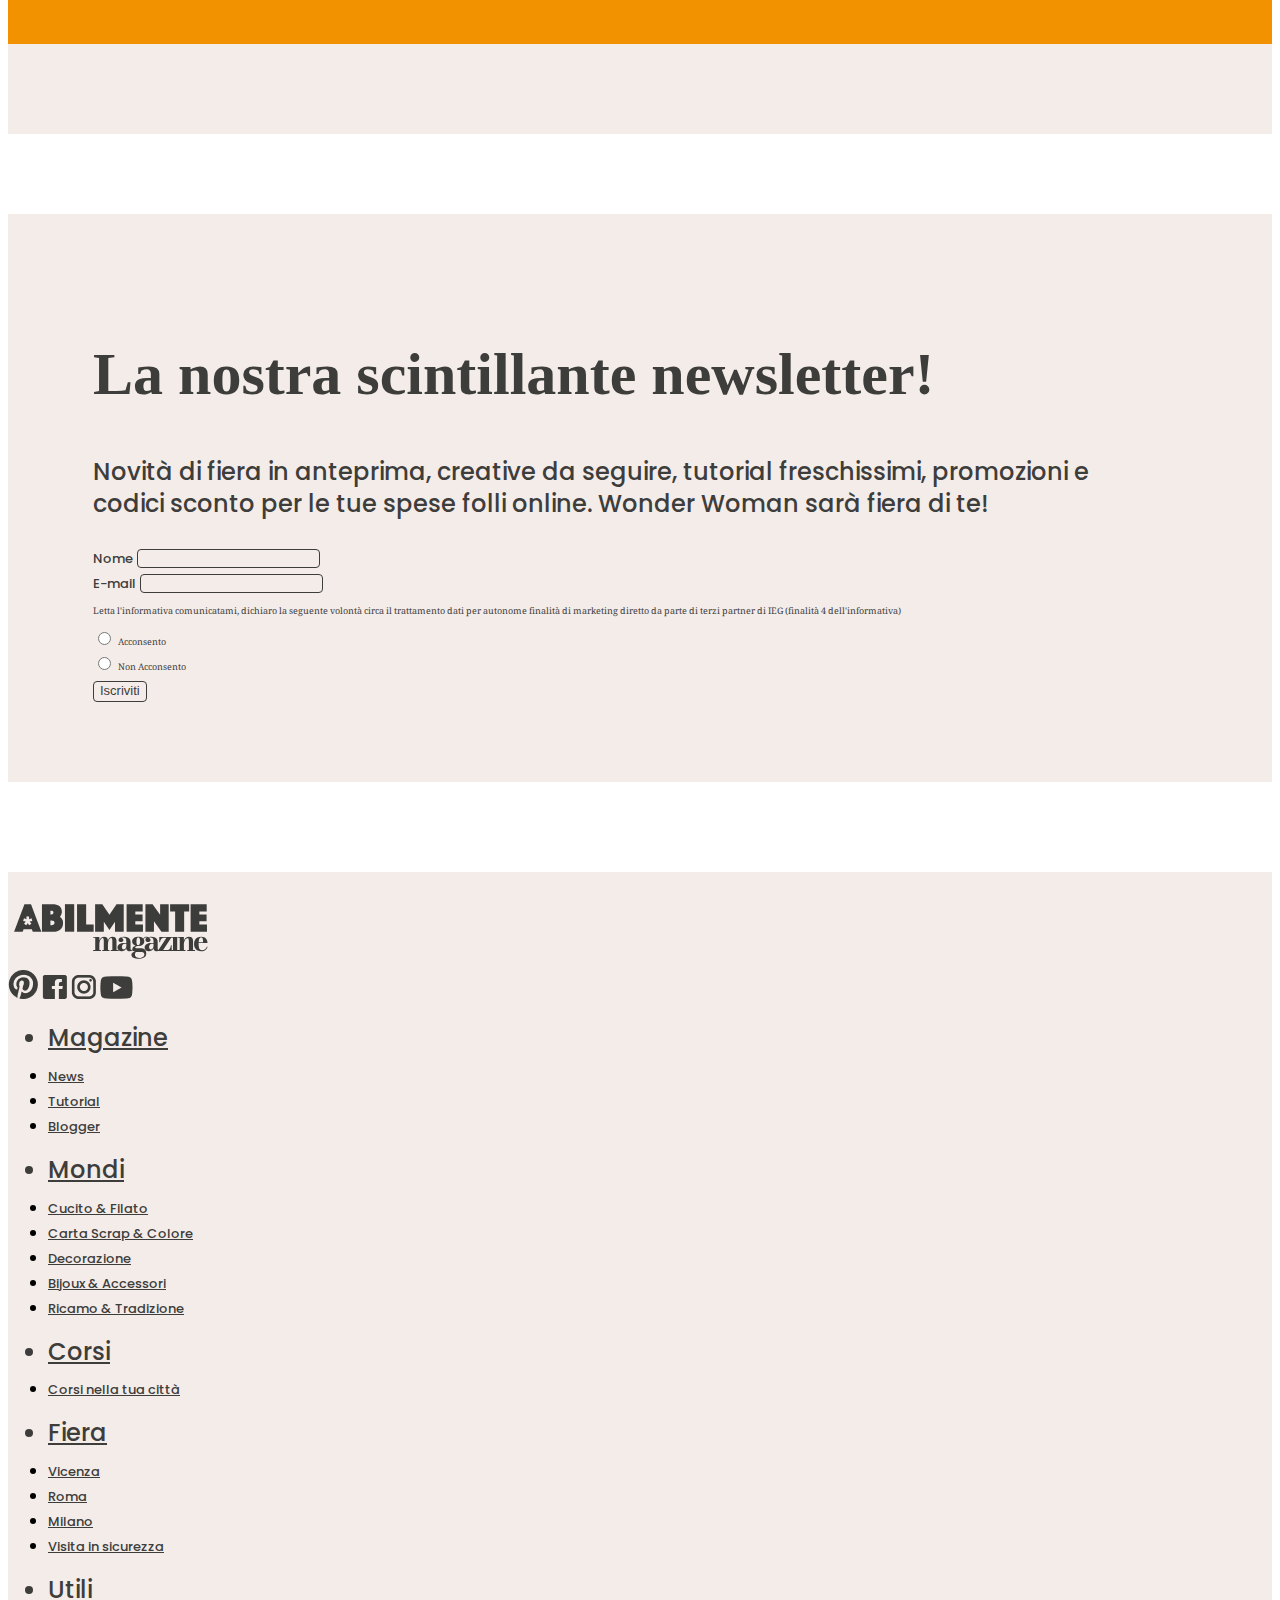
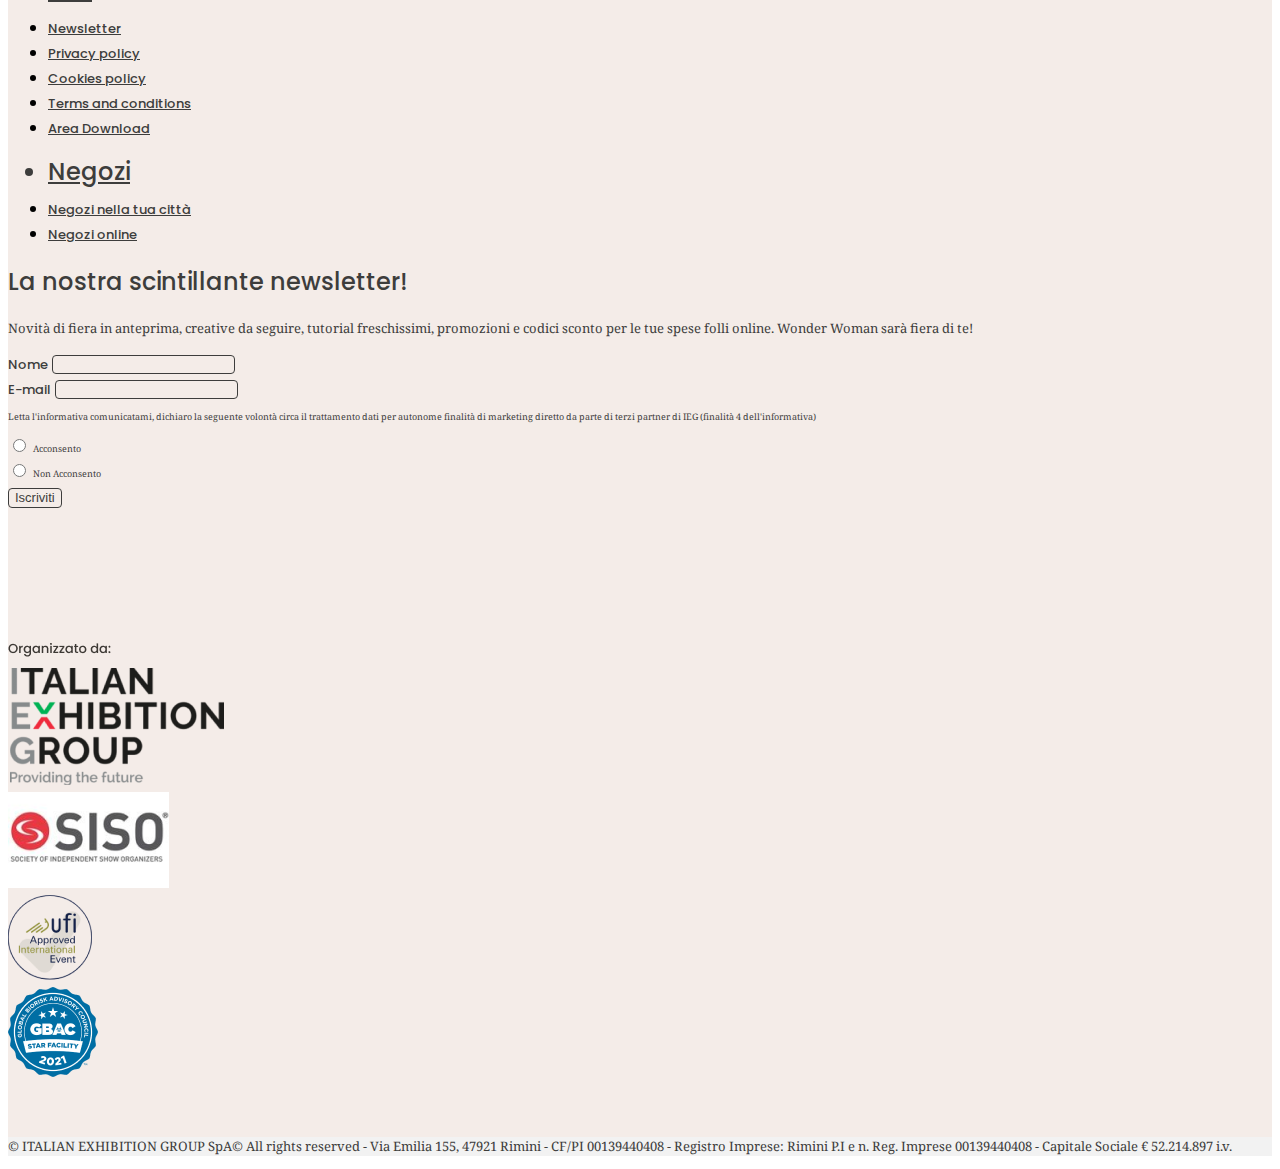
==== commit 7dd88383: "hover" ====
--- a/index.html
+++ b/index.html
@@ -116,7 +116,7 @@
                                 <p class="card-text big-card-text mb-2">Lorem ipsum </p>
                                 <h5 class="card-title big-card-title">Lorem ipsum dolor sit amet, consectetur adipisci elit</h5>
                                 <p class="card-text big-card-subtitle">Di <span class="orange">Angela Rossi</span> </p>
-                                <a href="http://127.0.0.1:5500/index2.html#home" class="btn border-dark w-100 big-card-text big-card-text--color">News</a>
+                                <a href="http://127.0.0.1:5500/index2.html#home" class="btn border-dark w-100 big-card-text big-card-text--color hover-efect">News</a>
                             </div>
                         </div>
                     </div>
@@ -132,7 +132,7 @@
                                         <h5 class="card-title smoll-card-title">Lorem ipsum dolor sit amet</h5>
                                         <p class="card-text big-card-text big-card-text--fz subtitle">Lorem ipsum dolor sit amet...</p>
                                         <p class="card-text news-small-text-card">di <span class="orange">Lorem ipsum</span></p>
-                                        <a href="http://127.0.0.1:5500/index3.html" class="btn border-dark w-100 big-card-text big-card-text--color">Titolo Articolo</a>
+                                        <a href="http://127.0.0.1:5500/index3.html" class="btn border-dark w-100 big-card-text big-card-text--color hover-efect">Titolo Articolo</a>
                                     </div>
                                 </div>
                             </div>
@@ -148,7 +148,7 @@
                                         <h5 class="card-title smoll-card-title">Lorem ipsum dolor sit amet</h5>
                                         <p class="card-text big-card-text big-card-text--fz subtitle">Lorem ipsum dolor sit amet...</p>
                                         <p class="card-text news-small-text-card">di <span class="orange">Lorem ipsum</span></p>
-                                        <a href="#" class="btn border-dark w-100 big-card-text big-card-text--color">Scopri di più</a>
+                                        <a href="#" class="btn border-dark w-100 big-card-text big-card-text--color hover-efect">Scopri di più</a>
                                     </div>
                                 </div>
                             </div>
@@ -216,7 +216,7 @@
                                 </div>
 
                                 <h5 class="card-title tutorial-card-title">Lorem ipsum dolor sit, consectetur adipisci</h5>
-                                <a href="#" class="btn border-dark w-100 big-card-text tutorial-color">Guarda</a>
+                                <a href="#" class="btn border-dark w-100 big-card-text tutorial-color hover-efect">Guarda</a>
                             </div>
                         </div>
                     </div>
@@ -231,7 +231,7 @@
                                 </div>
 
                                 <h5 class="card-title tutorial-card-title">Lorem ipsum dolor sit, consectetur adipisci</h5>
-                                <a href="#" class="btn border-dark w-100 big-card-text tutorial-color">Guarda</a>
+                                <a href="#" class="btn border-dark w-100 big-card-text tutorial-color hover-efect">Guarda</a>
                             </div>
                         </div>
                     </div>
@@ -246,7 +246,7 @@
                                 </div>
 
                                 <h5 class="card-title tutorial-card-title">Lorem ipsum dolor sit, consectetur adipisci</h5>
-                                <a href="#" class="btn border-dark w-100 big-card-text tutorial-color">Guarda</a>
+                                <a href="#" class="btn border-dark w-100 big-card-text tutorial-color hover-efect">Guarda</a>
                             </div>
                         </div>
                     </div>
@@ -313,17 +313,17 @@
                                 <div class="card-body p-0">
                                     <h5 class="card-title big-card-title text-white">Roma</h5>
                                     <p class="card-text mondi-title text-white">Dal 23 al 26 settembre 2021</p>
-                                    <a href="#" class="btn big-card-text big-card-text--color text-white border-white border-2 rounded-1">Scopri di più</a>
+                                    <a href="#" class="btn big-card-text big-card-text--color text-white border-white border-2 rounded-1 hover-efect">Scopri di più</a>
                                 </div>
                             </div>
                         </div>
                         <div class="col-xl-12 col-10 p-0">
-                            <div class="card first-bg-fiera flex-row">
+                            <div class="card first-bg-fiera secondary-bg-fiera flex-row">
                                 <img src="./img/write1.png" class="" alt="">
                                 <div class="card-body p-0">
-                                    <h5 class="card-title big-card-title text-white">Roma</h5>
-                                    <p class="card-text mondi-title text-white">Dal 23 al 26 settembre 2021</p>
-                                    <a href="#" class="btn big-card-text big-card-text--color text-white border-white border-2 rounded-1">Scopri di più</a>
+                                    <h5 class="card-title big-card-title text-white">Vicenza</h5>
+                                    <p class="card-text mondi-title text-white">Dal 14 al 17 ottobre 2021</p>
+                                    <a href="#" class="btn big-card-text big-card-text--color text-white border-white border-2 rounded-1 hover-efect">Scopri di più</a>
                                 </div>
                             </div>
                         </div>
@@ -362,7 +362,7 @@
                                 </label>
                             </div>
                         </div>
-                        <button class="btn bg-color-1 big-card-text big-card-text--color nostra-border-color mt-4 px-5 py-2" type="submit">Iscriviti</button>
+                        <button class="btn bg-color-1 big-card-text big-card-text--color nostra-border-color mt-4 px-5 py-2 hover-efect" type="submit">Iscriviti</button>
                     </div>
                 </div>
             </div>
@@ -466,7 +466,7 @@
                                 </label>
                             </div>
                         </div>
-                        <button class="btn bg-color-1 big-card-text big-card-text--color nostra-border-color mt-4 px-5 py-2" type="submit">Iscriviti</button>
+                        <button class="btn bg-color-1 big-card-text big-card-text--color nostra-border-color mt-4 px-5 py-2 hover-efect" type="submit">Iscriviti</button>
                     </div>
             </div>
         </div>
--- a/css/style.css
+++ b/css/style.css
@@ -363,6 +363,9 @@
     padding-right: 20px;
   }
 }
+.fiera .secondary-bg-fiera {
+  background-color: #F39200;
+}
 
 .nostra {
   padding: 80px 0 90px 0;
@@ -415,4 +418,13 @@
 
 .product-news--p {
   padding: 35px 0 70px 0;
+}
+
+.hover-efect {
+  transition: all 0.7s;
+}
+.hover-efect:hover {
+  transform: skew(-20deg);
+  background-color: #3D3D3C;
+  color: white;
 }